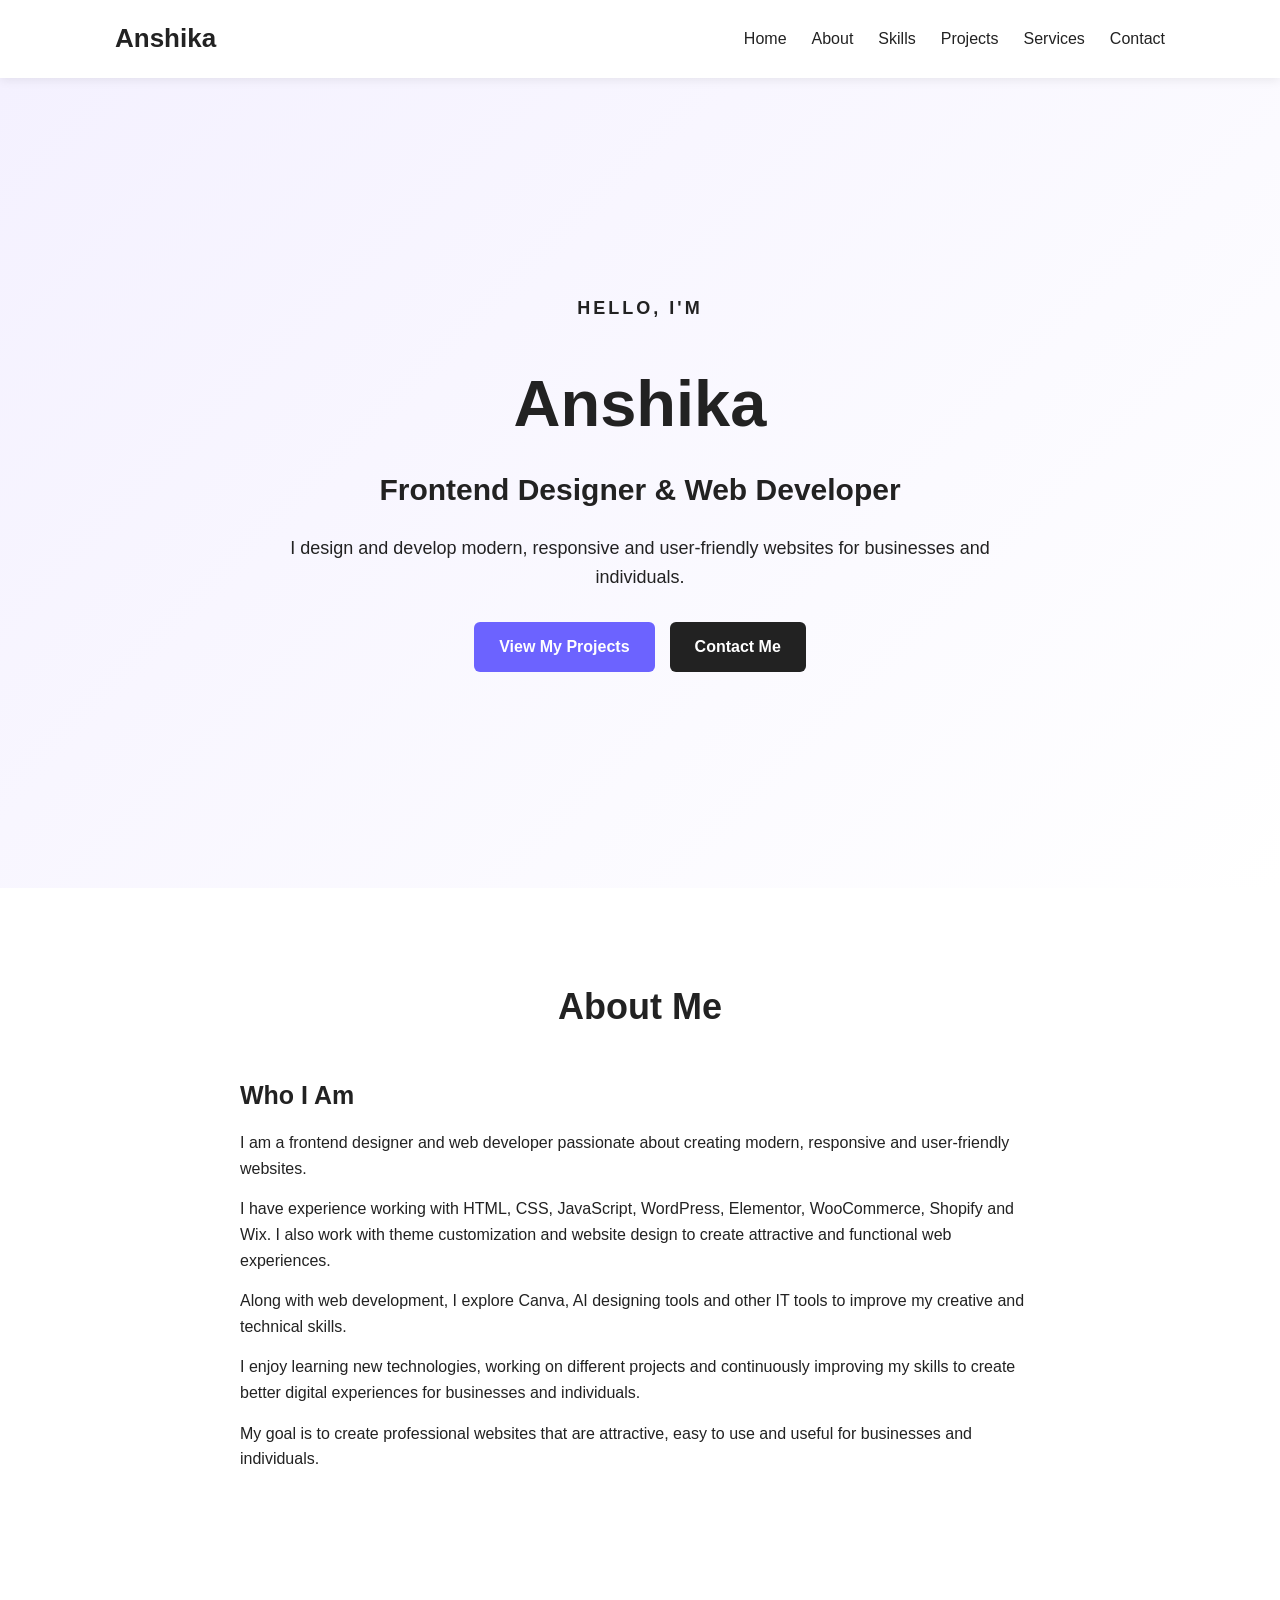
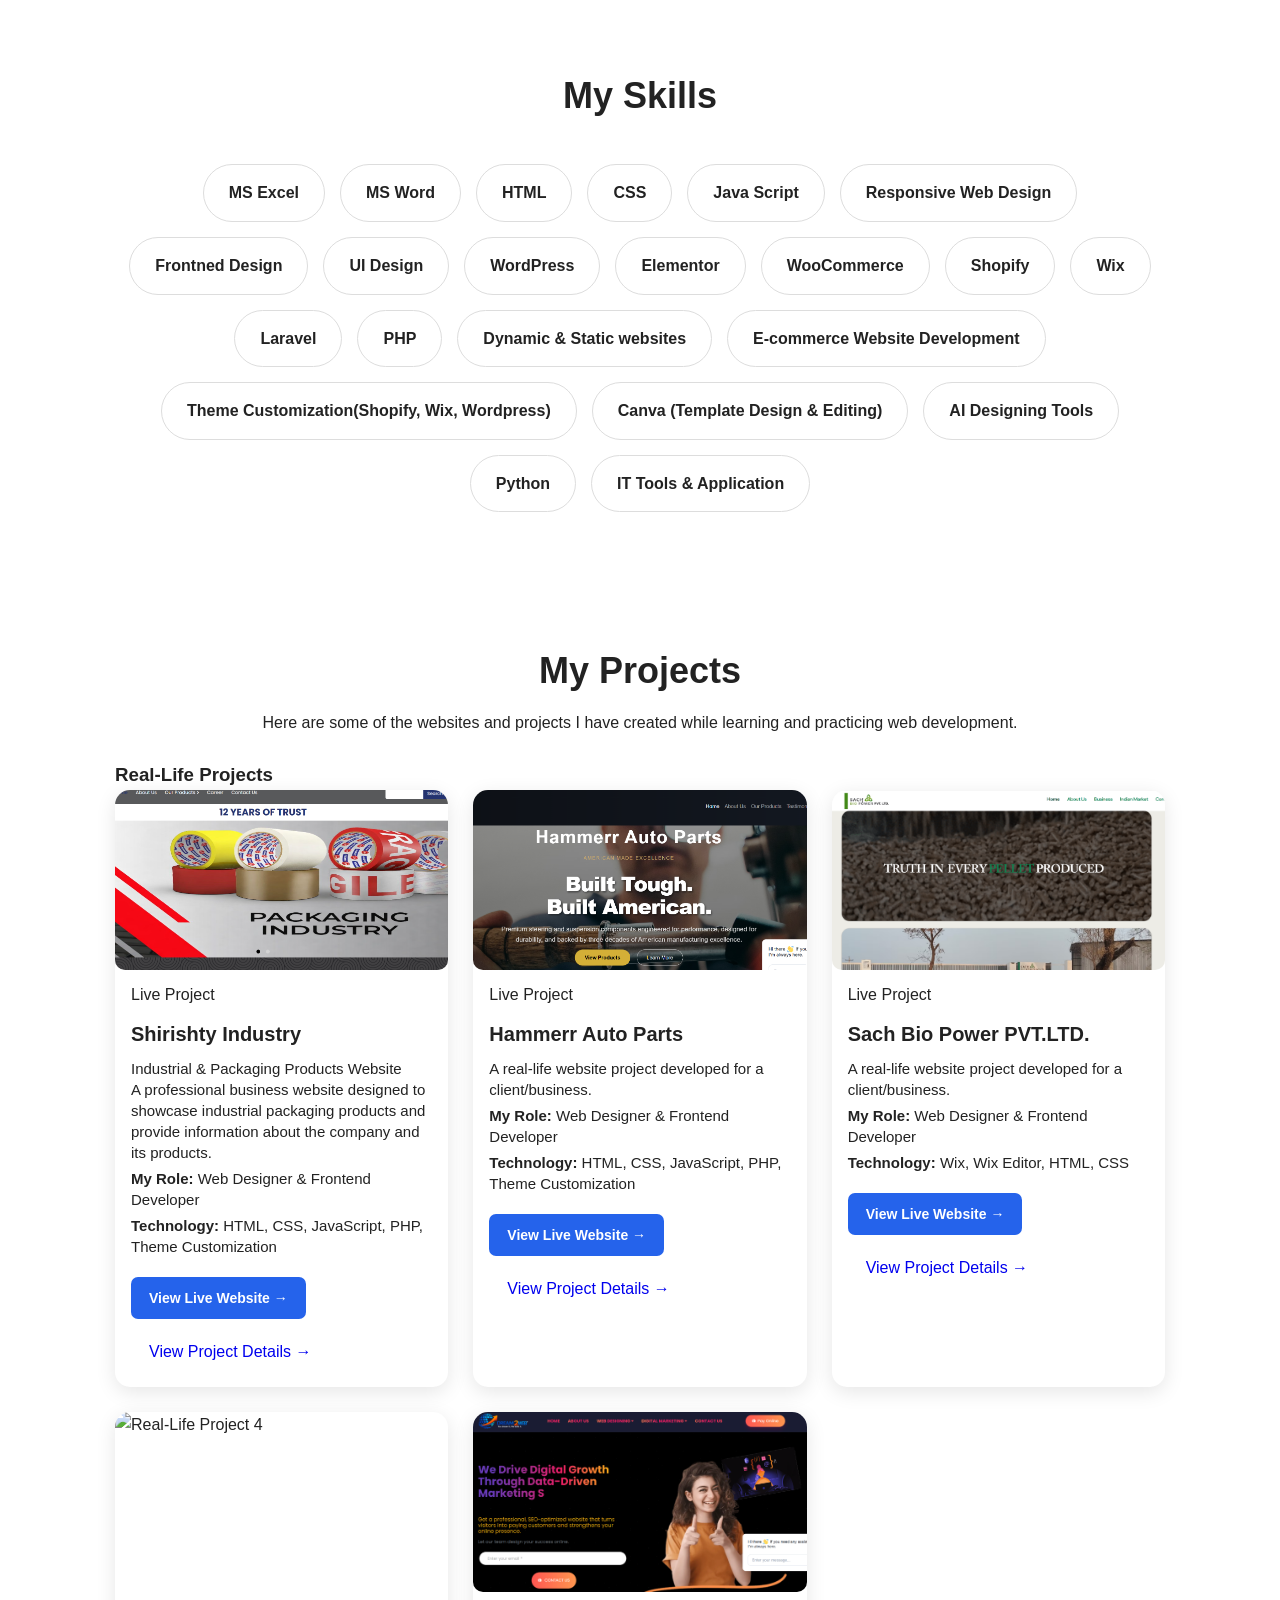
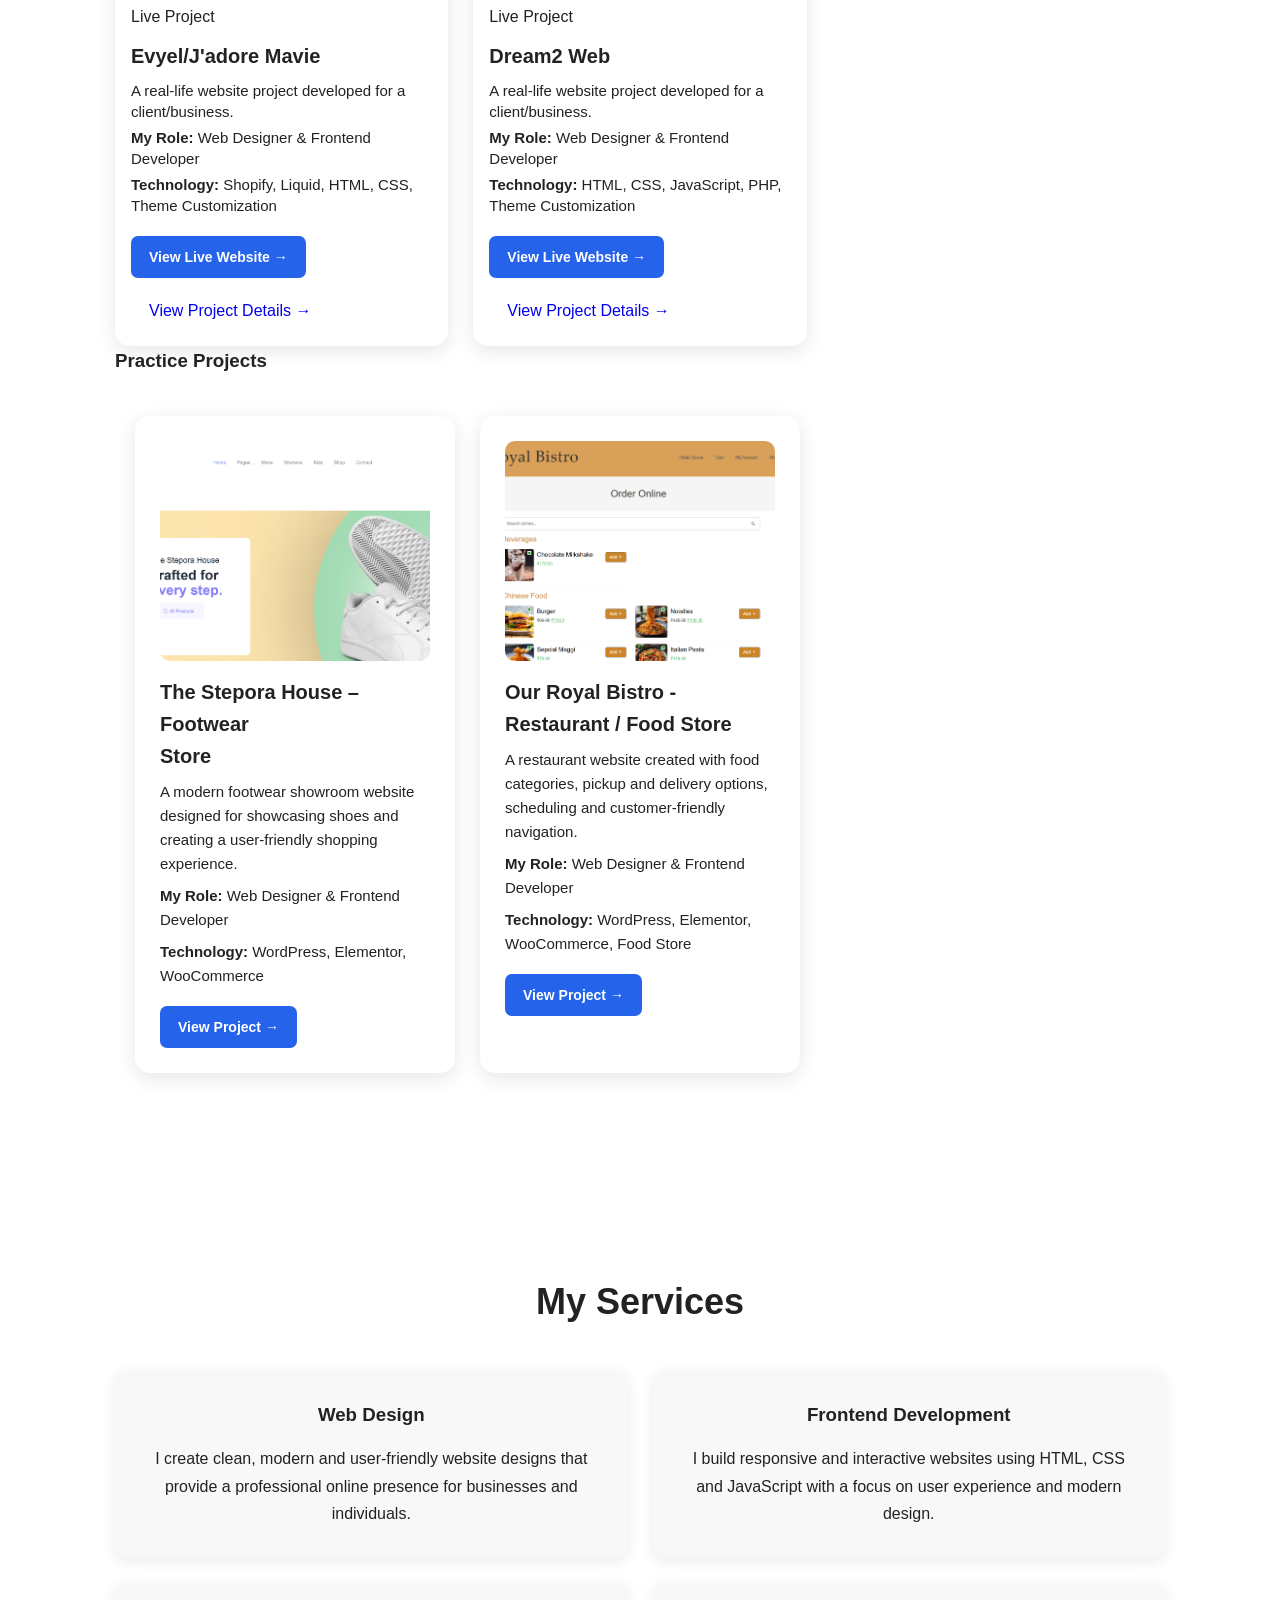
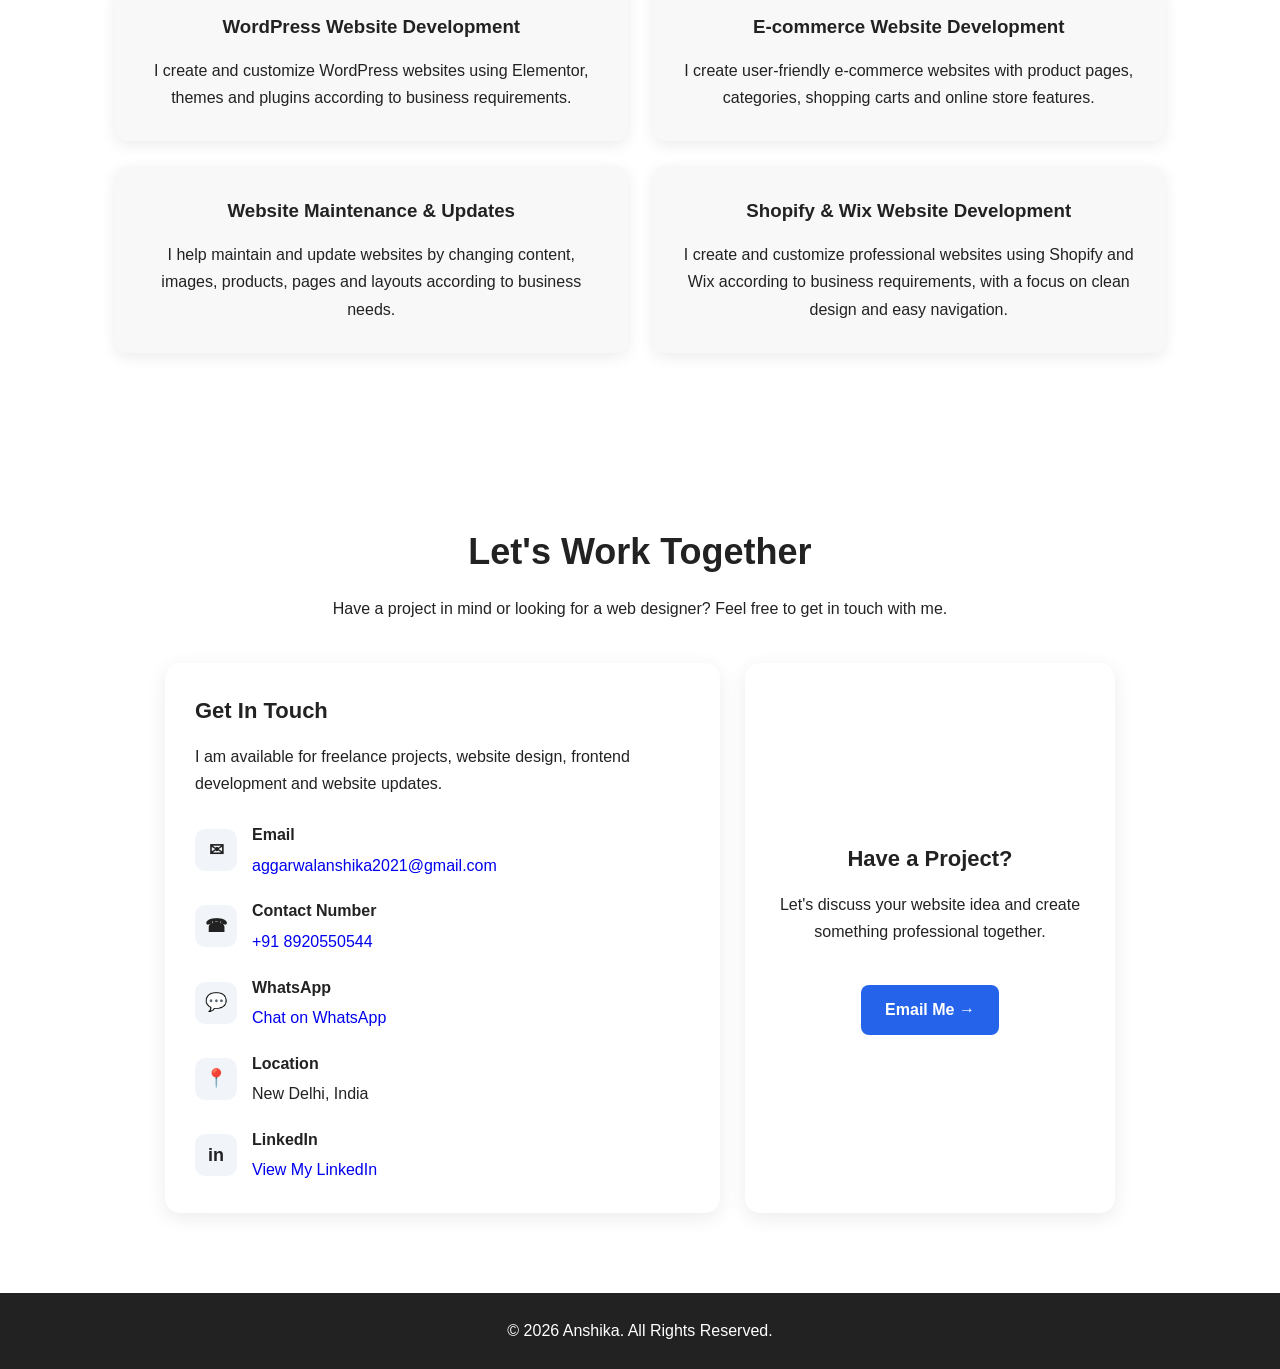
==== index.html @ ed6de240 "Update index.html" ====
<!DOCTYPE html>
<html lang="en">
<head>
    <meta charset="UTF-8">
    <meta name="viewport" content="width=device-width, initial-scale=1.0">

    <title>Anshika | Frontend Designer & Web Developer</title>

    <link rel="stylesheet" href="style.css">
</head>

<body>

    <!-- Navigation bar-->
    <header>
        <nav>
            <h2 class="logo">Anshika</h2>

            <ul>
                <li><a href="#home">Home</a></li>
                <li><a href="#about">About</a></li>
                <li><a href="#skills">Skills</a></li>
                <li><a href="#projects">Projects</a></li>
                <li><a href="#services">Services</a></li>
                <li><a href="#contact">Contact</a></li>
            </ul>
        </nav>
    </header>


    <!-- Home -->
    <section id="home" class="hero">

        <div class="hero-content">

            <p class="small-text">HELLO, I'M</p>

            <h1>Anshika</h1>

            <h2>Frontend Designer & Web Developer</h2>

            <p>
                I design and develop modern, responsive and user-friendly websites
                for businesses and individuals.
            </p>

            <div class="buttons">
                <a href="#projects" class="btn">View My Projects</a>
                <a href="#contact" class="btn second-btn">Contact Me</a>
            </div>

        </div>

    </section>


    <!-- About -->
    <section id="about" class="section">

        <h2>About Me</h2>

        <div class="about-content">

            <div>
                <h3>Who I Am</h3>

                <p>
                   I am a frontend designer and web developer passionate about creating modern, 
                  responsive and user-friendly websites.
                </p>
<p>
        I have experience working with HTML, CSS, JavaScript,
        WordPress, Elementor, WooCommerce, Shopify and Wix.
        I also work with theme customization and website design
        to create attractive and functional web experiences.
    </p>
                <p>
        Along with web development, I explore Canva, AI designing
        tools and other IT tools to improve my creative and
        technical skills.
    </p>

    <p>
        I enjoy learning new technologies, working on different
        projects and continuously improving my skills to create
        better digital experiences for businesses and individuals.
    </p>

                <p>
                    My goal is to create professional websites that are
                    attractive, easy to use and useful for businesses and individuals.
                </p>
            </div>

        </div>

    </section>


    <!-- Skills -->
    <section id="skills" class="section">

        <h2>My Skills</h2>

        <div class="skills-container">
            
            <div class="skill">MS Excel</div>
            <div class="skill">MS Word</div>
            <div class="skill">HTML</div>
            <div class="skill">CSS</div>
           <div class="skill">Java Script</div>
            <div class="skill">Responsive Web Design</div>
            <div class="skill">Frontned Design</div>
            <div class="skill">UI Design</div>
          <div class="skill">WordPress</div>
            <div class="skill">Elementor</div>
           <div class="skill">WooCommerce</div> 
           <div class="skill">Shopify</div>
           <div class="skill">Wix</div>
                        <div class="skill">Laravel</div>
            <div class="skill">PHP</div>
            <div class="skill">Dynamic & Static websites</div>

            <div class="skill">E-commerce Website Development</div>
           <div class="skill">Theme Customization(Shopify, Wix, Wordpress)</div>
          <div class="skill">Canva (Template Design & Editing)</div>
          <div class="skill">AI Designing Tools</div>
            <div class="skill">Python</div>
            <div class="skill">IT Tools & Application</div>

        </div>

    </section>


    <!-- Projects -->
    <section id="projects" class="section">

        <h2>My Projects</h2>

        <p class="section-intro">
            Here are some of the websites and projects I have created
            while learning and practicing web development.
        </p>

<!-- Real-Life Projects -->
<div class="project-category">

    <h3 class="project-category-title">Real-Life Projects</h3>

    <div class="projects-grid real-projects-grid">

        <!-- Real-Life Project 1 -->
        <div class="project-card real-project">

            <div class="project-image">
                <img src="shiristy.png" alt="Real-Life Project 1">
            </div>

            <div class="project-content">

                <span class="project-badge">Live Project</span>

                <h3>Shirishty Industry</h3>

                <p>
                   Industrial & Packaging Products Website<br>
A professional business website designed to showcase industrial packaging products and provide information about the company and its products.
                </p>

                <p>
                    <strong>My Role:</strong>
                    Web Designer & Frontend Developer
                </p>

                <p class="technology">
                    <strong>Technology:</strong>
                    HTML, CSS, JavaScript, PHP, Theme Customization
                </p>

                <div class="project-buttons">

                    <a href="https://shirishtyind.com/"
                       target="_blank"
                       class="project-view-button">
                        View Live Website →
                    </a>

                    <a href="real-project-1.html"
                       class="project-details-button">
                        View Project Details →
                    </a>

                </div>

            </div>

        </div>


        <!-- Real-Life Project 2 -->
        <div class="project-card real-project">

            <div class="project-image">
                <img src="hammerr.png" alt="Real-Life Project 2">
            </div>

            <div class="project-content">

                <span class="project-badge">Live Project</span>

                <h3>Hammerr Auto Parts</h3>

                <p>
                    A real-life website project developed for a
                    client/business.
                </p>

                <p>
                    <strong>My Role:</strong>
                    Web Designer & Frontend Developer
                </p>

                <p class="technology">
                    <strong>Technology:</strong>
                   HTML, CSS, JavaScript, PHP, Theme Customization
                </p>

                <div class="project-buttons">

                    <a href="https://hammerrautoparts.com/"
                       target="_blank"
                       class="project-view-button">
                        View Live Website →
                    </a>

                    <a href="real-project-2.html"
                       class="project-details-button">
                        View Project Details →
                    </a>

                </div>

            </div>

        </div>


        <!-- Real-Life Project 3 -->
        <div class="project-card real-project">

            <div class="project-image">
                <img src="sachbio.png" alt="Real-Life Project 3">
            </div>

            <div class="project-content">

                <span class="project-badge">Live Project</span>

                <h3>Sach Bio Power PVT.LTD.</h3>

                <p>
                    A real-life website project developed for a
                    client/business.
                </p>

                <p>
                    <strong>My Role:</strong>
                    Web Designer & Frontend Developer
                </p>

                <p class="technology">
                    <strong>Technology:</strong>
                  Wix, Wix Editor, HTML, CSS
                </p>

                <div class="project-buttons">

                    <a href="https://www.sachpower.com/home"
                       target="_blank"
                       class="project-view-button">
                        View Live Website →
                    </a>

                    <a href="real-project-3.html"
                       class="project-details-button">
                        View Project Details →
                    </a>

                </div>

            </div>

        </div>


        <!-- Real-Life Project 4 -->
        <div class="project-card real-project">

            <div class="project-image">
                <img src="mavie.png" alt="Real-Life Project 4">
            </div>

            <div class="project-content">

                <span class="project-badge">Live Project</span>

                <h3>Evyel/J'adore Mavie</h3>

                <p>
                    A real-life website project developed for a
                    client/business.
                </p>

                <p>
                    <strong>My Role:</strong>
                    Web Designer & Frontend Developer
                </p>

                <p class="technology">
                    <strong>Technology:</strong>
                   Shopify, Liquid, HTML, CSS, Theme Customization
                </p>

                <div class="project-buttons">

                    <a href="https://evyel.com/"
                       target="_blank"
                       class="project-view-button">
                        View Live Website →
                    </a>

                    <a href="real-project-4.html"
                       class="project-details-button">
                        View Project Details →
                    </a>

                </div>

            </div>

        </div>


        <!-- Real-Life Project 5 -->
        <div class="project-card real-project">

            <div class="project-image">
                <img src="dream2.png" alt="Real-Life Project 5">
            </div>

            <div class="project-content">

                <span class="project-badge">Live Project</span>

                <h3>Dream2 Web</h3>

                <p>
                    A real-life website project developed for a
                    client/business.
                </p>

                <p>
                    <strong>My Role:</strong>
                    Web Designer & Frontend Developer
                </p>

                <p class="technology">
                    <strong>Technology:</strong>
                     HTML, CSS, JavaScript, PHP, Theme Customization
                </p>

                <div class="project-buttons">

                    <a href="https://dream2web.com/"
                       target="_blank"
                       class="project-view-button">
                        View Live Website →
                    </a>

                    <a href="real-project-5.html"
                       class="project-details-button">
                        View Project Details →
                    </a>

                </div>

            </div>

        </div>

    </div>

</div>

        <!---practice project-->
        
        <h3 class="project-category-title">Practice Projects</h3>
        
        <div class="projects-container">

            <!-- Project 1 -->
            <div class="project-card">

                <div class="project-image">
                                  <img src="home.png"
                     alt="The Stepora House Footwear Website">

                </div>

                <div class="project-content">

                    <h3>The Stepora House – Footwear<br> Store</br></h3>

                    <p>
                        A modern footwear showroom website designed for
                        showcasing shoes and creating a user-friendly
                        shopping experience.
                    </p>
                      <p>
                    <strong>My Role:</strong>
                    Web Designer & Frontend Developer
                </p>


                    <p class="technology">
                        <strong>Technology:</strong>
                        WordPress, Elementor, WooCommerce
                    </p>
<a href="stepora.html" class="project-view-button">
    View Project →
</a>
                   <!-- <span class="status">Practice Project</span>-->

                </div>
   <!-- Project Screenshots -->
            <div class="project-gallery">

                <div class="gallery-item">
                    <img src="home.png"
                         alt="The Stepora House Home Page">
                    <p>Home Page</p>
                </div>

                <div class="gallery-item">
                    <img src="women.png"
                         alt="The Stepora House Women Products">
                    <p>Women Products</p>
                </div>
                 <div class="gallery-item">
                    <img src="men.png"
                         alt="The Stepora House Men Products">
                    <p>Men Products</p>
                </div>
                 <div class="gallery-item">
                    <img src="home2.png"
                         alt="The Stepora Products">
                    <p>Products</p>
                </div>

                <div class="gallery-item">
                    <img src="about.png"
                         alt="The Stepora House About Page">
                    <p>About Page</p>
                </div>

            </div>

            </div>


            <!-- Project 2 -->
            <div class="project-card">

                <div class="project-image">
                   <img src="our-home.png"
                     alt="Our Royal Bistro Food Website">

                </div>

                <div class="project-content">

                    <h3>Our Royal Bistro - Restaurant / Food Store</h3>

                    <p>
                        A restaurant website created with food categories,
                        pickup and delivery options, scheduling and
                        customer-friendly navigation.
                    </p>
 <p>
                    <strong>My Role:</strong>
                    Web Designer & Frontend Developer
                </p>

                    <p class="technology">
                        <strong>Technology:</strong>
                        WordPress, Elementor, WooCommerce, Food Store
                    </p>
<a href="royal.html" class="project-view-button">
    View Project →
</a>
                    <!--<span class="status">Practice Project</span>-->

                </div>
 <!-- Project Screenshots -->
            <div class="project-gallery">

                <div class="gallery-item">
                    <img src="our-home.png"
                         alt="Our Royal Bistro Home Page">
                    <p>Home Page</p>
                </div>

                <div class="gallery-item">
                    <img src="our-cart.png"
                         alt="Our Royal Bistro Ordering Page">
                    <p>Ordering Page</p>
                </div>
                 <div class="gallery-item">
                    <img src="our-shop.png"
                         alt="Our Royal Bistro Menu Page">
                    <p>Menu Page</p>
                </div>
                 <div class="gallery-item">
                    <img src="our-home2.png"
                         alt="Our Royal Bistro scheduling Page">
                    <p>scheduling Page</p>
                </div>
            </div>
            </div>


            <!-- Project 3 -->
           <!--- <div class="project-card">

                <div class="project-image">
                    <span>Project Screenshot</span>
                </div>

                <div class="project-content">

                    <h3>Hammer Auto Parts</h3>

                    <p>
                        A professional website project created for an
                        auto parts business to present information and
                        build an online presence.
                    </p>

                    <p class="technology">
                        <strong>Technology:</strong>
                        HTML, CSS
                    </p>

                    <span class="status">Practice Project</span>

                </div>

            </div>--->

        </div>

    </section>


    <!-- Services -->
    <section id="services" class="section">

        <h2>My Services</h2>

        <div class="services-container">
<!-- Web Design -->
        <div class="service-card">

            <h3>Web Design</h3>

            <p>
                I create clean, modern and user-friendly website
                designs that provide a professional online presence
                for businesses and individuals.
            </p>

        </div>


        <!-- Frontend Development -->
        <div class="service-card">

            <h3>Frontend Development</h3>

            <p>
                I build responsive and interactive websites using
                HTML, CSS and JavaScript with a focus on user experience
                and modern design.
            </p>

        </div>


        <!-- WordPress Website Development -->
        <div class="service-card">

            <h3>WordPress Website Development</h3>

            <p>
                I create and customize WordPress websites using
                Elementor, themes and plugins according to
                business requirements.
            </p>

        </div>


        <!-- E-commerce Website Development -->
        <div class="service-card">

            <h3>E-commerce Website Development</h3>

            <p>
                I create user-friendly e-commerce websites with
                product pages, categories, shopping carts and
                online store features.
            </p>

        </div>


        <!-- Website Maintenance & Updates -->
        <div class="service-card">

            <h3>Website Maintenance & Updates</h3>

            <p>
                I help maintain and update websites by changing
                content, images, products, pages and layouts
                according to business needs.
            </p>

        </div>
<!-- Shopify & Wix Website Development -->
        <div class="service-card">

            <h3>Shopify & Wix Website Development</h3>

            <p>
I create and customize professional websites using
                Shopify and Wix according to
                business requirements, with a focus on 
                clean design and easy navigation.
            </p>

        </div>

    </div>

    </section>

<!-- Contact -->
<section id="contact" class="section contact">

    <h2>Let's Work Together</h2>

    <p class="contact-intro">
        Have a project in mind or looking for a web designer?
        Feel free to get in touch with me.
    </p>

    <div class="contact-container">

        <!-- Contact Information -->
        <div class="contact-info">

            <h3>Get In Touch</h3>

            <p>
                I am available for freelance projects, website design,
                frontend development and website updates.
            </p>


            <!-- Email -->
            <div class="contact-item">

                <span class="contact-icon">✉</span>

                <div>
                    <strong>Email</strong>

                    <a href="mailto:aggarwalanshika2021@gmail.com">
                        aggarwalanshika2021@gmail.com
                    </a>
                </div>

            </div>


            <!-- Contact Number -->
            <div class="contact-item">

                <span class="contact-icon">☎</span>

                <div>
                    <strong>Contact Number</strong>

                    <a href="tel:8920550544">
                        +91 8920550544
                    </a>
                </div>

            </div>


            <!-- WhatsApp -->
            <div class="contact-item">

                <span class="contact-icon">💬</span>

                <div>
                    <strong>WhatsApp</strong>

                    <a href="https://wa.me/+91 8920550544"
                       target="_blank">
                        Chat on WhatsApp
                    </a>
                </div>

            </div>


            <!-- Location -->
            <div class="contact-item">

                <span class="contact-icon">📍</span>

                <div>
                    <strong>Location</strong>

                    <span>
                        New Delhi, India
                    </span>
                </div>

            </div>


            <!-- LinkedIn -->
            <div class="contact-item">

                <span class="contact-icon">in</span>

                <div>
                    <strong>LinkedIn</strong>

                    <a href="https://www.linkedin.com/in/anshika-aggarwal-4b32a1347"
                       target="_blank">
                        View My LinkedIn
                    </a>
                </div>

            </div>

        </div>


        <!-- Contact Action -->
        <div class="contact-action">

            <h3>Have a Project?</h3>

            <p>
                Let's discuss your website idea and create
                something professional together.
            </p>

            <a href="mailto:aggarwalanshika2021@gmail.com"
               class="contact-btn">
                Email Me →
            </a>

        </div>

    </div>

</section>


    <!-- Footer -->
    <footer>

        <p>
            © 2026 Anshika. All Rights Reserved.
        </p>

    </footer>

</body>
</html>
---- style.css ----
* {
    margin: 0;
    padding: 0;
    box-sizing: border-box;
}

html {
    scroll-behavior: smooth;
}

body {
    font-family: Arial, sans-serif;
    line-height: 1.6;
    color: #222;
    background: #ffffff;
}


/* Navigation */

header {
    background: #ffffff;
    position: sticky;
    top: 0;
    z-index: 1000;
    box-shadow: 0 2px 10px rgba(0,0,0,0.08);
}

nav {
    max-width: 1100px;
    margin: auto;
    padding: 18px 25px;

    display: flex;
    justify-content: space-between;
    align-items: center;
}

.logo {
    font-size: 26px;
}

nav ul {
    display: flex;
    list-style: none;
    gap: 25px;
}

nav ul li a {
    text-decoration: none;
    color: #222;
    font-weight: 500;
}

nav ul li a:hover {
    color: #6c63ff;
}


/* Home */

.hero {
    min-height: 90vh;

    display: flex;
    justify-content: center;
    align-items: center;

    text-align: center;

    padding: 60px 20px;

    background: linear-gradient(
        135deg,
        #f4f1ff,
        #ffffff
    );
}

.hero-content {
    max-width: 750px;
}

.small-text {
    letter-spacing: 3px;
    font-weight: bold;
}

.hero h1 {
    font-size: 65px;
    margin: 10px 0;
}

.hero h2 {
    font-size: 30px;
    margin-bottom: 20px;
}

.hero p {
    font-size: 18px;
    margin-bottom: 30px;
}

.buttons {
    display: flex;
    justify-content: center;
    gap: 15px;
    flex-wrap: wrap;
}

.btn {
    display: inline-block;
    text-decoration: none;

    padding: 12px 25px;

    background: #6c63ff;
    color: white;

    border-radius: 6px;

    font-weight: bold;
}

.btn:hover {
    opacity: 0.85;
}

.second-btn {
    background: #222;
}


/* Sections */

.section {
    max-width: 1100px;
    margin: auto;

    padding: 90px 25px;
}

.section > h2 {
    text-align: center;
    font-size: 36px;
    margin-bottom: 40px;
}


/* About */

.about-content {
    max-width: 800px;
    margin: auto;
}

.about-content h3 {
    font-size: 25px;
    margin-bottom: 15px;
}

.about-content p {
    margin-bottom: 15px;
}


/* Skills */

.skills-container {
    display: flex;
    justify-content: center;
    gap: 15px;
    flex-wrap: wrap;
}

.skill {
    padding: 15px 25px;

    border: 1px solid #ddd;

    border-radius: 30px;

    font-weight: bold;
}

/* ===== PROJECT SECTION ===== */

.projects-container {
    display: grid;
    grid-template-columns: repeat(3, 1fr);
    gap: 25px;
    max-width: 900px;
    margin: 0 auto;
    padding: 20px;
}

.project-card {
    width: 100%;
    max-width: 420px;
    margin: 0 auto;
    background: #fff;
    border-radius: 15px;
    padding: 18px;
    box-sizing: border-box;
    overflow: hidden;
    box-shadow: 0 5px 20px rgba(0,0,0,0.10);
}

/* Project image ko card ke andar rakhega */
.project-card img {
    width: 100%;
    height: 220px;
    object-fit: cover;
    display: block;
    border-radius: 10px;
}

/* Text */
.project-card h3 {
    font-size: 20px;
    margin: 15px 0 8px;
}

.project-card p {
    font-size: 15px;
    line-height: 1.6;
    margin: 8px 0;
}

/* Buttons */
.project-card a,
.project-card button {
    display: inline-block;
    padding: 10px 18px;
    margin-top: 10px;
    border-radius: 7px;
    text-decoration: none;
    cursor: pointer;
}

/* Mobile */
@media (max-width: 768px) {
    .projects-container {
        grid-template-columns: 1fr;
        padding: 15px;
    }

    .project-card {
        max-width: 100%;
    }

    .project-card img {
        height: 200px;
    }
}
/* Status 

.status {
    display: inline-block;
    margin-top: 8px;
    padding: 7px 14px;
    border-radius: 20px;
    background: #f1f1f1;
    font-size: 13px;
    font-weight: 600;
}


/* Project Gallery 

.project-gallery {
    display: grid;
    grid-template-columns: repeat(3, 1fr);
    gap: 12px;
    padding: 0 25px 25px;
}


/* Gallery Item 

.gallery-item {
    text-align: center;
}

.gallery-item img {
    width: 100%;
    height: 100px;
    object-fit: cover;
    border-radius: 8px;
    display: block;
    margin-bottom: 7px;
}

.gallery-item span {
    font-size: 12px;
    font-weight: 600;
}
*/

/* ================= MOBILE ================= 

@media (max-width: 900px) {

    .projects-container {
        grid-template-columns: 1fr;
    }

}


@media (max-width: 600px) {

    #projects {
        padding: 60px 5%;
    }

    #projects h2 {
        font-size: 30px;
    }

    .main-project-image {
        height: 230px;
    }

    .project-gallery {
        grid-template-columns: 1fr;
    }

    .gallery-item img {
        height: 180px;
    }

}*/

/* Services */

.services-container {
    display: grid;
    grid-template-columns: repeat(2, 1fr);
    gap: 25px;
    margin-top: 30px;
}

.service-card {
    padding: 30px;
    border-radius: 12px;
    background: #f8f8f8;
    text-align: center;
    box-shadow: 0 4px 15px rgba(0, 0, 0, 0.08);
    transition: transform 0.3s ease;
}

.service-card:hover {
    transform: translateY(-5px);
}

.service-card h3 {
    margin-bottom: 15px;
}

.service-card p {
    line-height: 1.7;
}


/* Mobile Responsive */

@media (max-width: 768px) {

    .services-container {
        grid-template-columns: 1fr;
    }

}


/* ===== CONTACT SECTION ===== */

.contact {
    padding: 80px 20px;
    text-align: center;
}

.contact h2 {
    font-size: 36px;
    margin-bottom: 15px;
}

.contact-intro {
    max-width: 650px;
    margin: 0 auto 40px;
    line-height: 1.7;
}

.contact-container {
    max-width: 950px;
    margin: 0 auto;

    display: grid;
    grid-template-columns: 1.2fr 0.8fr;
    gap: 25px;

    text-align: left;
}

.contact-info,
.contact-action {
    padding: 30px;

    background: #cceee;
    border-radius: 15px;

    box-shadow: 0 5px 20px rgba(0, 0, 0, 0.08);
}

.contact-info h3,
.contact-action h3 {
    font-size: 22px;
    margin-bottom: 15px;
}

.contact-info > p,
.contact-action > p {
    line-height: 1.7;
    margin-bottom: 25px;
}


/* Contact Items */

.contact-item {
    display: flex;
    align-items: center;
    gap: 15px;

    margin-top: 20px;
}

.contact-icon {
    width: 42px;
    height: 42px;

    display: flex;
    align-items: center;
    justify-content: center;

    flex-shrink: 0;

    border-radius: 10px;

    background: #f1f5f9;

    font-size: 18px;
    font-weight: 600;
}

.contact-item strong {
    display: block;
    margin-bottom: 5px;
}

.contact-item a {
    text-decoration: none;
}

.contact-item span:not(.contact-icon) {
    display: block;
}


/* Right Box */

.contact-action {
    text-align: center;

    display: flex;
    flex-direction: column;
    justify-content: center;
    align-items: center;
}

.contact-btn {
    display: inline-block;

    margin-top: 15px;
    padding: 12px 24px;

    background: #2563eb;
    color: #ffffff;

    text-decoration: none;

    border-radius: 8px;

    font-weight: 600;

    transition: 0.3s ease;
}

.contact-btn:hover {
    transform: translateY(-3px);
}


/* Mobile */

@media (max-width: 768px) {

    .contact-container {
        grid-template-columns: 1fr;
    }

    .contact h2 {
        font-size: 30px;
    }

    .contact-info,
    .contact-action {
        padding: 25px;
    }
}
/* Footer */

footer {
    text-align: center;

    padding: 25px;

    background: #222;

    color: white;
}


/* Mobile */

@media (max-width: 768px) {

    nav {
        flex-direction: column;
        gap: 15px;
    }

    nav ul {
        gap: 12px;
        flex-wrap: wrap;
        justify-content: center;
    }

    .hero h1 {
        font-size: 45px;
    }

    .hero h2 {
        font-size: 23px;
    }

    .projects-container {
        grid-template-columns: 1fr;
    }

    .services-container {
        grid-template-columns: 1fr;
    }

}
/* Project Gallery 

.project-gallery {
    display: grid;
    grid-template-columns: repeat(3, 1fr);
    gap: 20px;
    margin-top: 30px;
}

.gallery-item {
    text-align: center;
}

.gallery-item img {
    width: 100%;
    height: 220px;
    object-fit: cover;
    border-radius: 10px;
    display: block;
    box-shadow: 0 4px 15px rgba(0, 0, 0, 0.10);
    transition: transform 0.3s ease;
}

.gallery-item img:hover {
    transform: translateY(-5px);
}

.gallery-item p {
    margin-top: 10px;
    font-weight: 600;
}


 Mobile Responsive 

@media (max-width: 768px) {

    .project-gallery {
        grid-template-columns: 1fr;
    }

    .gallery-item img {
        height: auto;
    }
*/
}*/
/* =================================
   PROJECT DETAILS PAGE
================================= */

.project-header {
    padding: 25px 8%;
    background: #ffffff;
    border-bottom: 1px solid #eeeeee;
}

.back-button {
    text-decoration: none;
    color: #172033;
    font-weight: 600;
    font-size: 15px;
}


/* Main */

.project-details {
    max-width: 1150px;
    margin: auto;
    padding: 70px 5%;
}


/* Heading */

.project-heading {
    text-align: center;
    margin-bottom: 40px;
}

.project-label {
    font-size: 13px;
    font-weight: 700;
    letter-spacing: 2px;
}

.project-heading h1 {
    font-size: 46px;
    margin: 12px 0;
    color: #172033;
}

.project-subtitle {
    font-size: 18px;
    color: #687083;
}


/* Main Image */

.project-main-image {
    width: 100%;
    height: 500px;
    overflow: hidden;
    border-radius: 20px;
    background: #eeeeee;
    box-shadow: 0 12px 35px rgba(0,0,0,0.10);
}

.project-main-image img {
    width: 100%;
    height: 100%;
    object-fit: cover;
    object-position: top;
}


/* Information */

.project-information {
    display: grid;
    grid-template-columns: 1.5fr 1fr;
    gap: 50px;
    margin-top: 55px;
}

.project-description h2 {
    font-size: 28px;
    margin-bottom: 18px;
}

.project-description p {
    color: #626b7a;
    line-height: 1.8;
    font-size: 16px;
}


/* Details Box */

.project-details-box {
    padding: 30px;
    border-radius: 16px;
    background: #f7f8fa;
}

.project-details-box div {
    margin-bottom: 25px;
}

.project-details-box div:last-child {
    margin-bottom: 0;
}

.project-details-box strong {
    display: block;
    margin-bottom: 6px;
    color: #172033;
}

.project-details-box p {
    margin: 0;
    color: #626b7a;
    line-height: 1.5;
}


/* Gallery Button */

.gallery-button-area {
    text-align: center;
    margin: 55px 0 80px;
}

.gallery-button {
    display: inline-block;
    padding: 14px 28px;
    background: #2563eb;
    color: #ffffff;
    text-decoration: none;
    border-radius: 8px;
    font-weight: 600;
    transition: 0.3s ease;
}

.gallery-button:hover {
    transform: translateY(-3px);
    box-shadow: 0 8px 20px rgba(37,99,235,0.25);
}


/* Gallery */

.project-gallery-section {
    padding-top: 20px;
}

.gallery-heading {
    text-align: center;
    margin-bottom: 35px;
}

.gallery-heading span {
    font-size: 13px;
    font-weight: 700;
    letter-spacing: 2px;
}

.gallery-heading h2 {
    font-size: 35px;
    margin: 10px 0;
}

.gallery-heading p {
    color: #687083;
}


/* Gallery Grid */

.gallery-grid {
    display: grid;
    grid-template-columns: repeat(2, 1fr);
    gap: 25px;
}

.gallery-item {
    background: #ffffff;
    border-radius: 16px;
    overflow: hidden;
    box-shadow: 0 8px 25px rgba(0,0,0,0.08);
}

.gallery-item img {
    width: 100%;
    height: 350px;
    display: block;
    object-fit: cover;
    object-position: top;
    transition: transform 0.4s ease;
}

.gallery-item:hover img {
    transform: scale(1.03);
}

.gallery-item h3 {
    padding: 18px 20px;
    margin: 0;
    font-size: 18px;
}


/* Footer */

.project-footer {
    text-align: center;
    padding: 30px;
    margin-top: 50px;
    background: #172033;
    color: #ffffff;
}


/* =================================
   MOBILE
================================= */

@media (max-width: 800px) {

    .project-heading h1 {
        font-size: 35px;
    }

    .project-main-image {
        height: 350px;
    }

    .project-information {
        grid-template-columns: 1fr;
        gap: 30px;
    }

    .gallery-grid {
        grid-template-columns: 1fr;
    }

    .gallery-item img {
        height: auto;
    }

}


@media (max-width: 500px) {

    .project-details {
        padding: 50px 20px;
    }

    .project-heading h1 {
        font-size: 29px;
    }

    .project-main-image {
        height: 250px;
    }

    .gallery-heading h2 {
        font-size: 28px;
    }

}
/* View Project Button */

.project-view-button {
    display: inline-block;
    margin-top: 15px;
    padding: 12px 24px;

    background: #2563eb;
    color: #ffffff;

    text-decoration: none;
    border-radius: 8px;

    font-size: 14px;
    font-weight: 600;

    transition: all 0.3s ease;
}

.project-view-button:hover {
    transform: translateY(-3px);

    box-shadow: 0 8px 20px rgba(37, 99, 235, 0.25);
}
/* ===== HIDE PROJECT GALLERY FROM MAIN PROJECT CARD ===== */

.project-card .project-gallery,
.project-card .gallery,
.project-card .gallery-images,
.project-card .project-images {
    display: none !important;
}

/* Main project card */
.project-card {
    width: 100%;
    max-width: 420px;
    margin: 0 auto;
    padding: 25px;
    background: #ffffff;
    border-radius: 15px;
    box-sizing: border-box;
    overflow: hidden;
    box-shadow: 0 5px 20px rgba(0, 0, 0, 0.10);
}

/* Project section */
.projects-container {
    display: grid;
    grid-template-columns: repeat(2, 1fr);
    gap: 30px;
    max-width: 900px;
    margin: 0 auto;
}

/* Button */
.project-card .view-project {
    display: inline-block;
    margin-top: 15px;
    padding: 11px 20px;
    text-decoration: none;
    border-radius: 7px;
}

/* Mobile */
@media (max-width: 768px) {
    .projects-container {
        grid-template-columns: 1fr;
    }

    .project-card {
        max-width: 100%;
    }
}

/* Center the description below My Projects 
#projects>p {
    text-align: center;
    margin: 20px auto 35px;
    max-width: 900px;
}*/
/* Real Life Projects - 3 Columns */
.project-category .projects-grid {
    display: grid !important;
    grid-template-columns: repeat(3, 1fr) !important;
    gap: 25px;
}
@media (max-width: 768px) {
    .project-category .projects-grid {
        grid-template-columns: 1fr !important;
    }
}
/* Make Real-Life Project Cards More Compact */
.project-category .real-project {
padding:0;
}

.project-category .real-project .project-image img {
    height: 180px;
    object-fit: cover;
}

/* Practice Projects heading should take full row 
.project-category-title {
    grid-column: 1 / -1;
    text-align: left;
}

/* Practice Projects in 3 columns 
.project-category .projects-grid {
    display: grid;
    grid-template-columns: repeat(3, 1fr);
    gap: 25px;
}

*/


.project-category .real-project .project-content {
    padding: 10px 14px;
}

.project-category .real-project .project-content h3 {
    margin: 5px 0;
}

.project-category .real-project .project-content p {
    margin: 4px 0;
    line-height:1.4;
}

.project-category .real-project .project-buttons {
    margin-top: 6px;
}
/* Real-Life Project Card - Compact Left Alignment */

.project-category .real-project .project-content {
    text-align: left !important;
    padding: 12px 16px !important;
}

/* Project badge */
.project-category .real-project .project-badge {
    display: inline-block;
    margin-bottom: 5px !important;
}

/* Project name */
.project-category .real-project .project-content h3 {
    text-align: left !important;
    margin: 5px 0 8px !important;
}

/* Description, Role and Technology */
.project-category .real-project .project-content p {
    text-align: left !important;
    margin: 5px 0 !important;
    line-height: 1.4 !important;
}

/* Buttons */
.project-category .real-project .project-buttons {
    margin-top: 10px !important;
    text-align: left !important;
}
/* Practice Projects - 3 Column Layout 

.projects-container {
    display: grid !important;
    grid-template-columns: repeat(3, 1fr) !important;
    gap: 25px;
}
@media (max-width: 768px) {
    .projects-container .project-category-title {
        grid-template-columns: 1fr !important;
    }*/
/*.projects-container .project-category-title {
    grid-column: 1 / -1;
    width: 100%;
    text-align: left;
    margin: 0 0 10px 0;*/
}
/* Secondary Project Details Button */
.project-details-button {
    display: inline-block;
    margin-top: 10px;
    padding: 12px 24px;
    background: transparent;
    color: #2563eb !important;
    border: 2px solid #2563eb;
    text-decoration: none;
    border-radius: 8px;
    font-size: 14px;
    font-weight: 600;
    transition: all 0.3s ease;
}

.project-details-button:hover {
    background: #2563eb;
    color: #ffffff !important;
    transform: translateY(-3px);
}
/* Projects Section Spacing & Alignment */
#projects {
    padding-top: 40px;
}

#projects h2 {
    text-align: center;
    margin-bottom: 10px;
}

#projects .section-intro {
    text-align: center;
    margin: 0 auto 25px;
    max-width: 950px;
}
/* Practice Projects - 3 Column Layout */
.project-category-title + .projects-container {
    display: grid;
    grid-template-columns: repeat(3, 1fr);
    gap: 25px;
    width: 100%;
    max-width: 1200px;
    margin: 20px auto 0;
}

.project-category-title + .projects-container .project-card {
    width: 100%;
    margin: 0;
    box-sizing: border-box;
}

/* Mobile */
@media (max-width: 768px) {
    .project-category-title + .projects-container {
        grid-template-columns: 1fr;
    }
}
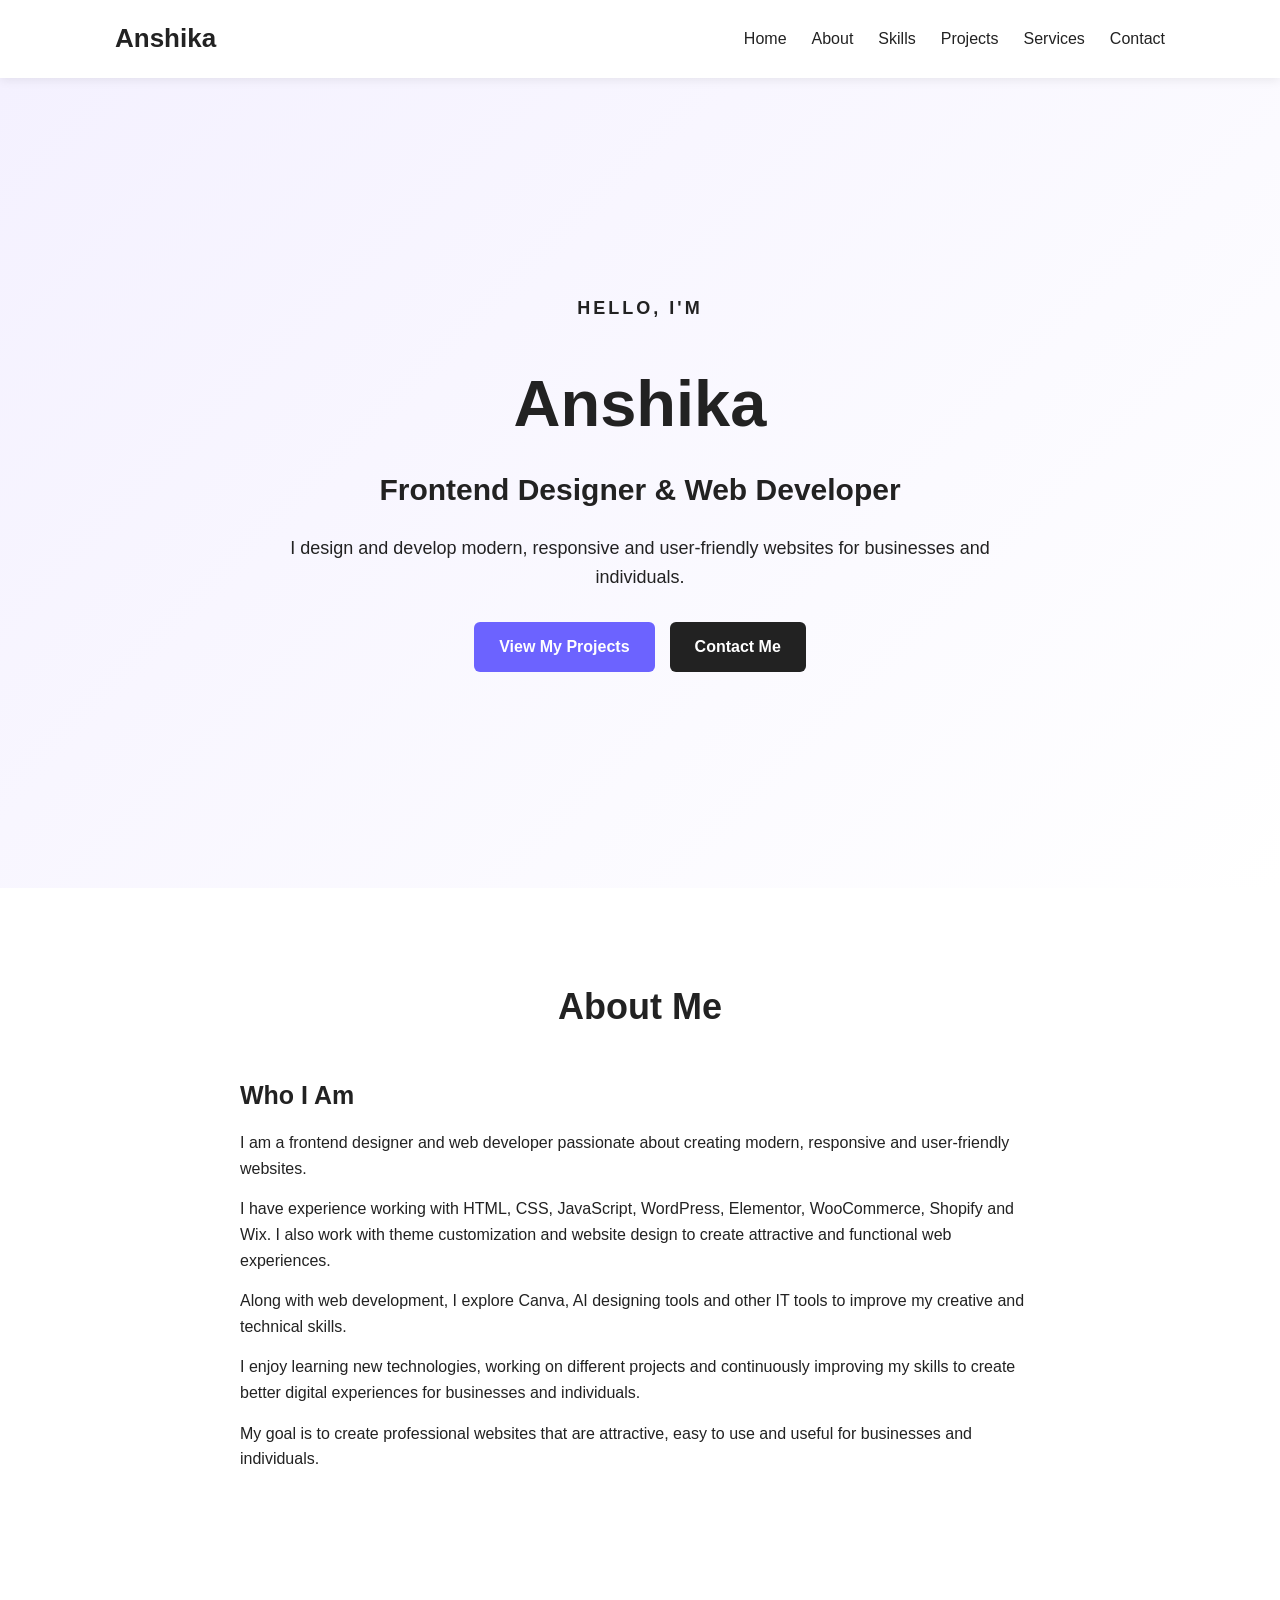
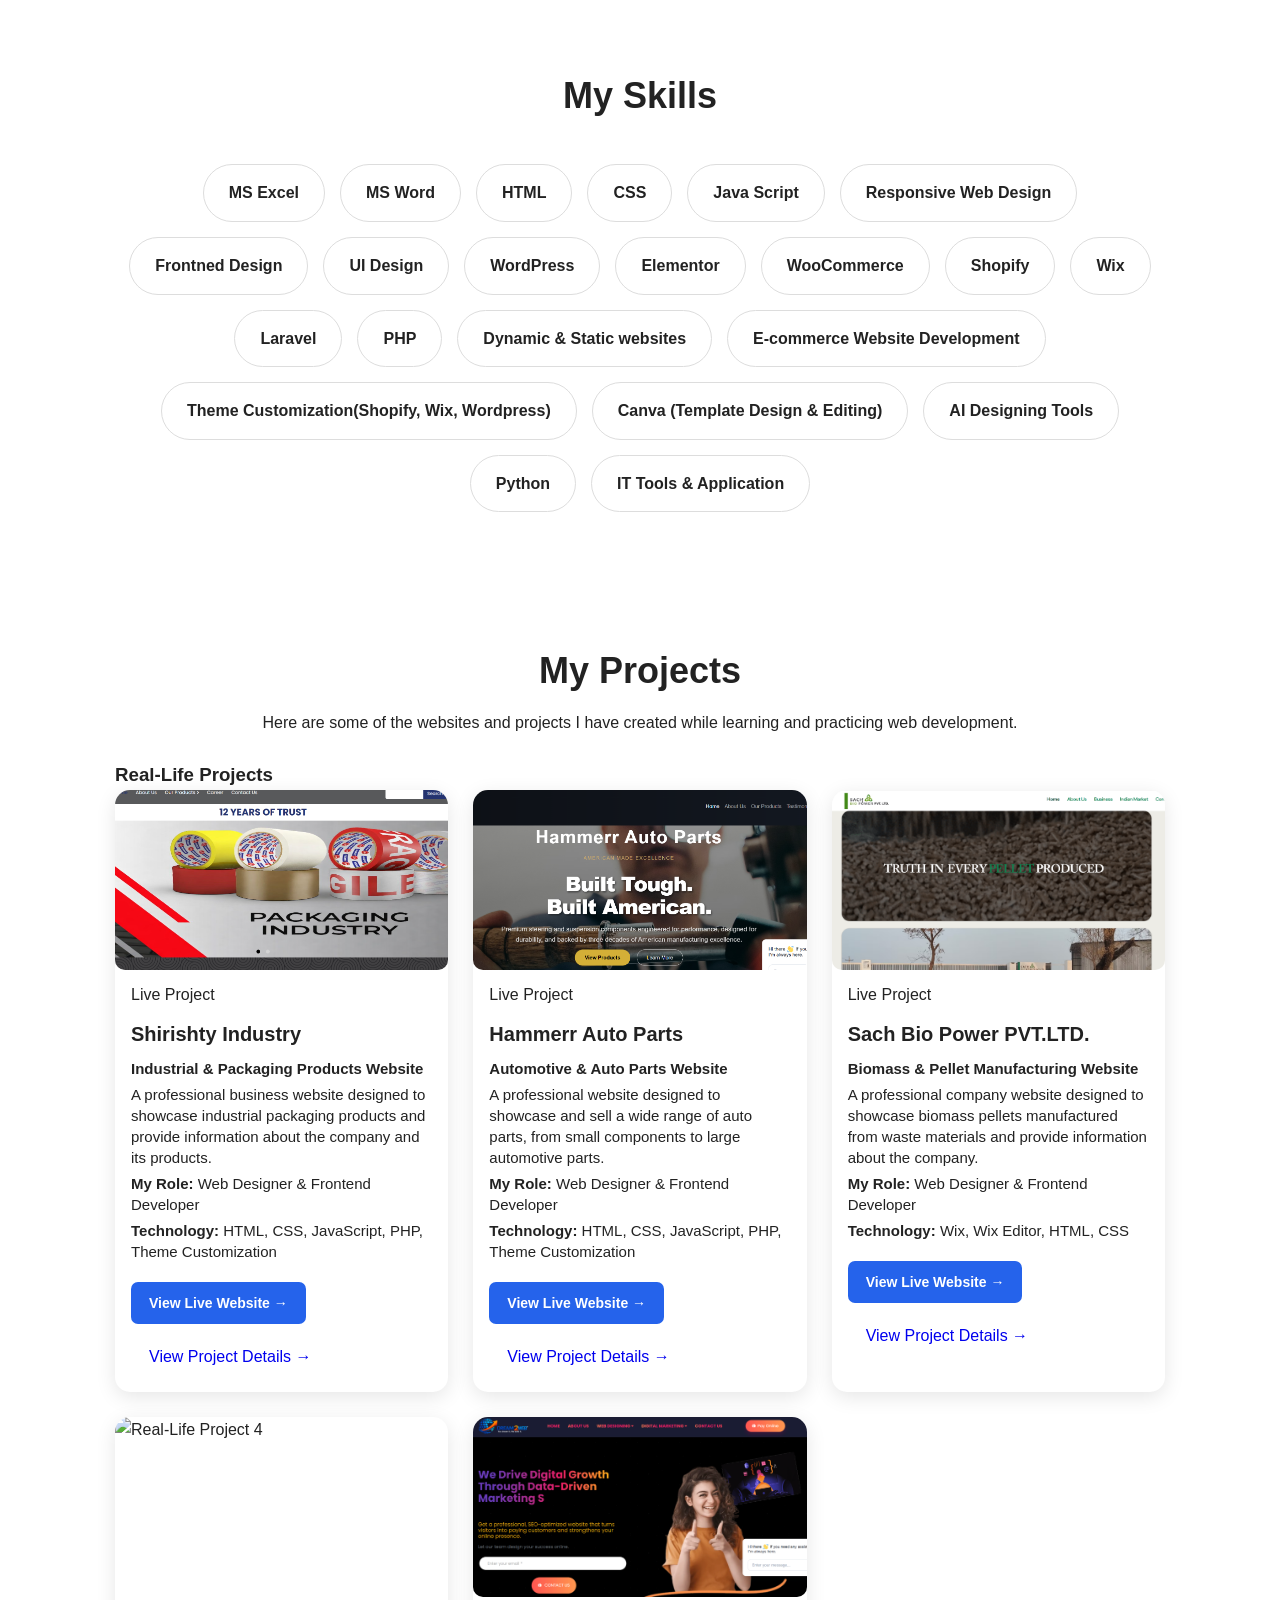
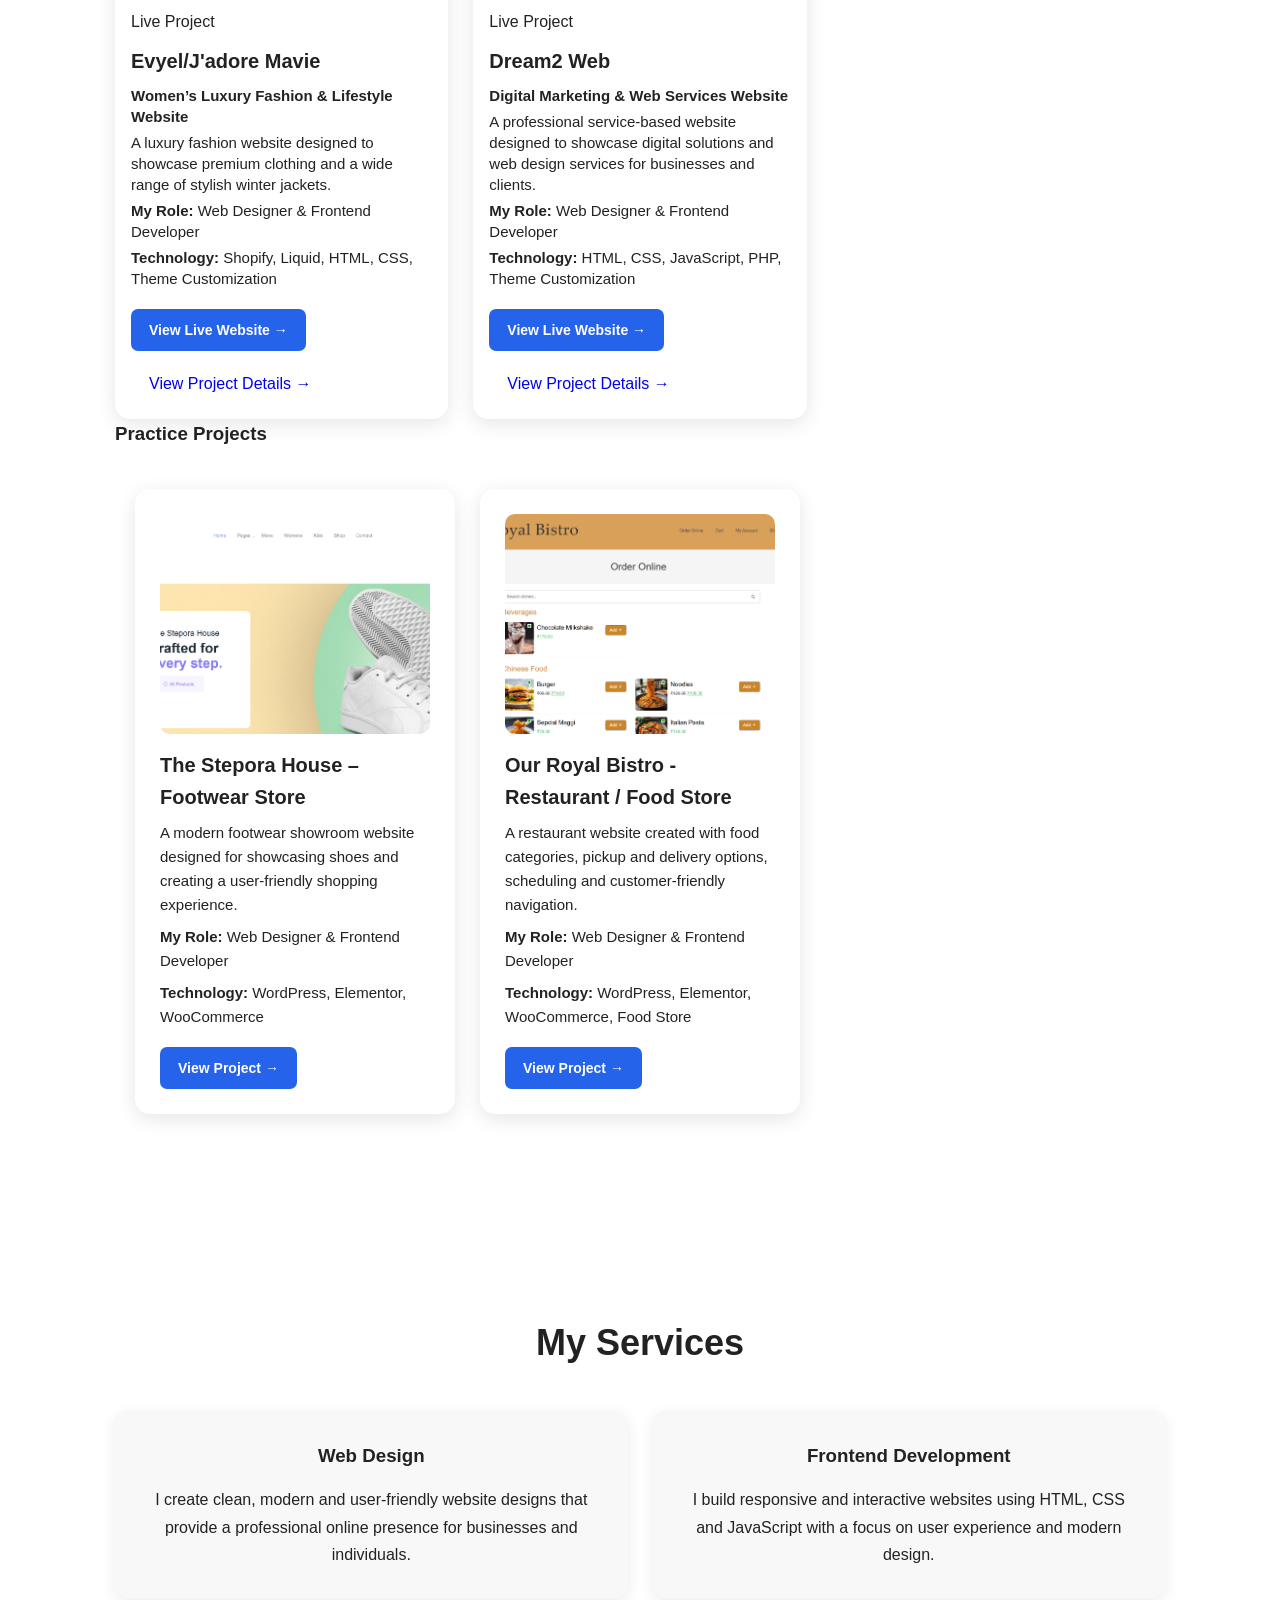
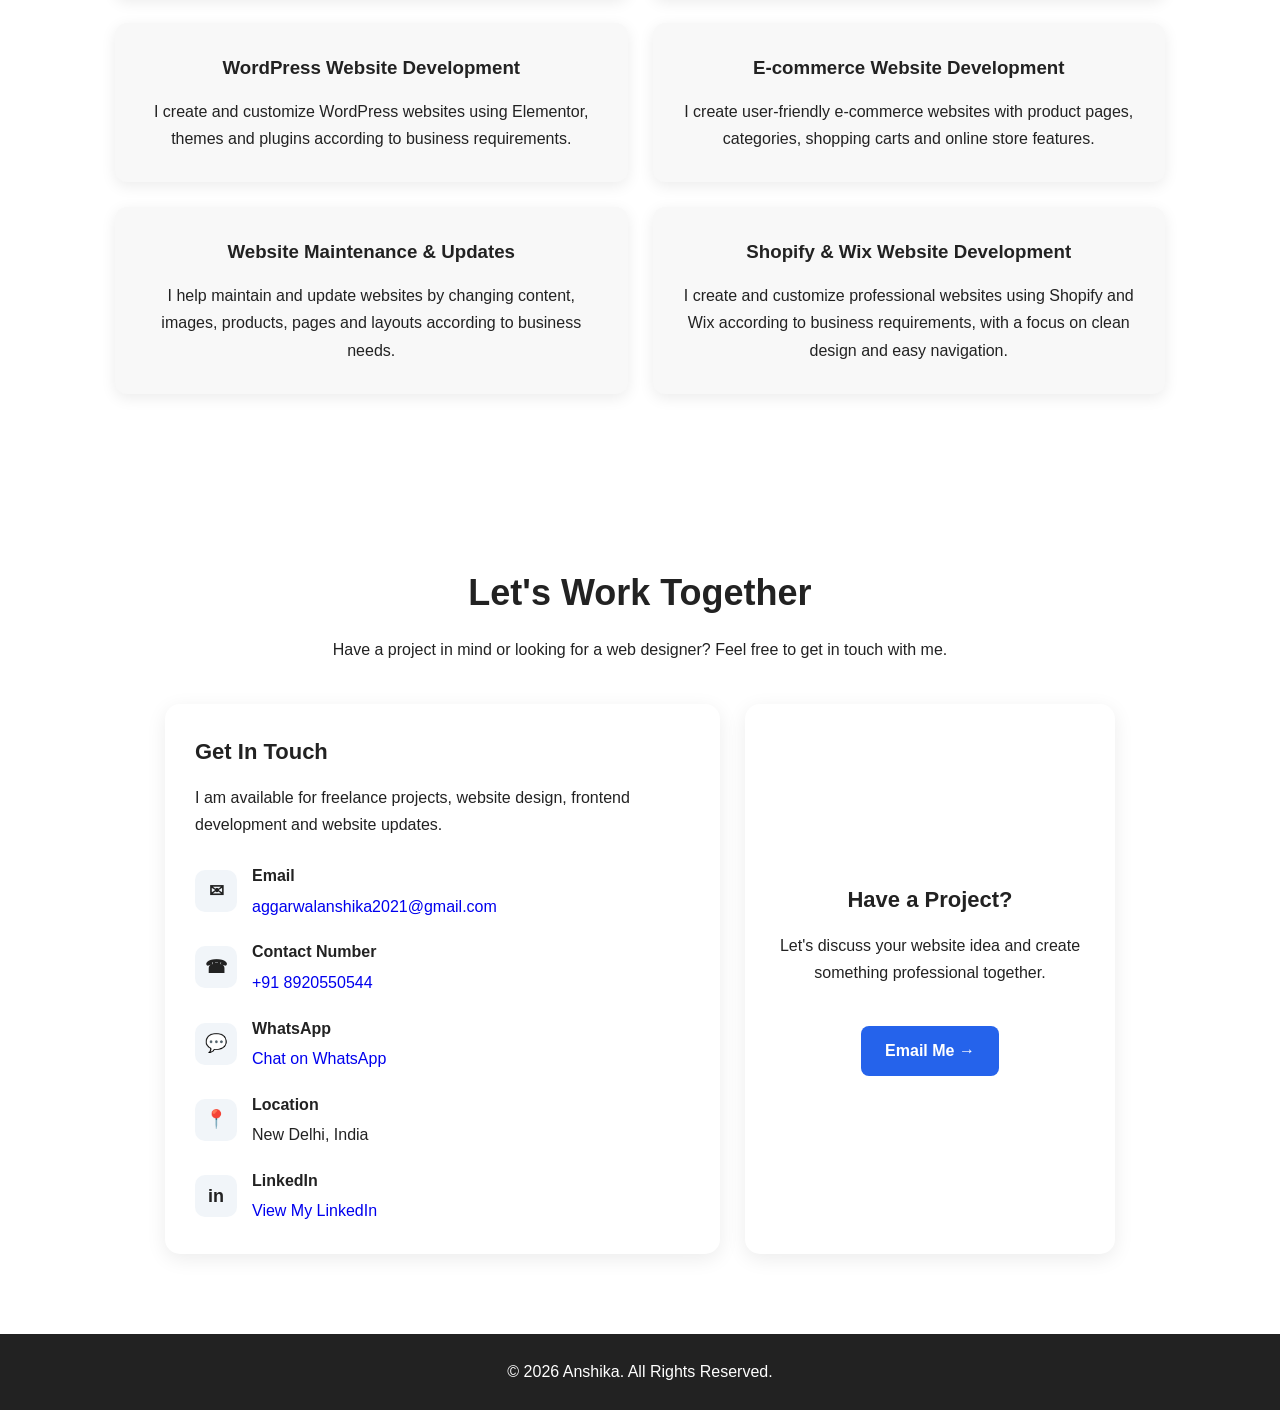
==== commit 90e89545: "Update index.html" ====
--- a/index.html
+++ b/index.html
@@ -162,9 +162,9 @@
                 <span class="project-badge">Live Project</span>
 
                 <h3>Shirishty Industry</h3>
-
-                <p>
-                   Industrial & Packaging Products Website<br>
+<p><strong> Industrial & Packaging Products Website</strong></p>
+                <p>
+                  
 A professional business website designed to showcase industrial packaging products and provide information about the company and its products.
                 </p>
 
@@ -210,10 +210,9 @@
                 <span class="project-badge">Live Project</span>
 
                 <h3>Hammerr Auto Parts</h3>
-
-                <p>
-                    A real-life website project developed for a
-                    client/business.
+<p><strong>Automotive & Auto Parts Website</strong></p>
+                <p>
+               A professional website designed to showcase and sell a wide range of auto parts, from small components to large automotive parts.
                 </p>
 
                 <p>
@@ -258,10 +257,9 @@
                 <span class="project-badge">Live Project</span>
 
                 <h3>Sach Bio Power PVT.LTD.</h3>
-
-                <p>
-                    A real-life website project developed for a
-                    client/business.
+<p><strong>Biomass & Pellet Manufacturing Website</strong></p>
+                <p>
+                 A professional company website designed to showcase biomass pellets manufactured from waste materials and provide information about the company.
                 </p>
 
                 <p>
@@ -306,10 +304,9 @@
                 <span class="project-badge">Live Project</span>
 
                 <h3>Evyel/J'adore Mavie</h3>
-
-                <p>
-                    A real-life website project developed for a
-                    client/business.
+<p><strong>Women’s Luxury Fashion & Lifestyle Website</strong></p>
+                <p>
+                    A luxury fashion website designed to showcase premium clothing and a wide range of stylish winter jackets.
                 </p>
 
                 <p>
@@ -354,10 +351,9 @@
                 <span class="project-badge">Live Project</span>
 
                 <h3>Dream2 Web</h3>
-
-                <p>
-                    A real-life website project developed for a
-                    client/business.
+<p><strong>Digital Marketing & Web Services Website</strong></p>
+                <p>
+                   A professional service-based website designed to showcase digital solutions and web design services for businesses and clients.
                 </p>
 
                 <p>
@@ -410,7 +406,7 @@
 
                 <div class="project-content">
 
-                    <h3>The Stepora House – Footwear<br> Store</br></h3>
+                    <h3>The Stepora House – Footwear Store </h3>
 
                     <p>
                         A modern footwear showroom website designed for
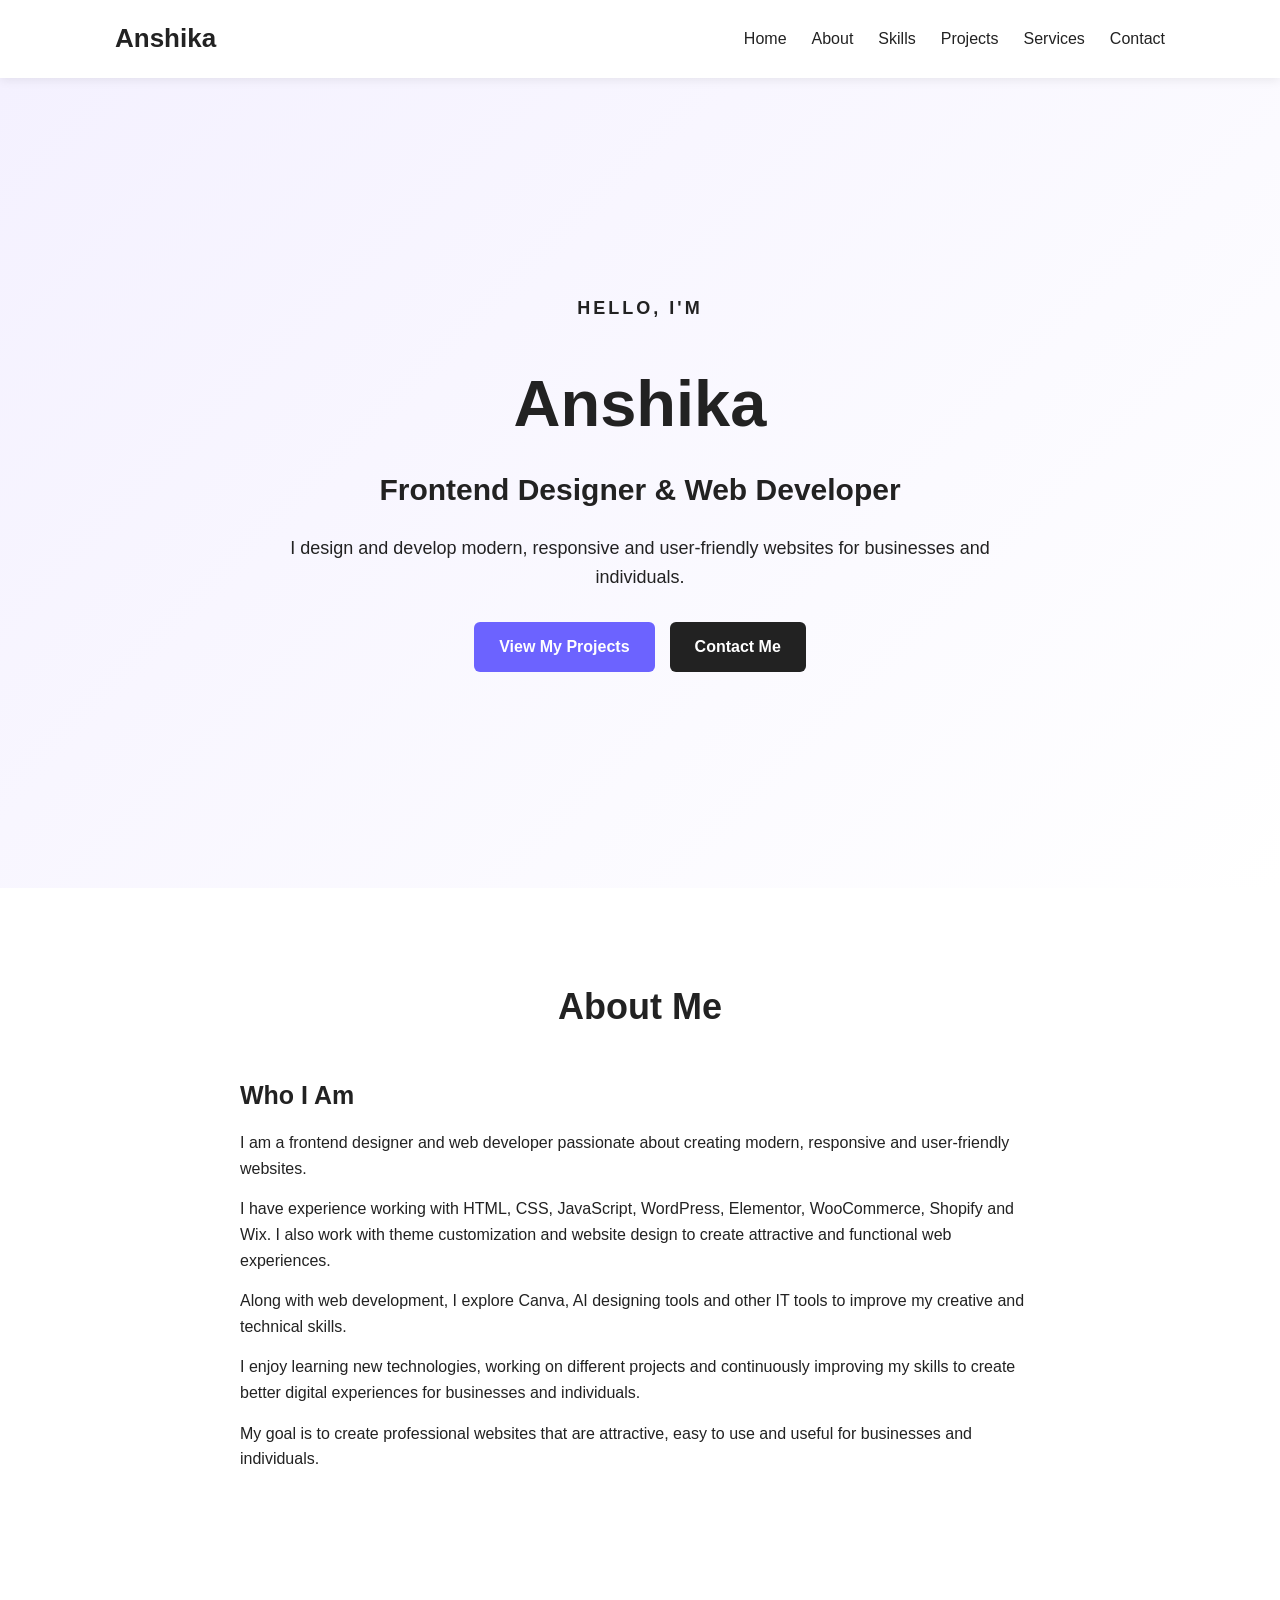
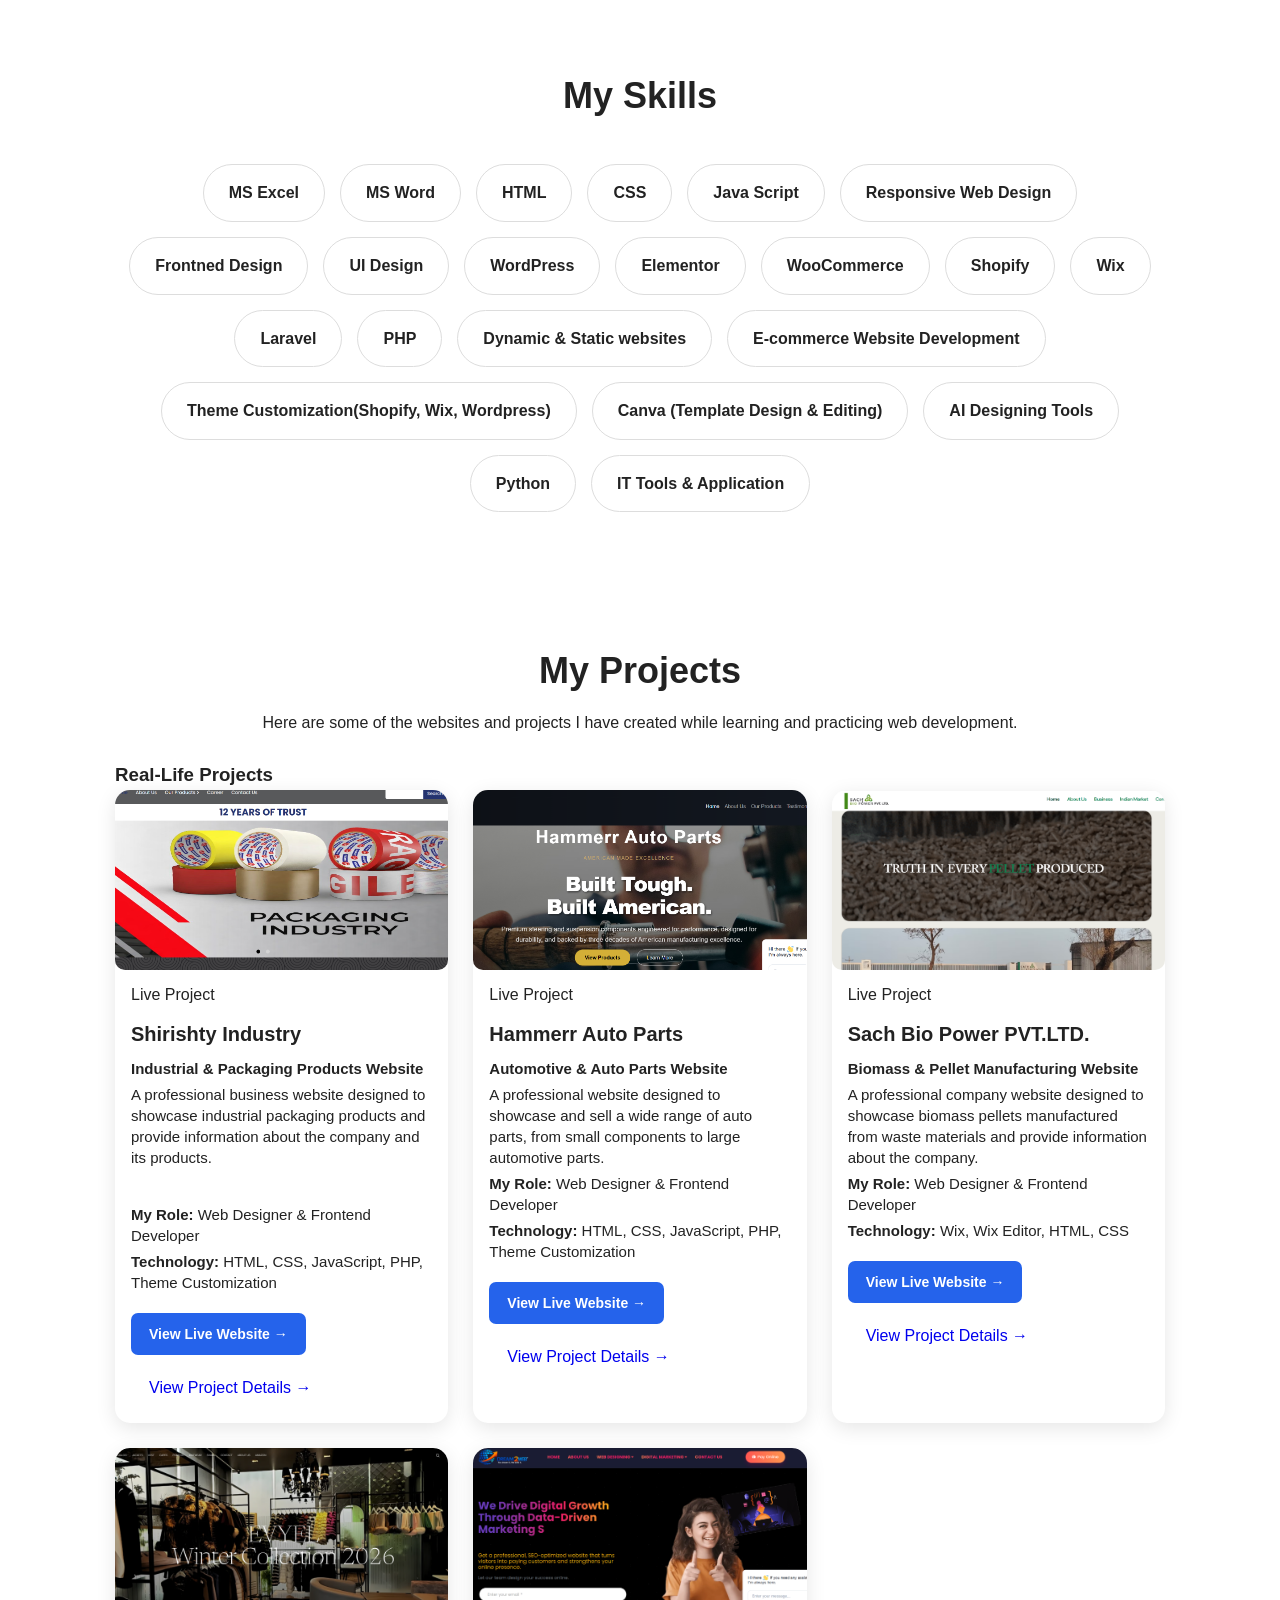
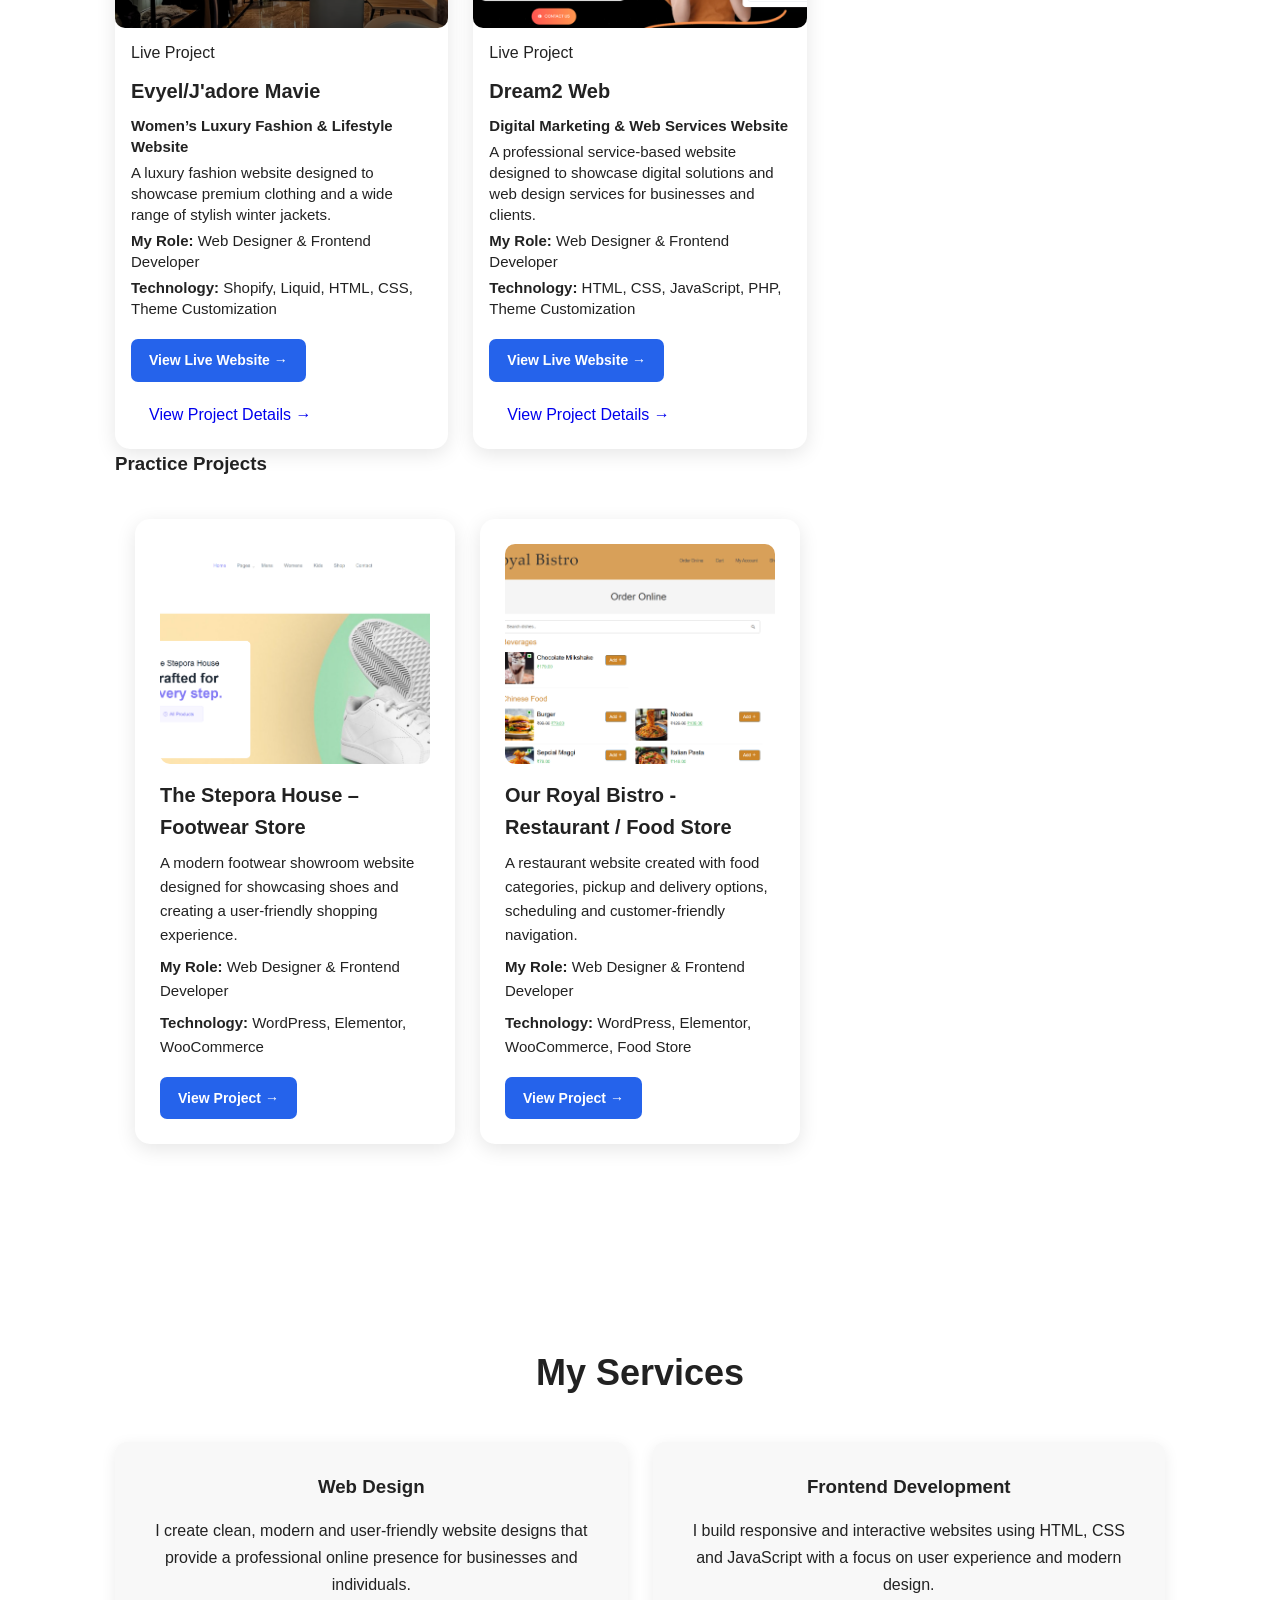
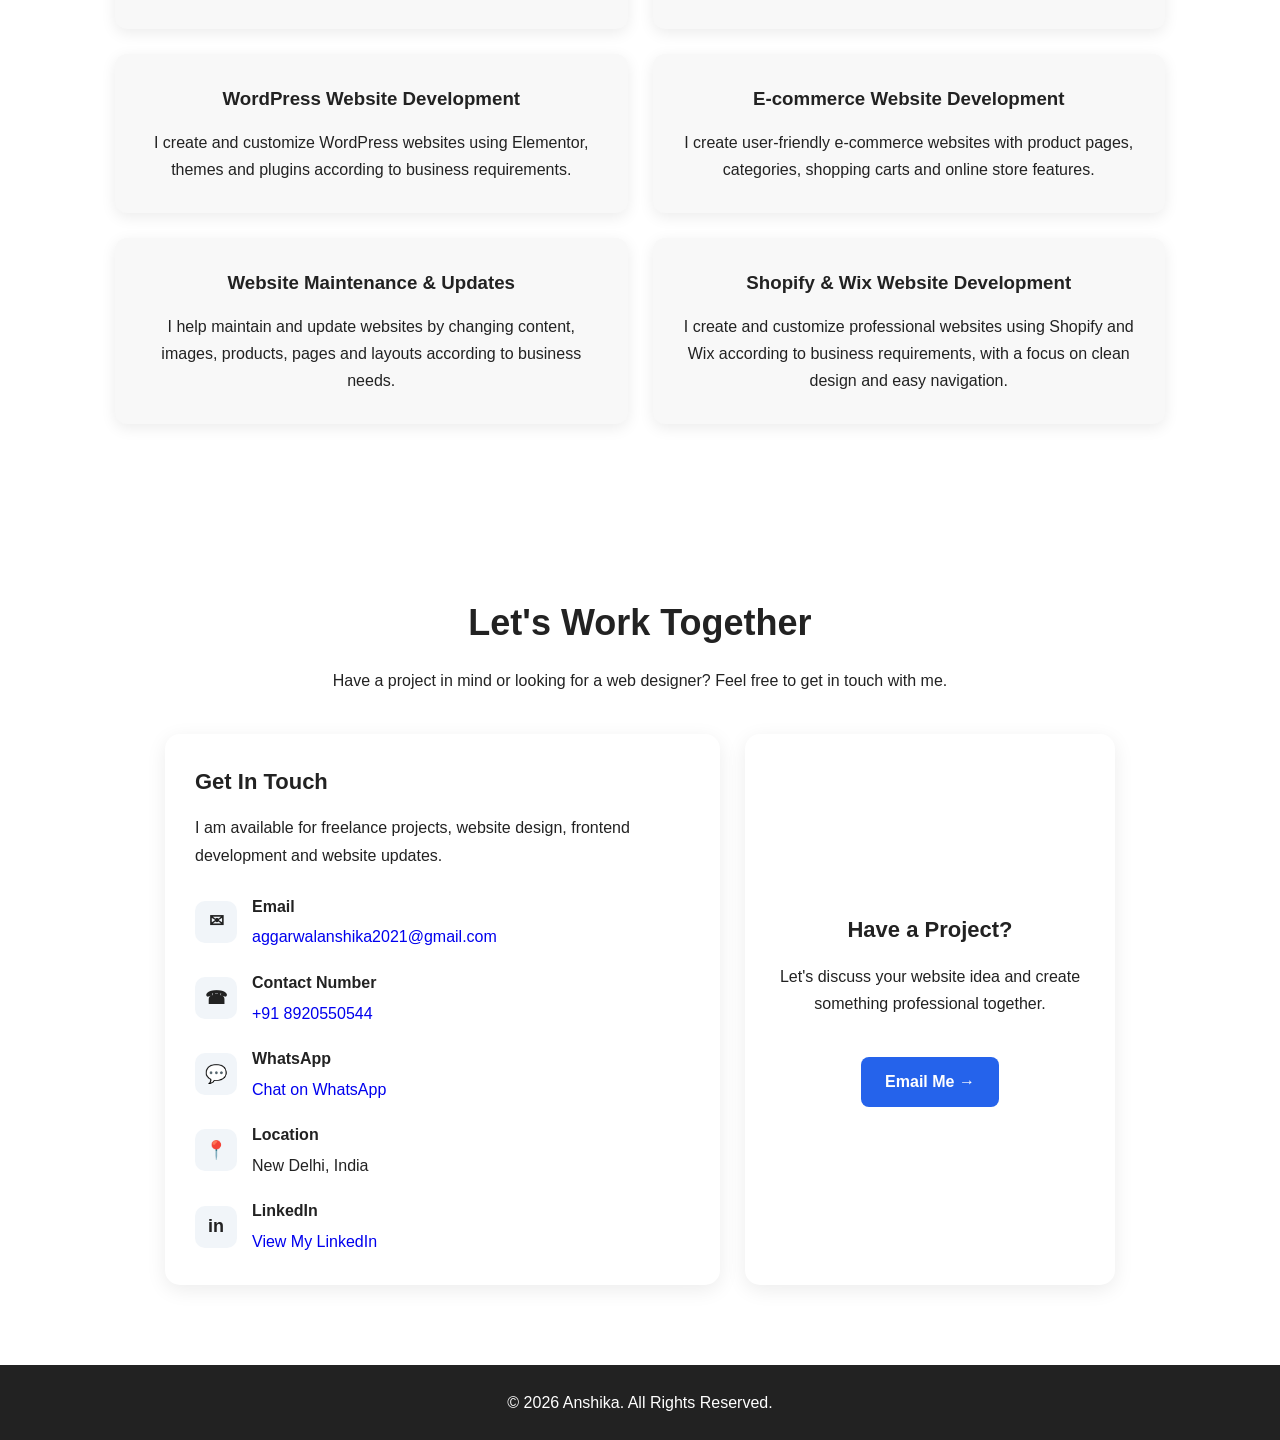
==== commit cb201a0b: "Update index.html" ====
--- a/index.html
+++ b/index.html
@@ -167,7 +167,7 @@
                   
 A professional business website designed to showcase industrial packaging products and provide information about the company and its products.
                 </p>
-
+<br>
                 <p>
                     <strong>My Role:</strong>
                     Web Designer & Frontend Developer
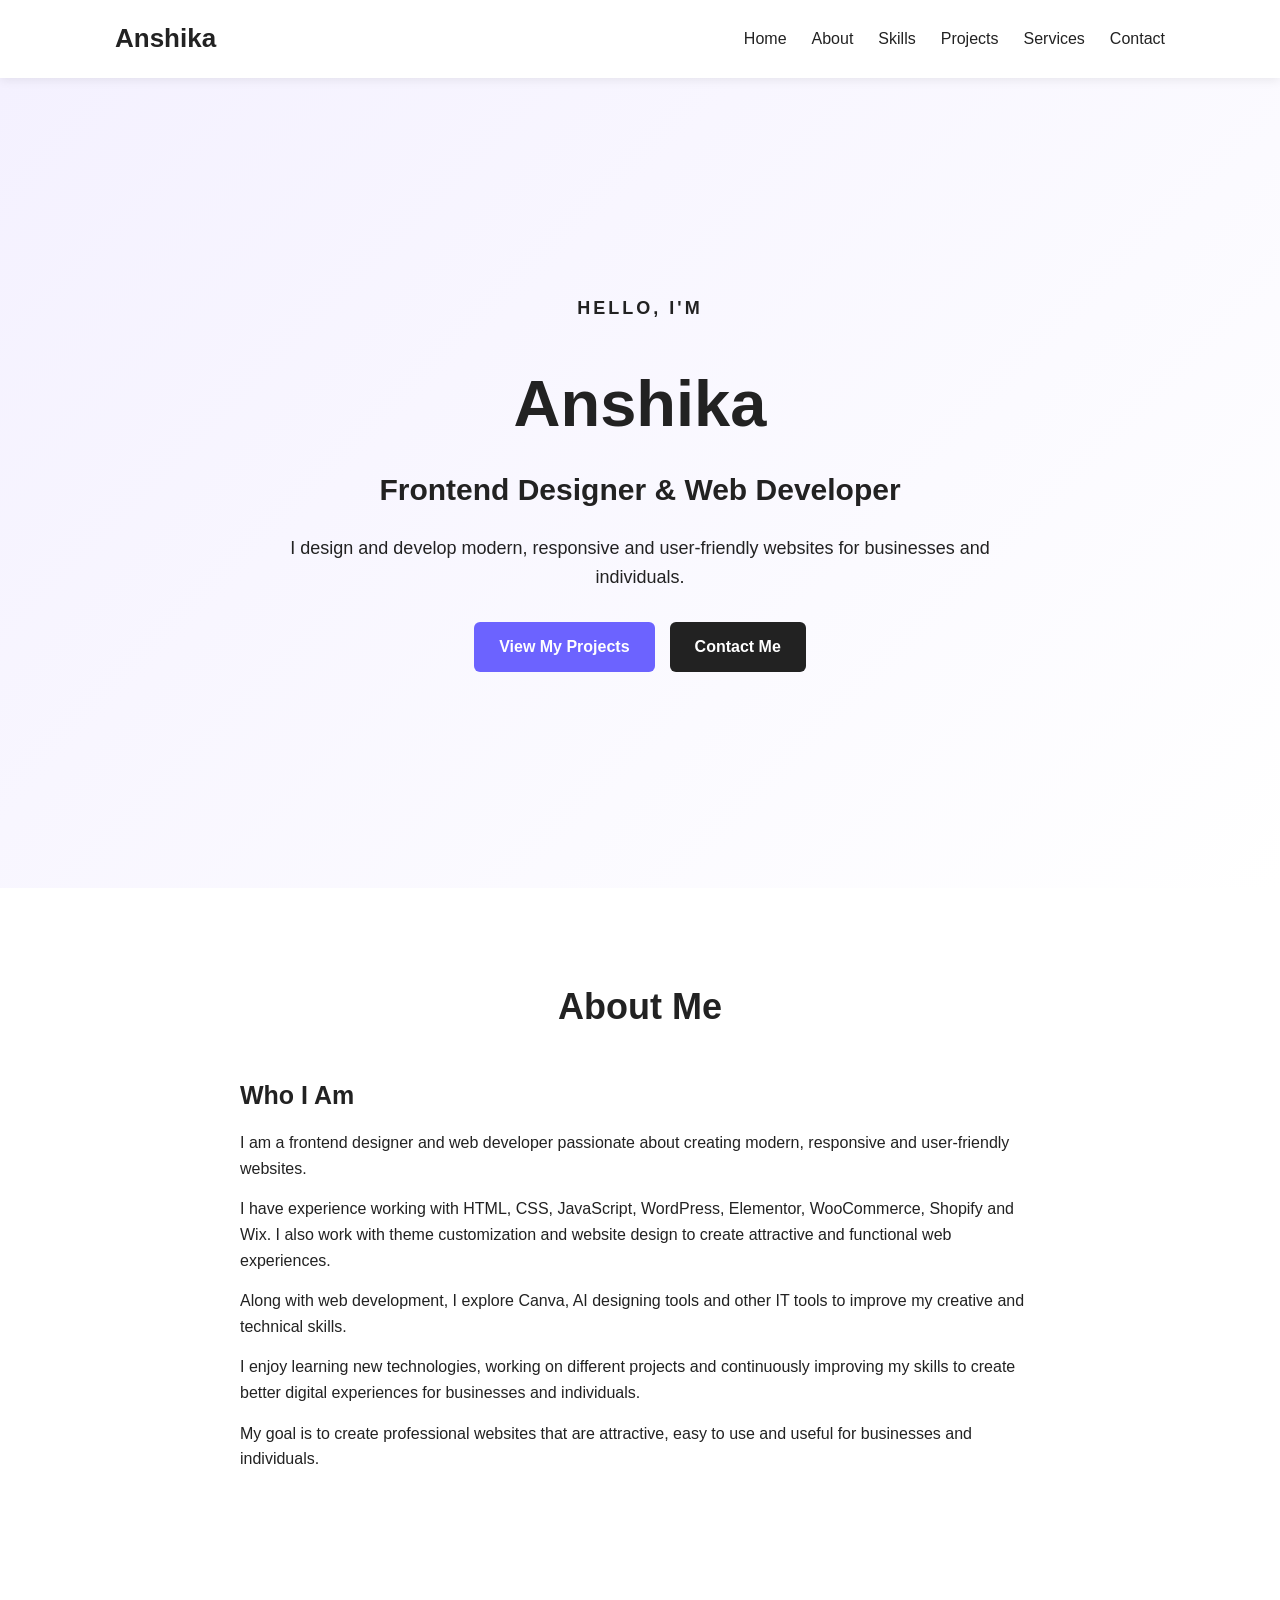
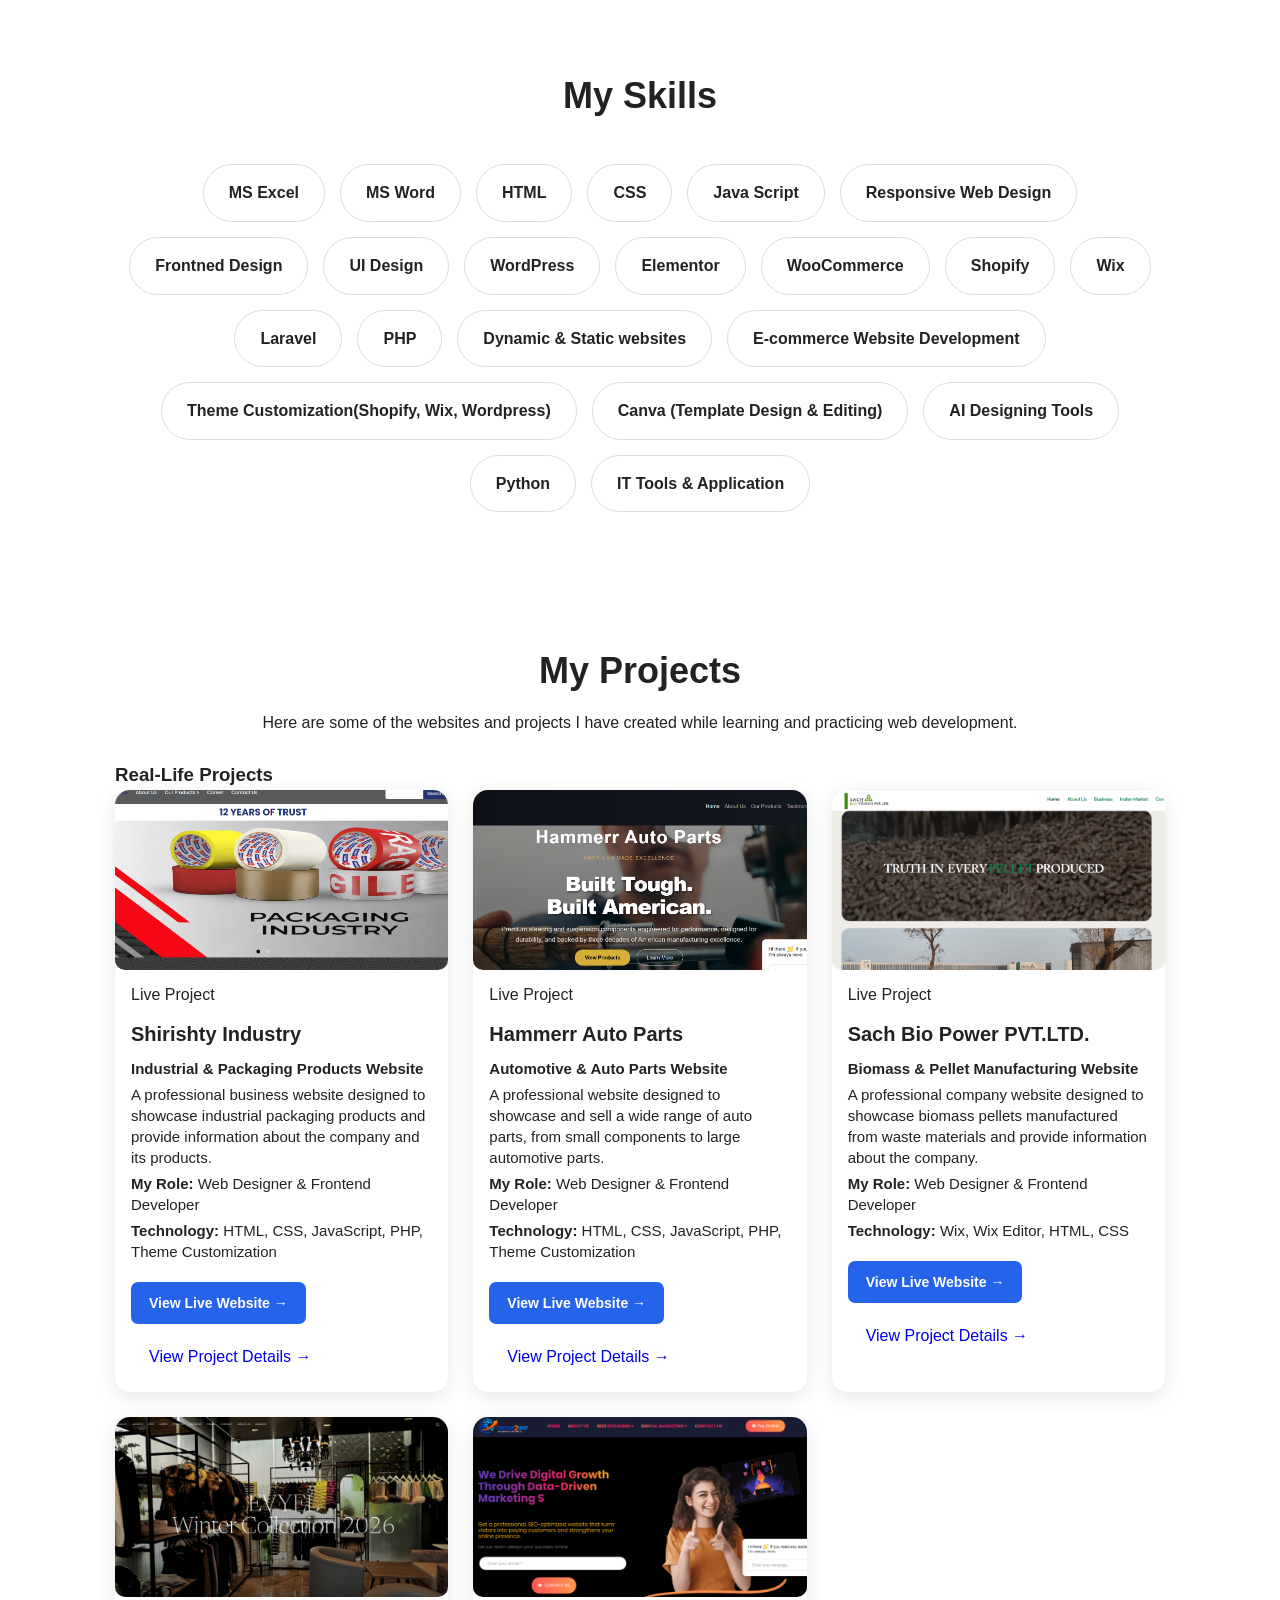
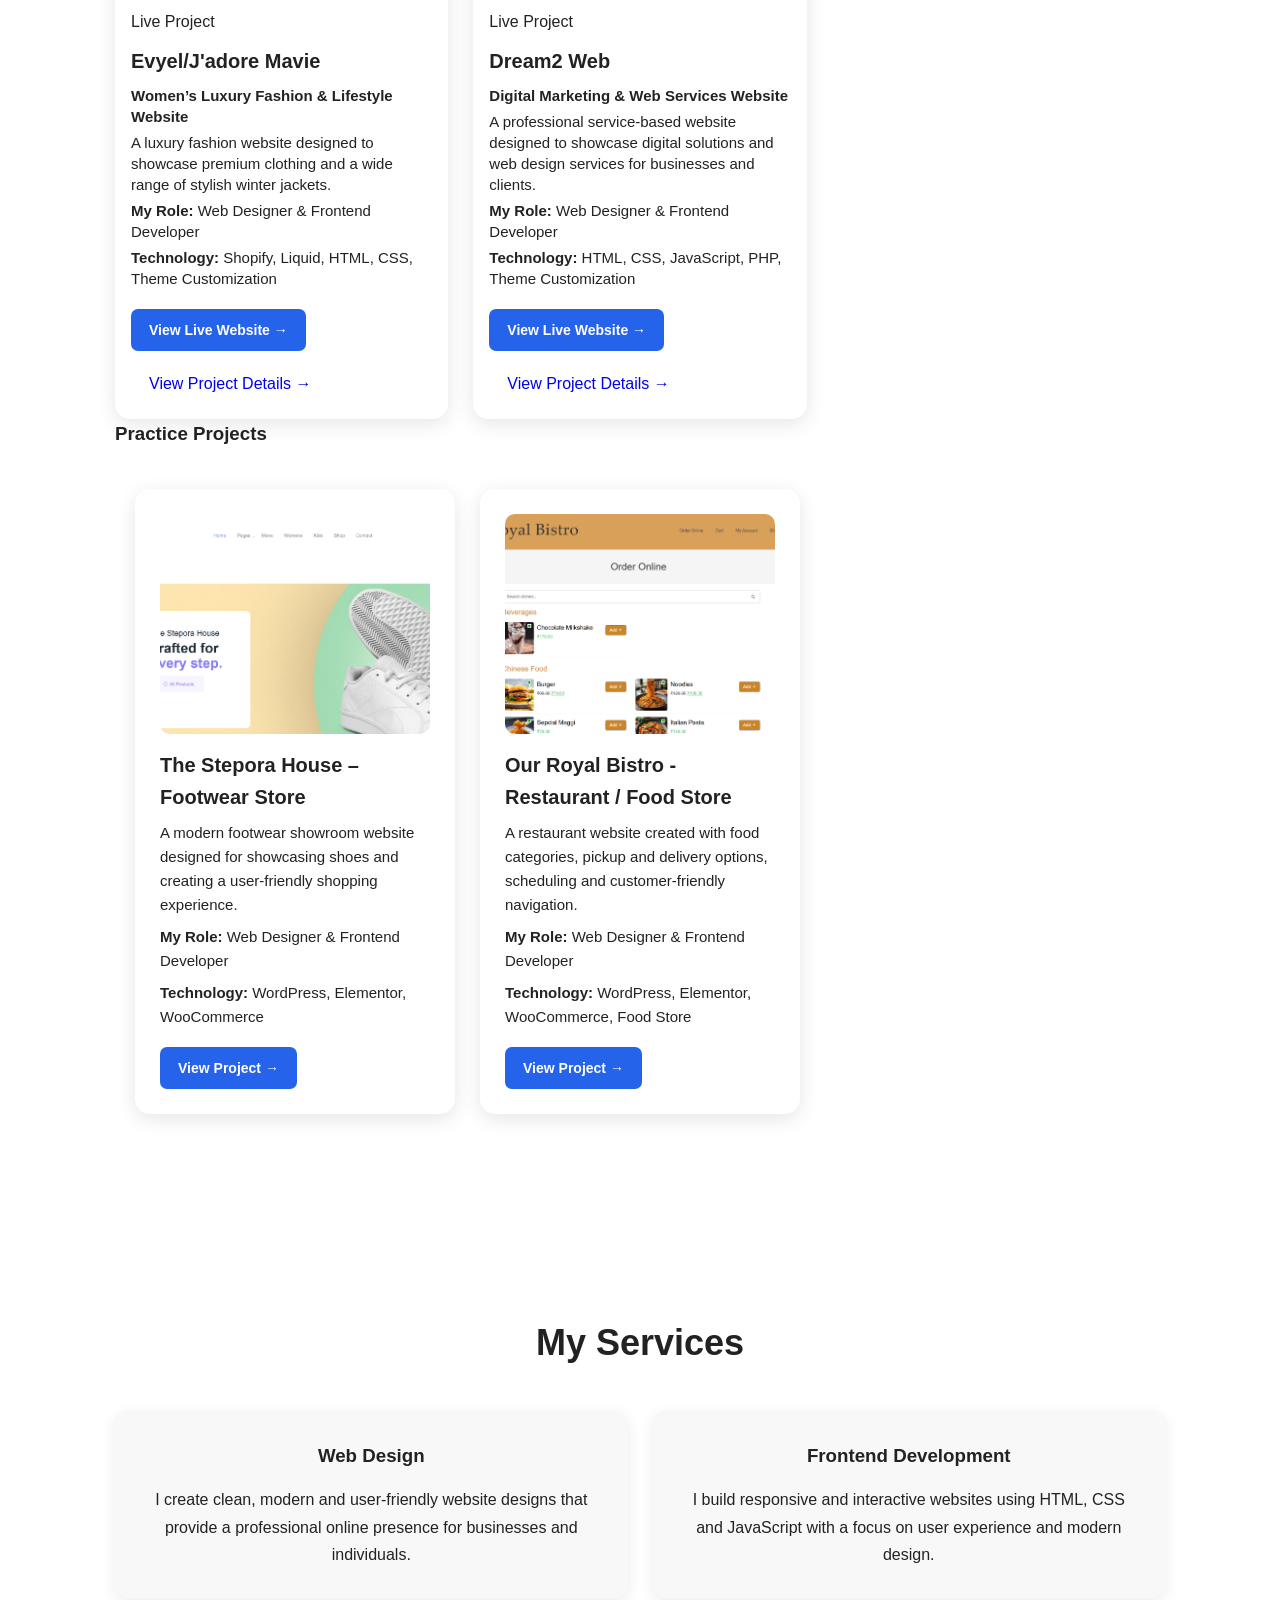
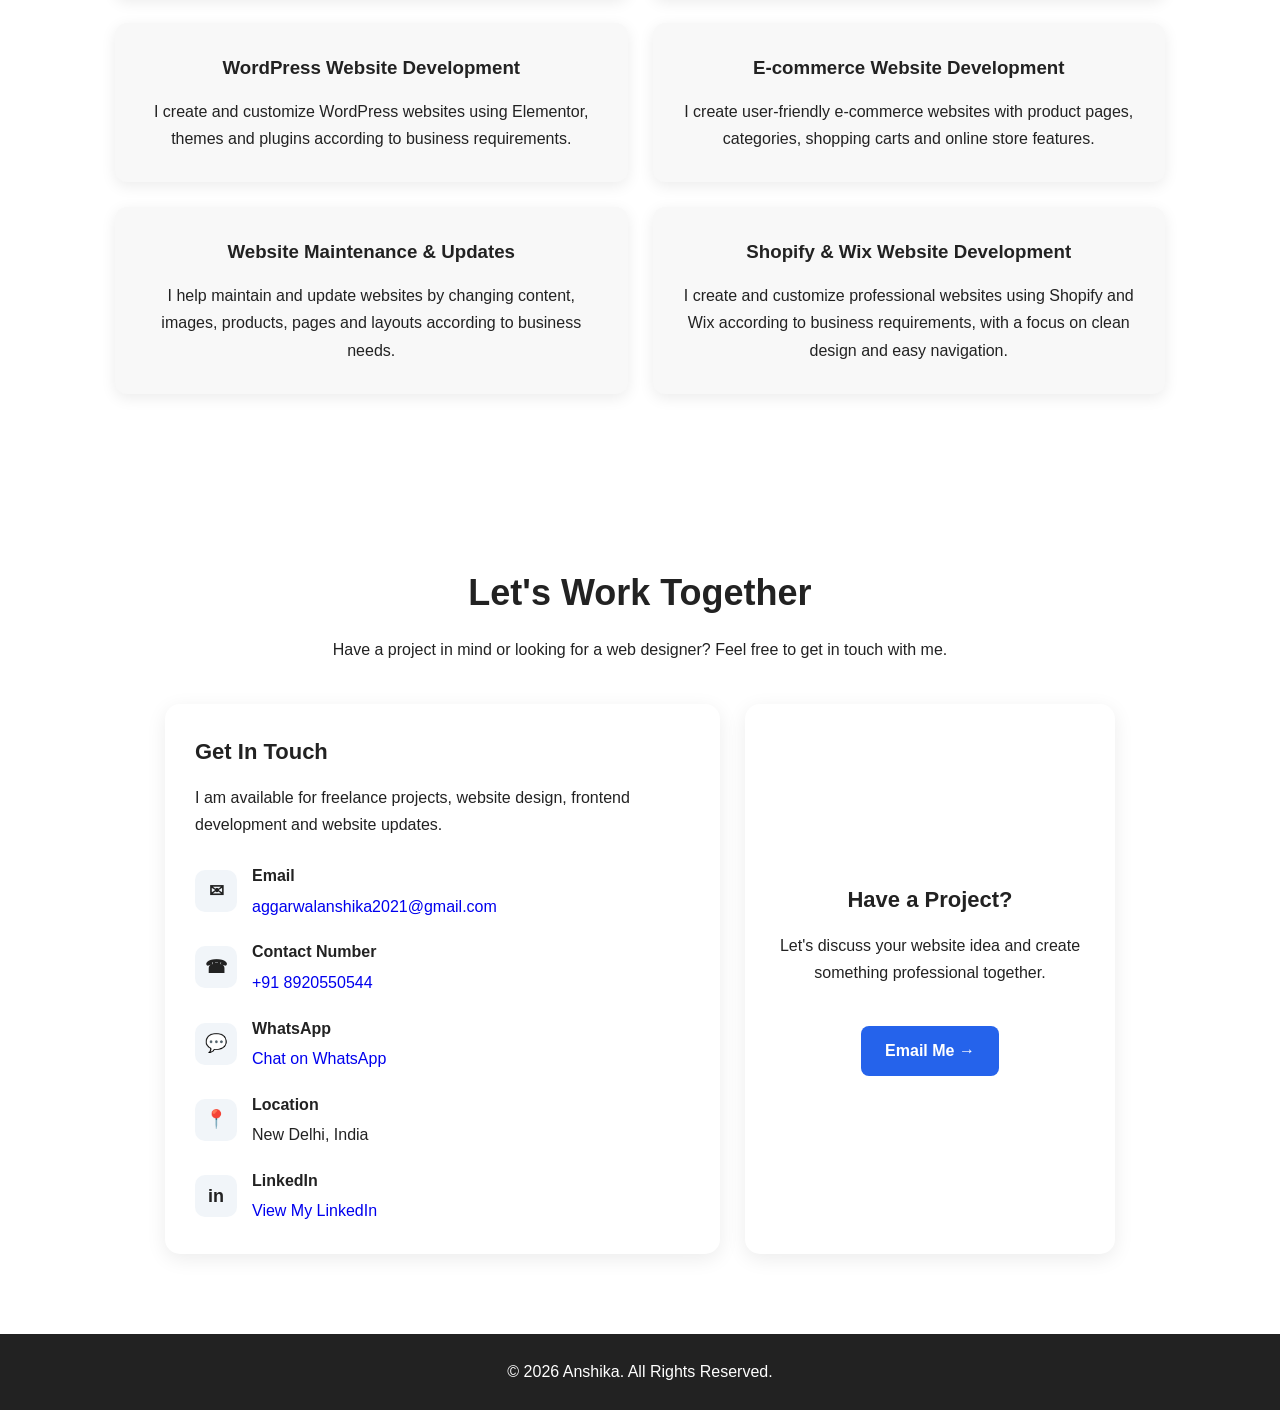
==== commit 964721aa: "Update index.html" ====
--- a/index.html
+++ b/index.html
@@ -167,7 +167,7 @@
                   
 A professional business website designed to showcase industrial packaging products and provide information about the company and its products.
                 </p>
-<br>
+
                 <p>
                     <strong>My Role:</strong>
                     Web Designer & Frontend Developer
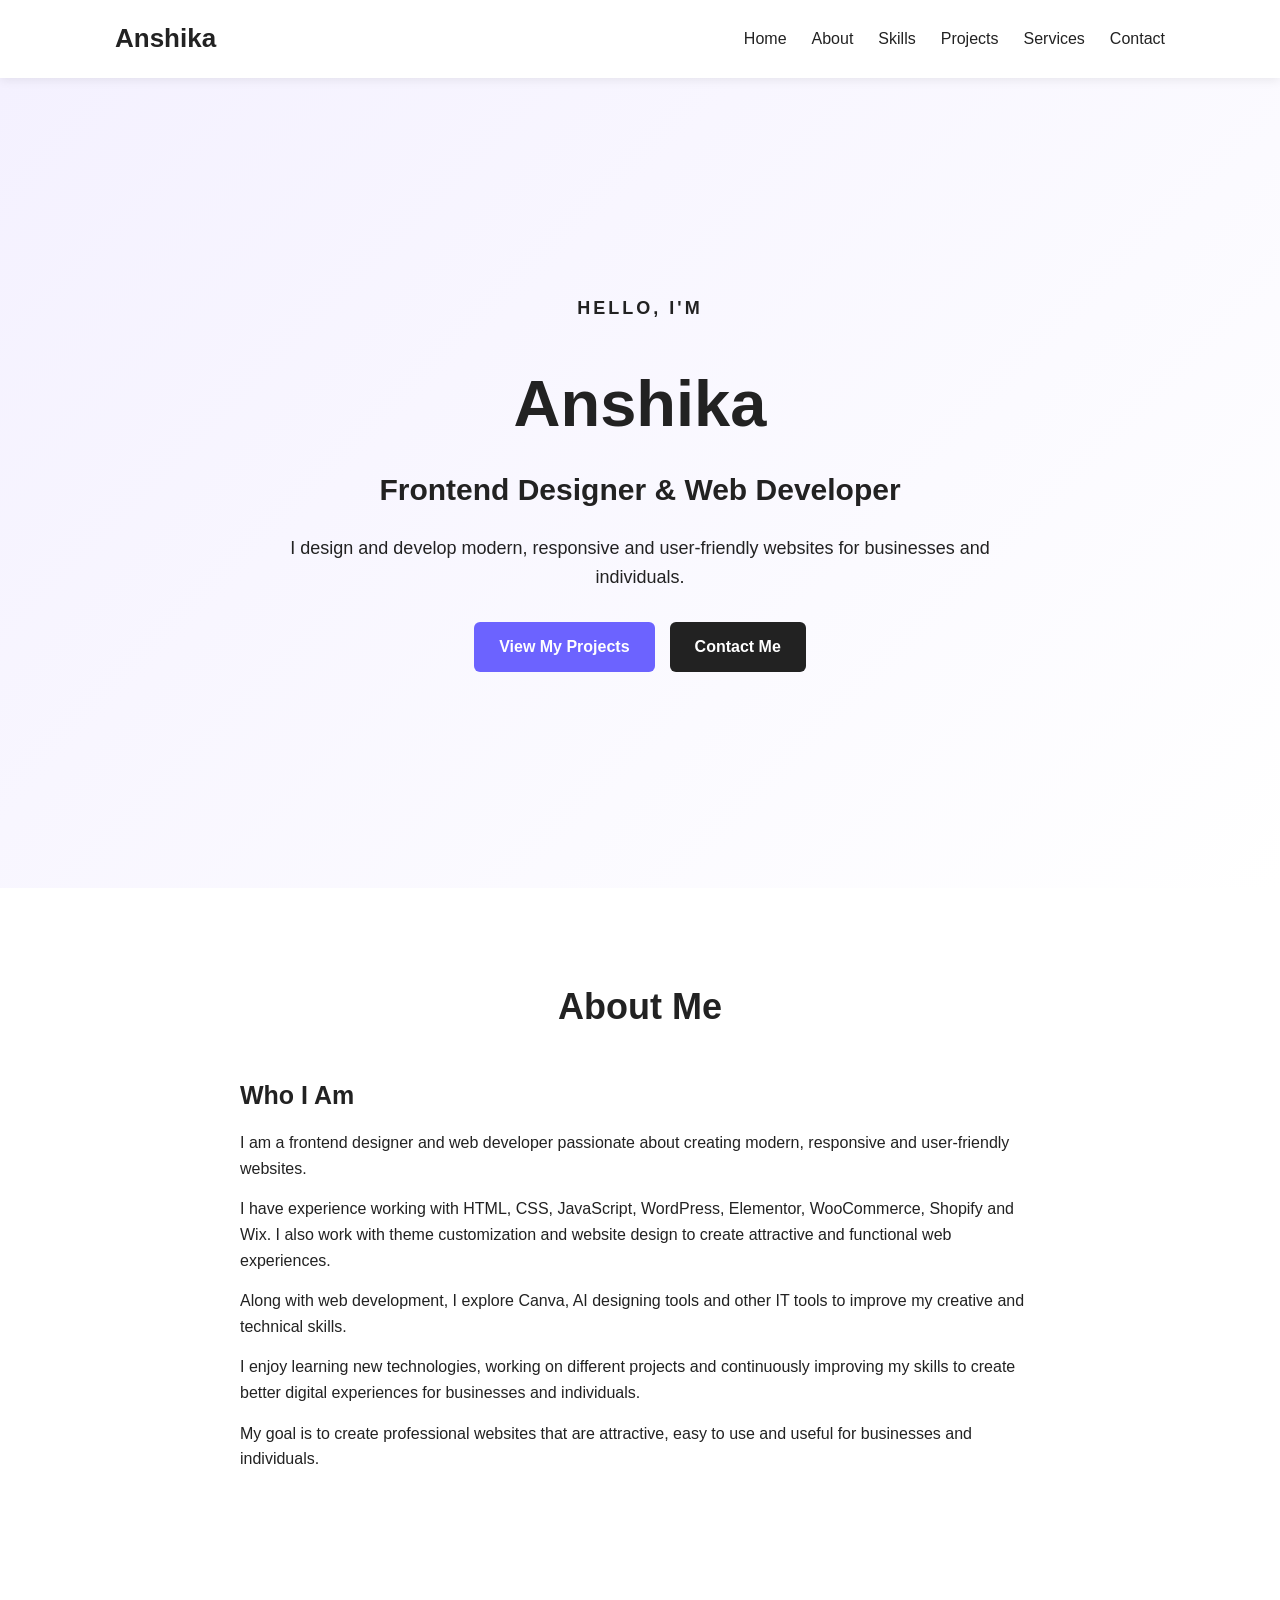
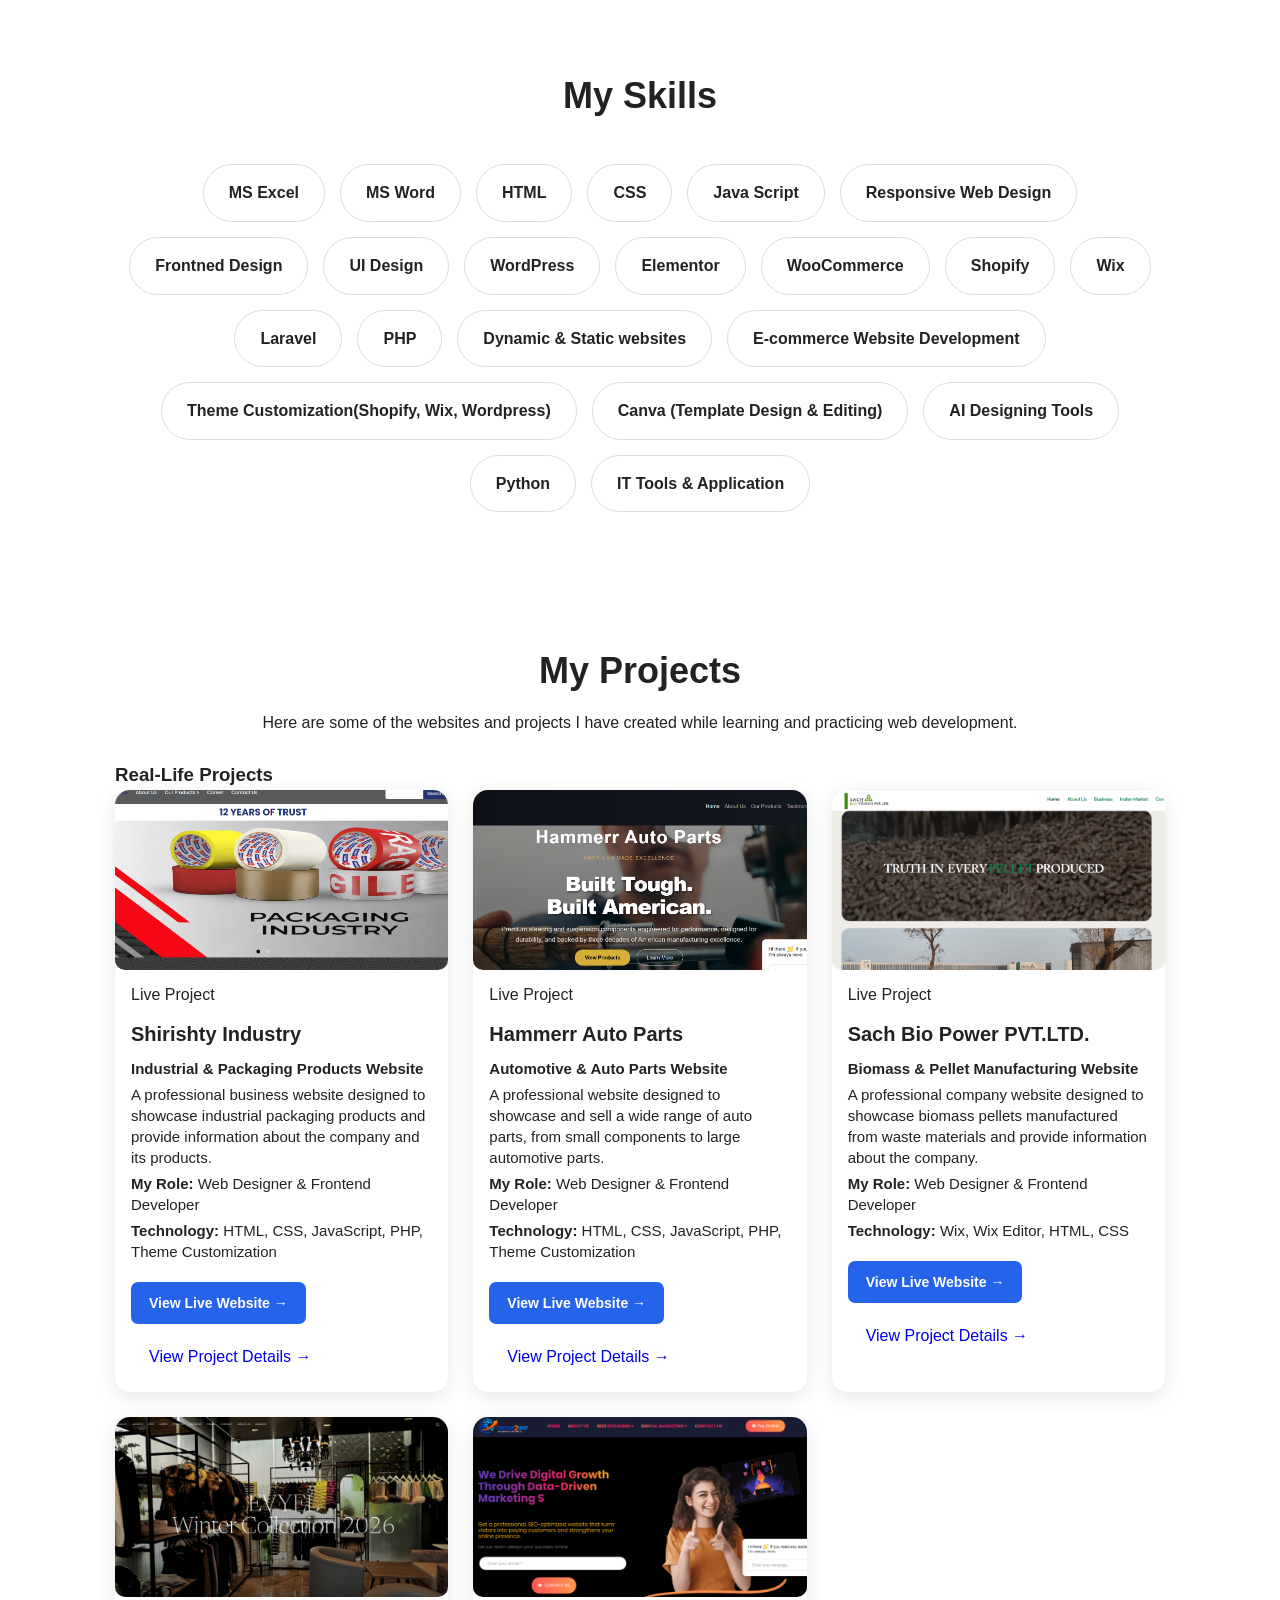
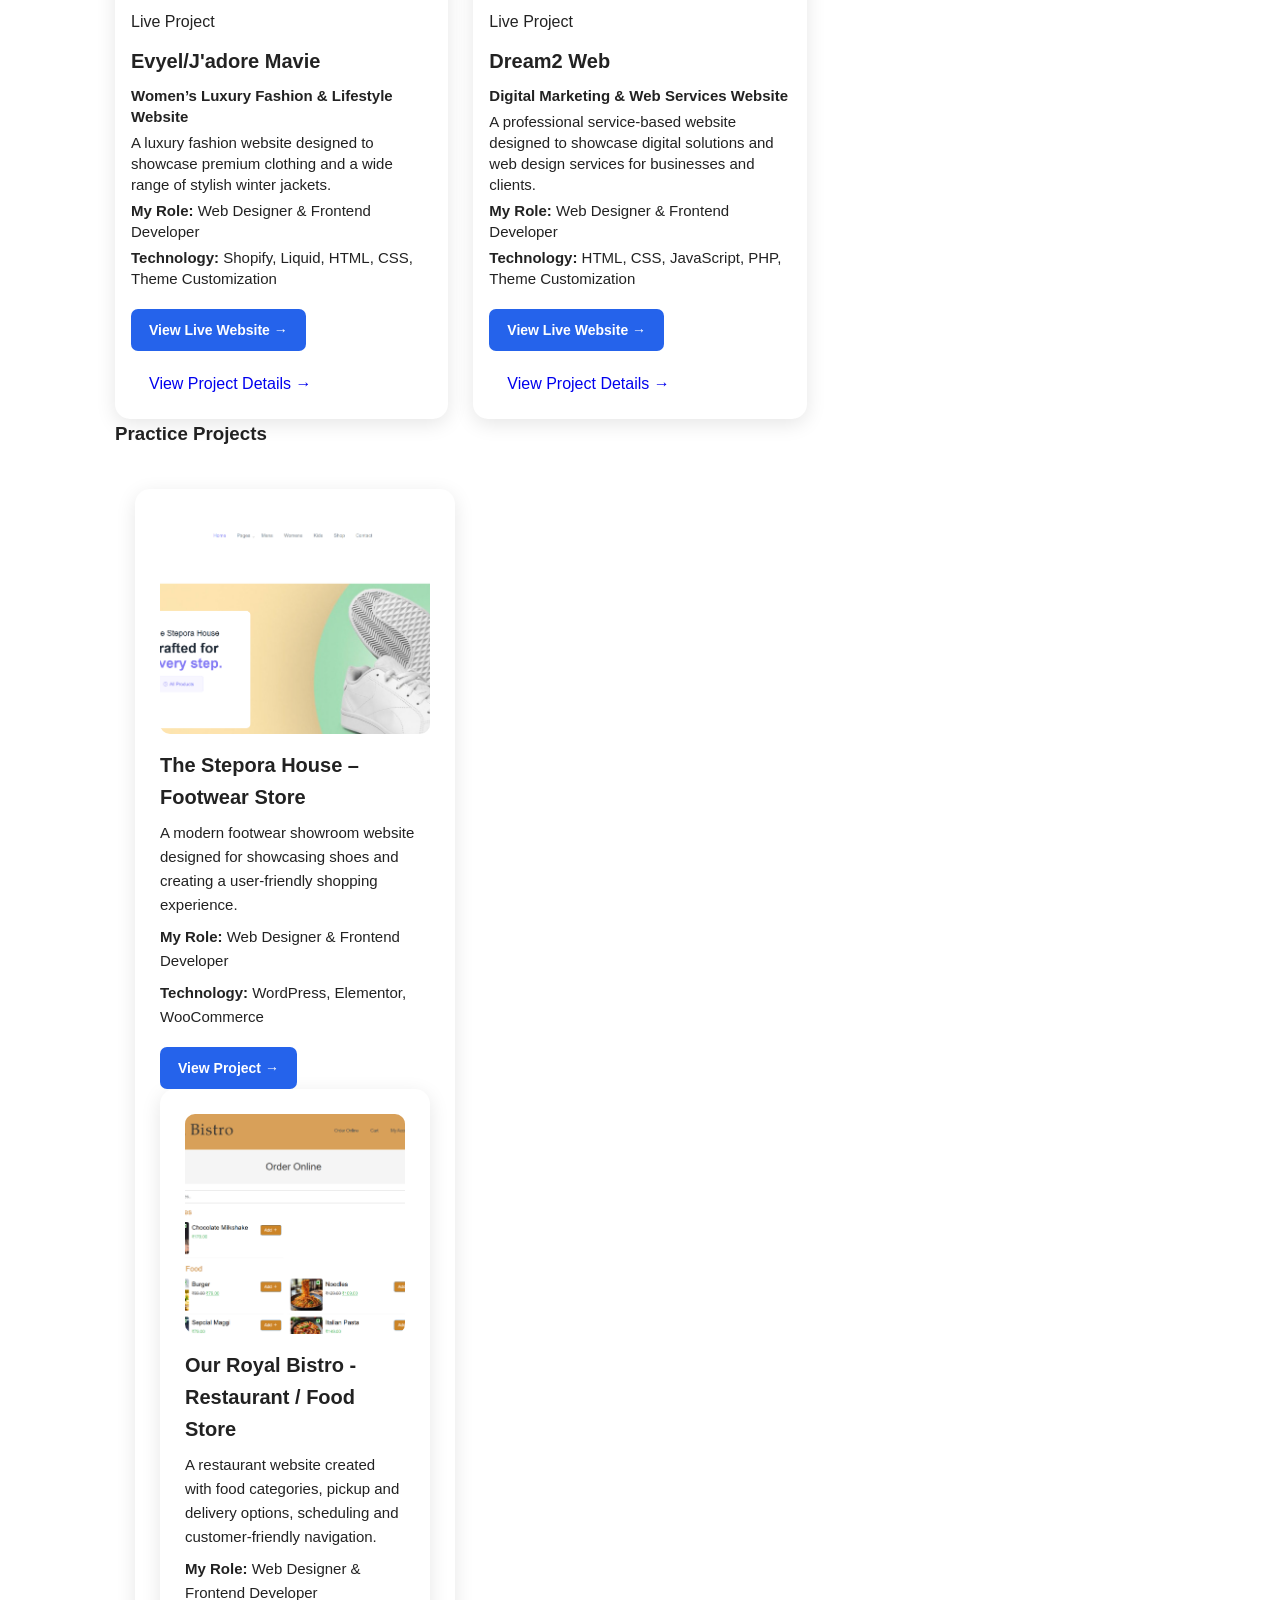
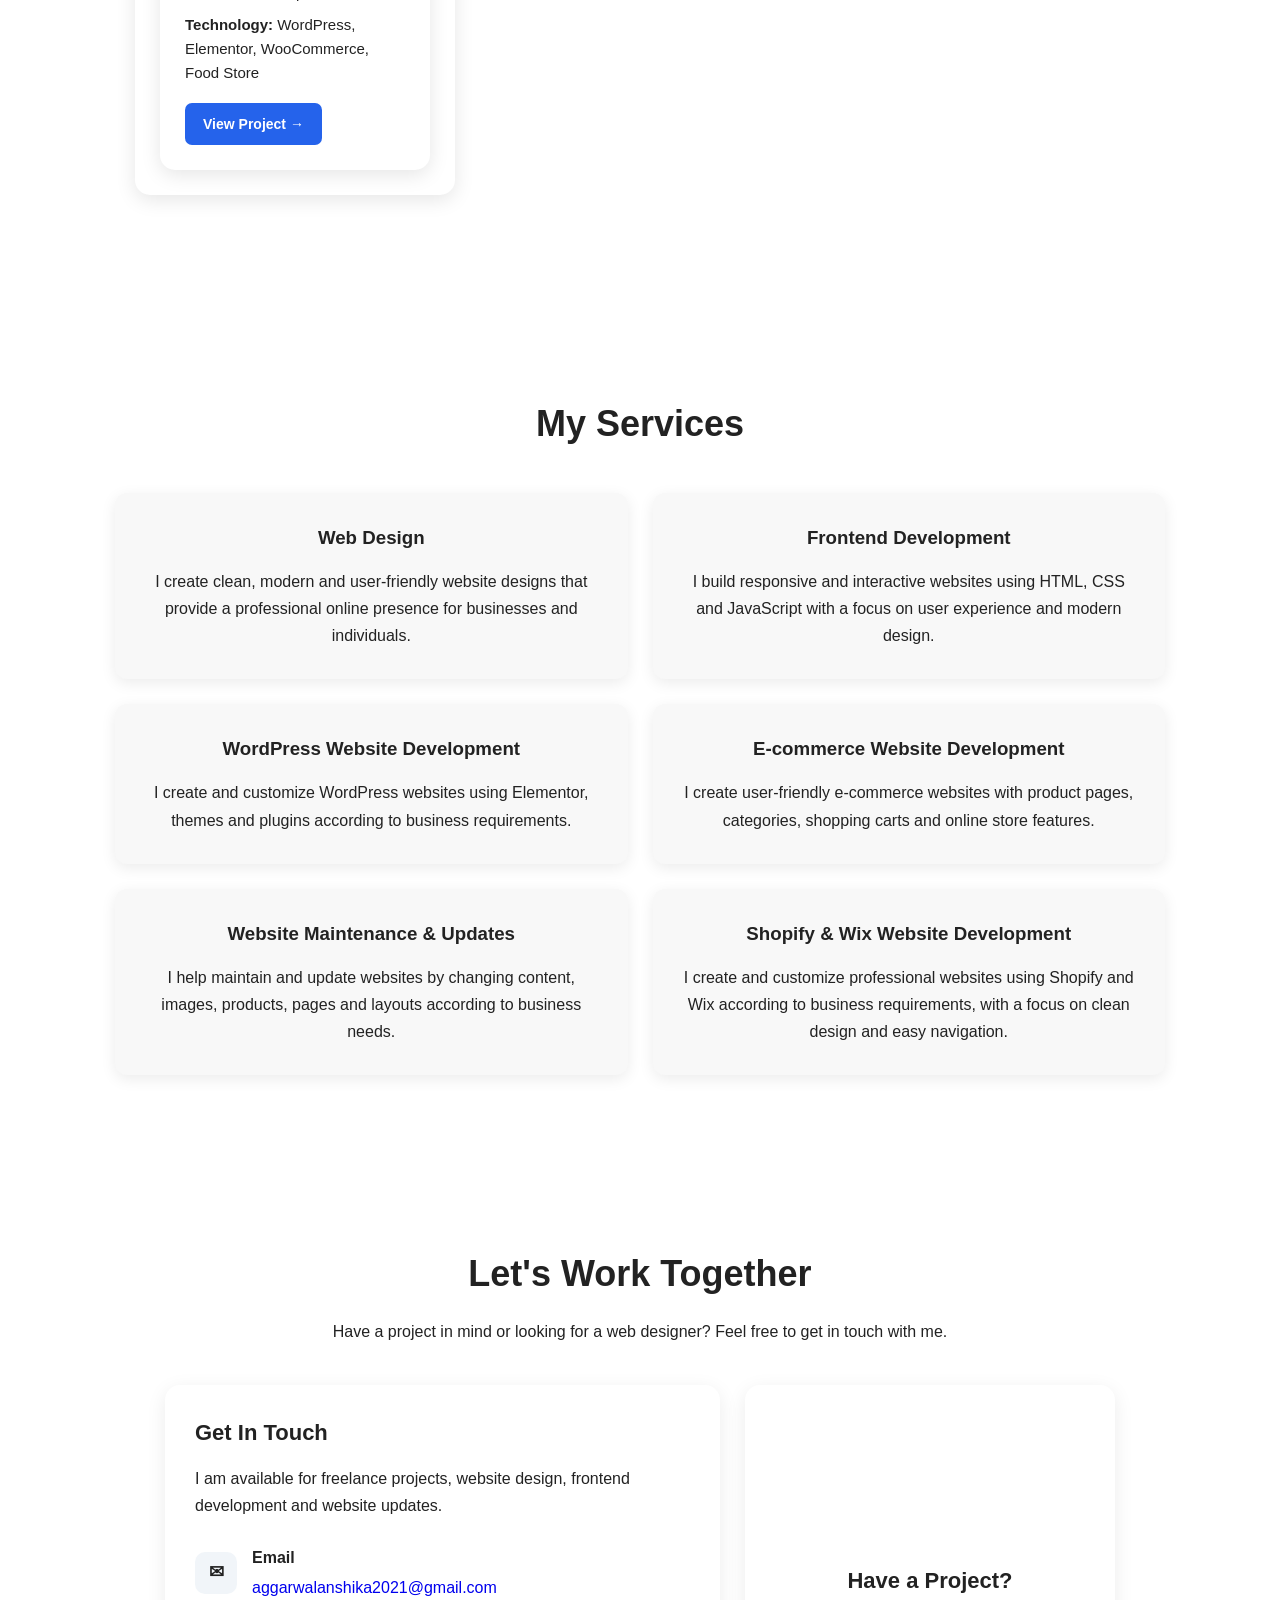
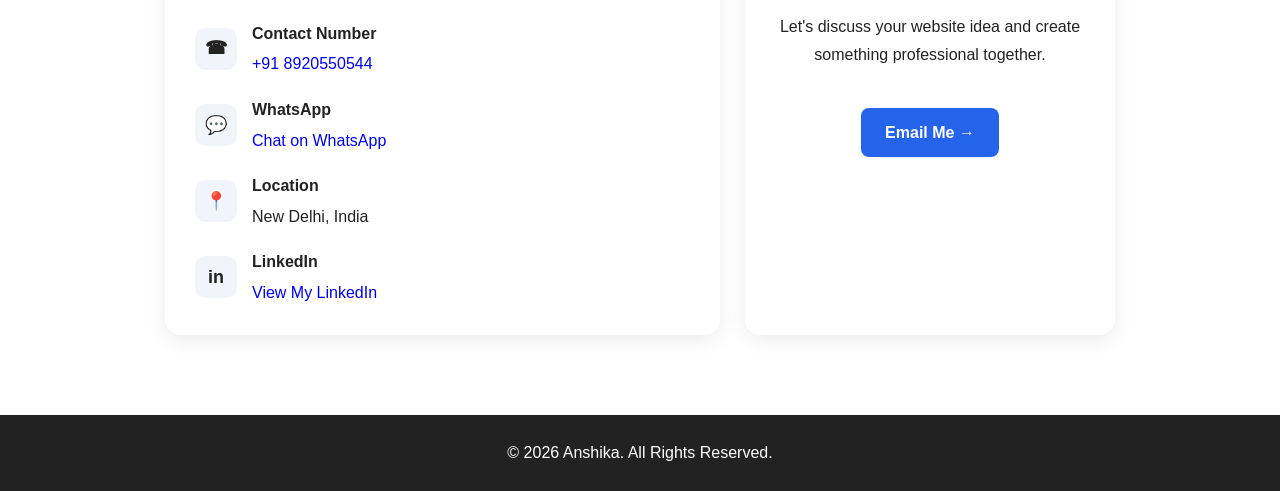
==== commit 46079588: "Update index.html" ====
--- a/index.html
+++ b/index.html
@@ -154,7 +154,7 @@
         <div class="project-card real-project">
 
             <div class="project-image">
-                <img src="shiristy.png" alt="Real-Life Project 1">
+                <img src="images/shiristy.png" alt="Real-Life Project 1">
             </div>
 
             <div class="project-content">
@@ -186,7 +186,7 @@
                         View Live Website →
                     </a>
 
-                    <a href="real-project-1.html"
+                    <a href="shirishtyind.html"
                        class="project-details-button">
                         View Project Details →
                     </a>
@@ -202,7 +202,7 @@
         <div class="project-card real-project">
 
             <div class="project-image">
-                <img src="hammerr.png" alt="Real-Life Project 2">
+                <img src="images/hammerr.png" alt="Real-Life Project 2">
             </div>
 
             <div class="project-content">
@@ -233,7 +233,7 @@
                         View Live Website →
                     </a>
 
-                    <a href="real-project-2.html"
+                    <a href="hamerr.html"
                        class="project-details-button">
                         View Project Details →
                     </a>
@@ -249,7 +249,7 @@
         <div class="project-card real-project">
 
             <div class="project-image">
-                <img src="sachbio.png" alt="Real-Life Project 3">
+                <img src="images/sachbio.png" alt="Real-Life Project 3">
             </div>
 
             <div class="project-content">
@@ -280,7 +280,7 @@
                         View Live Website →
                     </a>
 
-                    <a href="real-project-3.html"
+                    <a href="sachbio.html"
                        class="project-details-button">
                         View Project Details →
                     </a>
@@ -296,7 +296,7 @@
         <div class="project-card real-project">
 
             <div class="project-image">
-                <img src="mavie.png" alt="Real-Life Project 4">
+                <img src="images/mavie.png" alt="Real-Life Project 4">
             </div>
 
             <div class="project-content">
@@ -327,7 +327,7 @@
                         View Live Website →
                     </a>
 
-                    <a href="real-project-4.html"
+                    <a href="evyel.html"
                        class="project-details-button">
                         View Project Details →
                     </a>
@@ -343,7 +343,7 @@
         <div class="project-card real-project">
 
             <div class="project-image">
-                <img src="dream2.png" alt="Real-Life Project 5">
+                <img src="images/dream2.png" alt="Real-Life Project 5">
             </div>
 
             <div class="project-content">
@@ -374,7 +374,7 @@
                         View Live Website →
                     </a>
 
-                    <a href="real-project-5.html"
+                    <a href="dream2web.html"
                        class="project-details-button">
                         View Project Details →
                     </a>
@@ -399,7 +399,7 @@
             <div class="project-card">
 
                 <div class="project-image">
-                                  <img src="home.png"
+                                  <img src="images/home.png"
                      alt="The Stepora House Footwear Website">
 
                 </div>
@@ -429,7 +429,7 @@
                    <!-- <span class="status">Practice Project</span>-->
 
                 </div>
-   <!-- Project Screenshots -->
+   <!-- Project Screenshots
             <div class="project-gallery">
 
                 <div class="gallery-item">
@@ -462,15 +462,14 @@
 
             </div>
 
-            </div>
+            </div>-->
 
 
             <!-- Project 2 -->
             <div class="project-card">
 
                 <div class="project-image">
-                   <img src="our-home.png"
-                     alt="Our Royal Bistro Food Website">
+                   <img src="images/our-home.png" alt="Our Royal Bistro Food Website">
 
                 </div>
 
@@ -498,7 +497,7 @@
                     <!--<span class="status">Practice Project</span>-->
 
                 </div>
- <!-- Project Screenshots -->
+ <!-- Project Screenshots
             <div class="project-gallery">
 
                 <div class="gallery-item">
@@ -523,7 +522,7 @@
                     <p>scheduling Page</p>
                 </div>
             </div>
-            </div>
+            </div>--->
 
 
             <!-- Project 3 -->
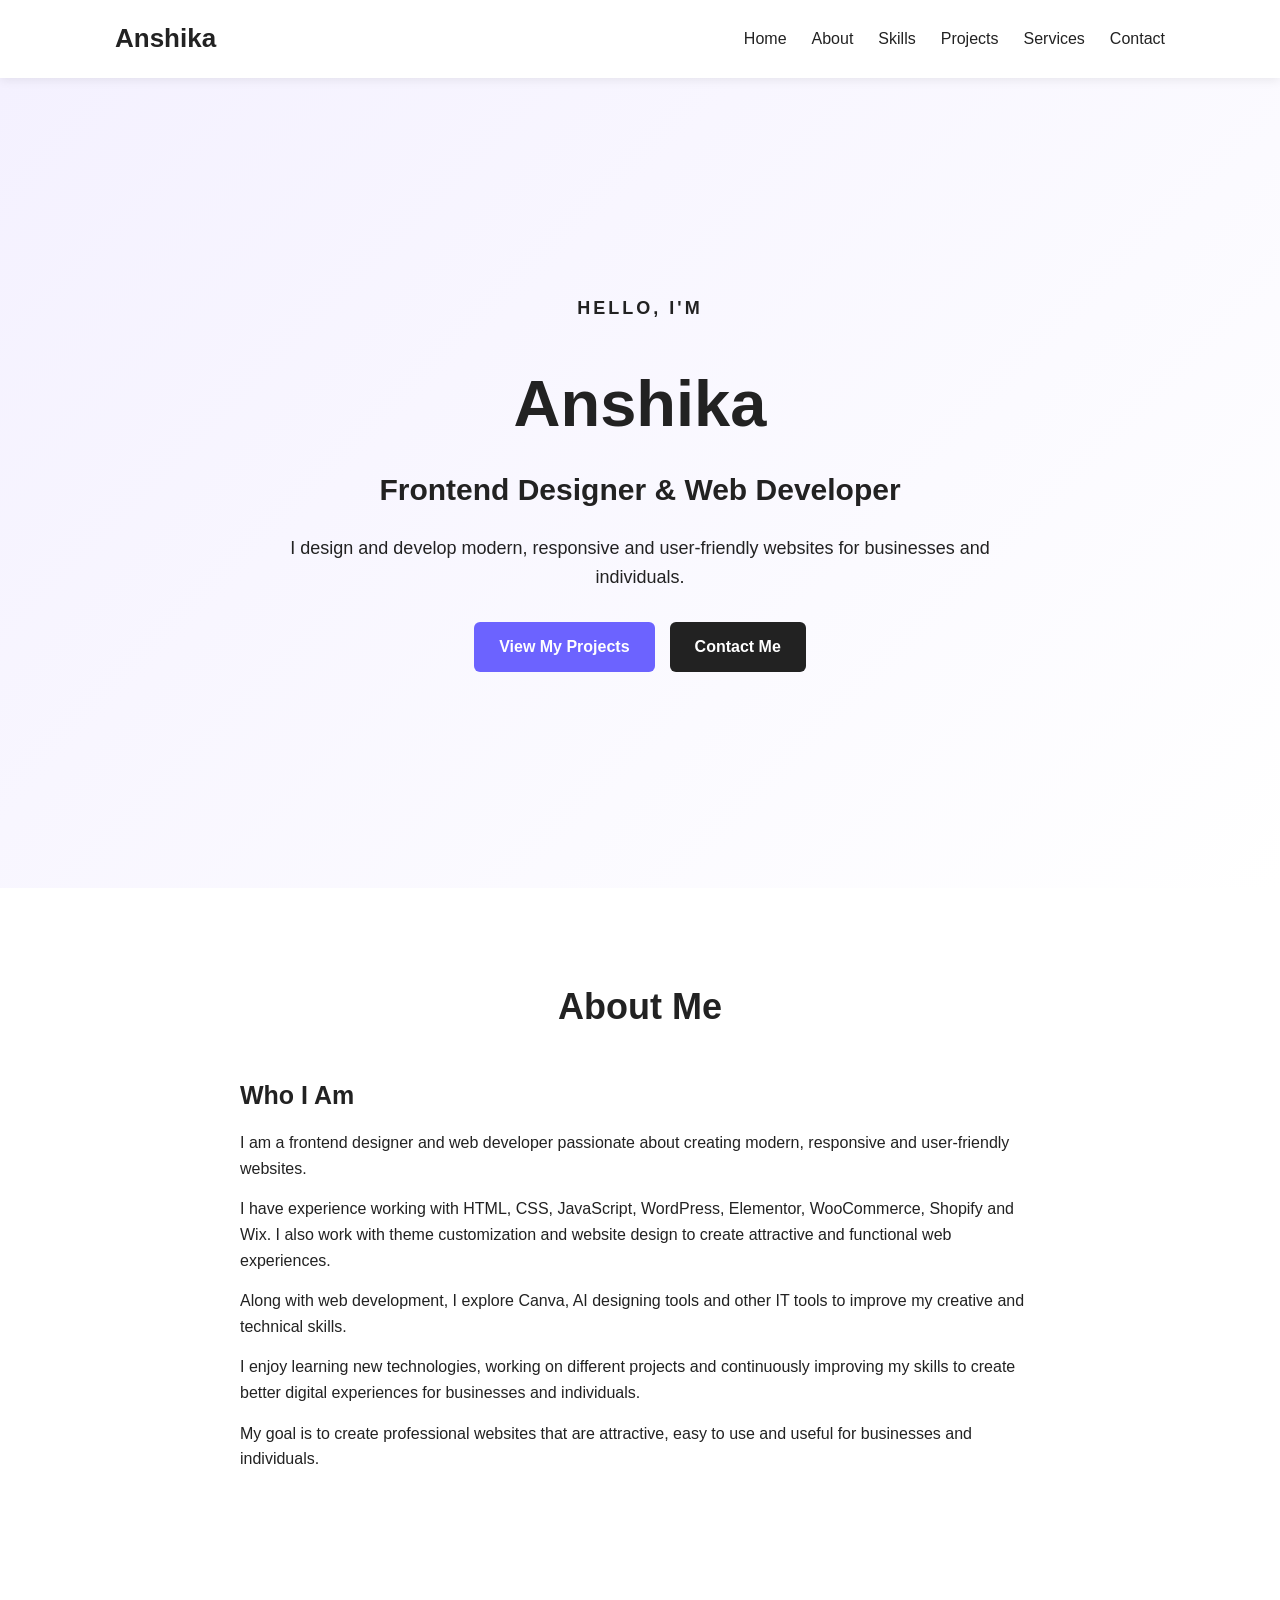
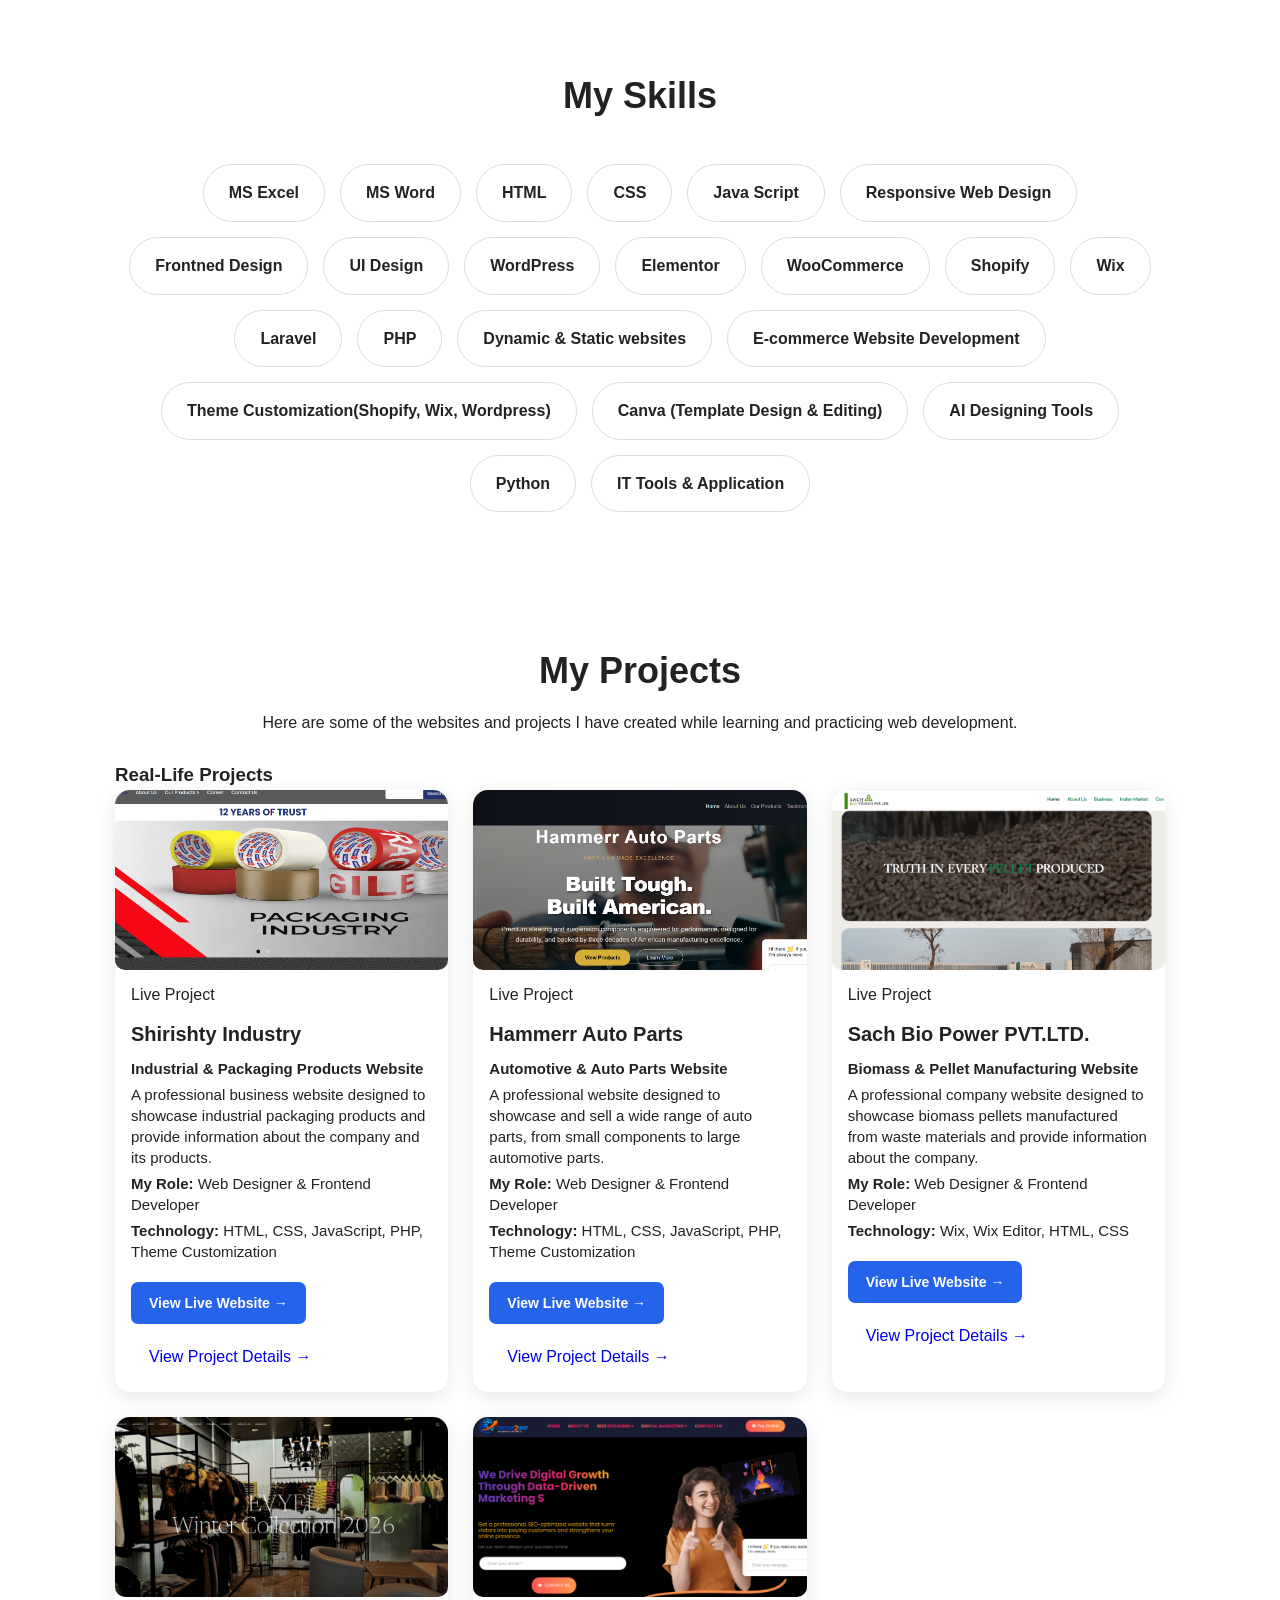
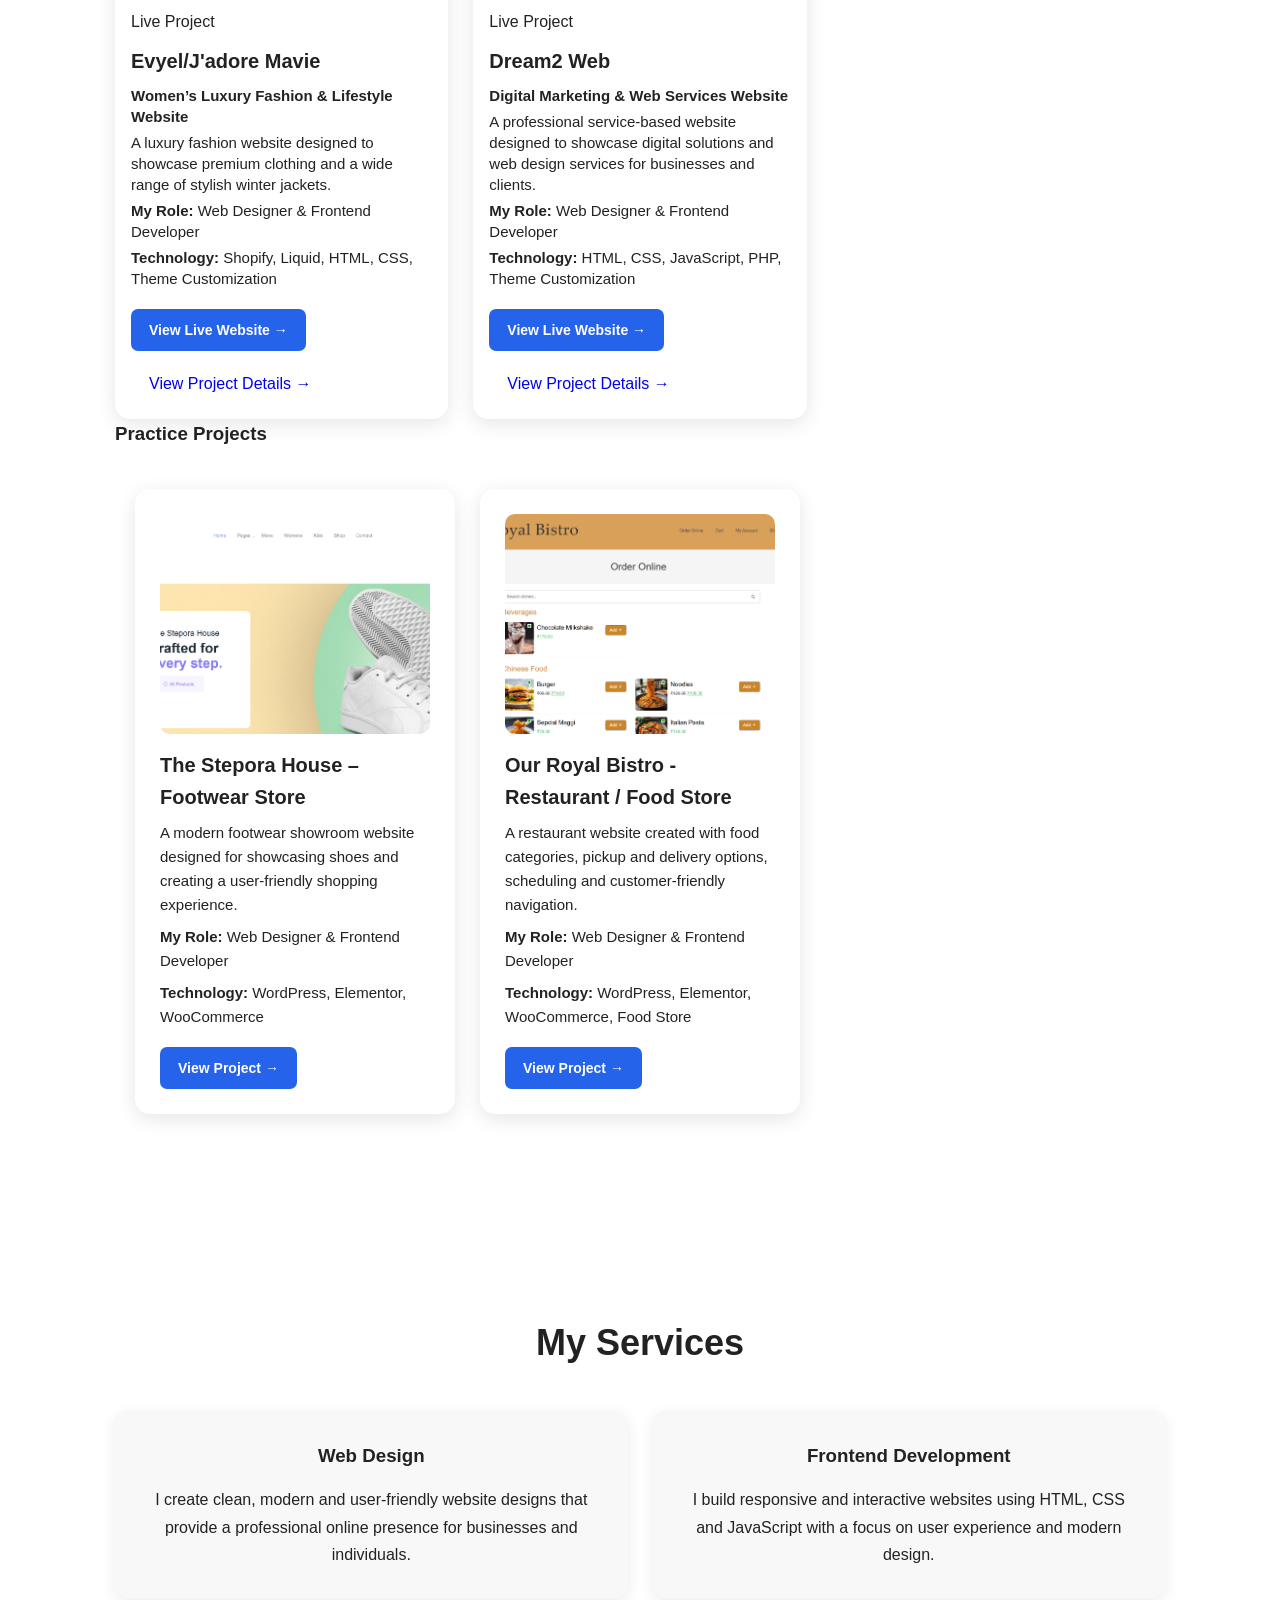
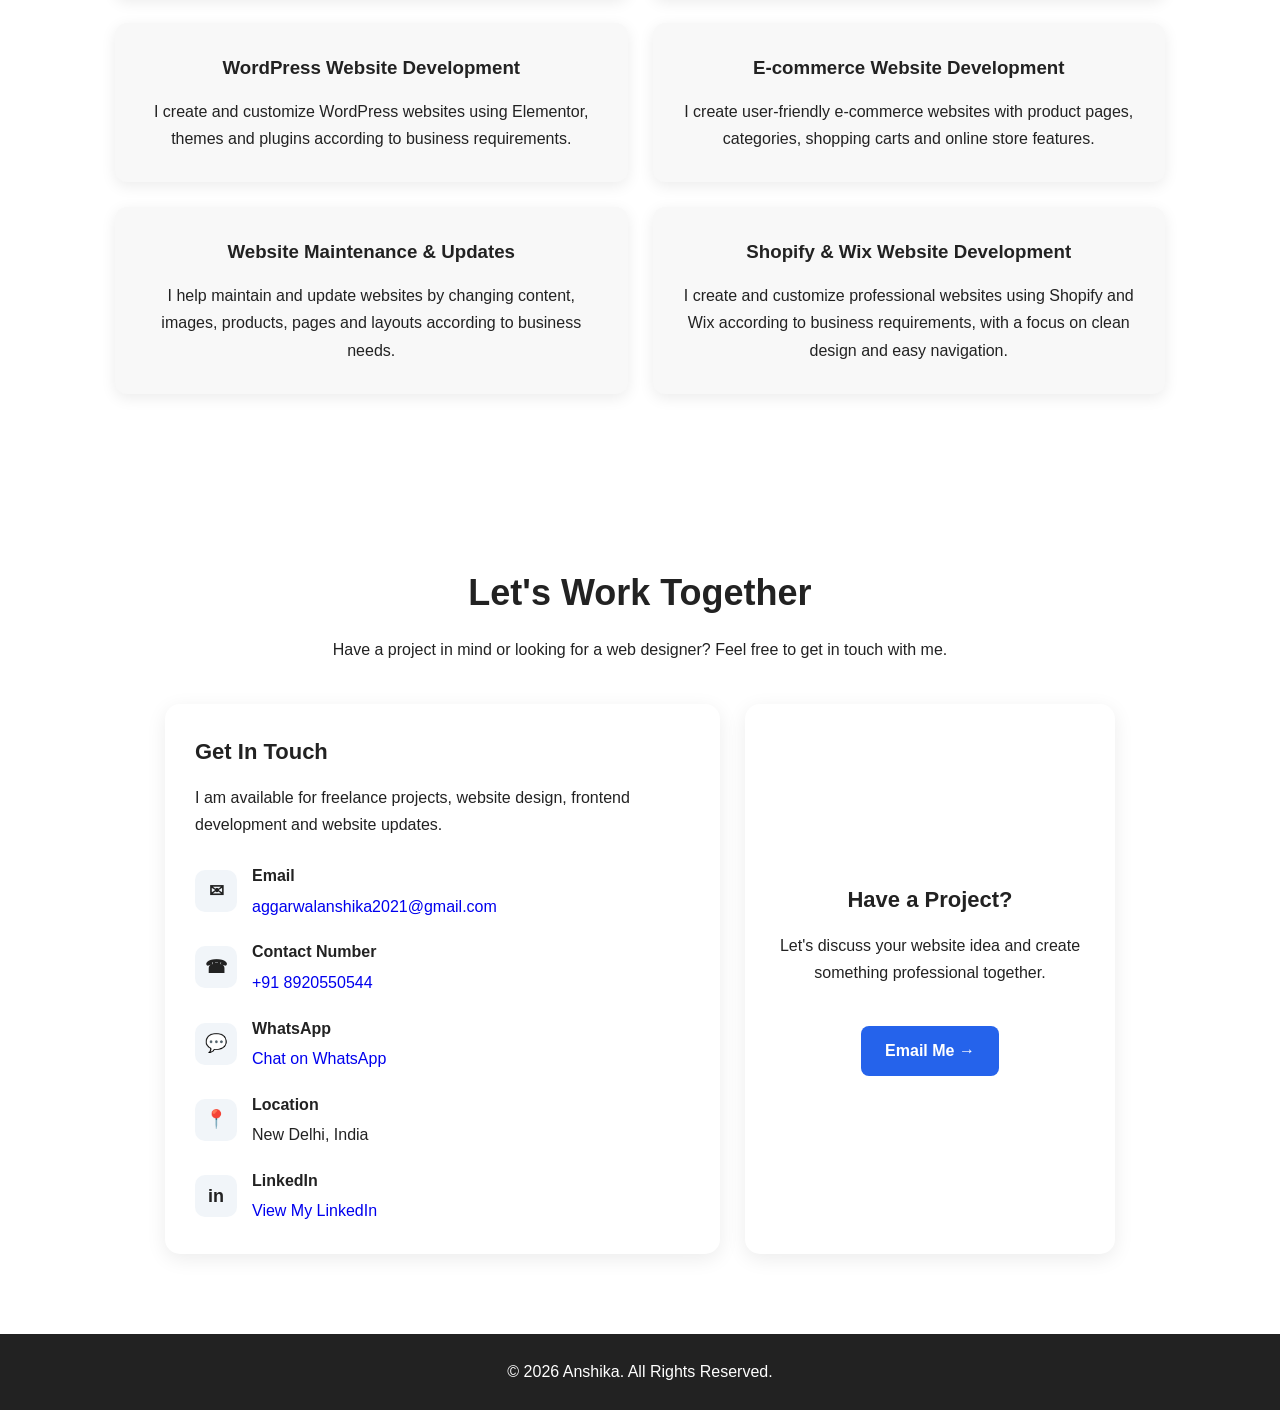
==== commit 66f180d2: "Update index.html" ====
--- a/index.html
+++ b/index.html
@@ -460,9 +460,9 @@
                     <p>About Page</p>
                 </div>
 
-            </div>
-
             </div>-->
+
+            </div>
 
 
             <!-- Project 2 -->
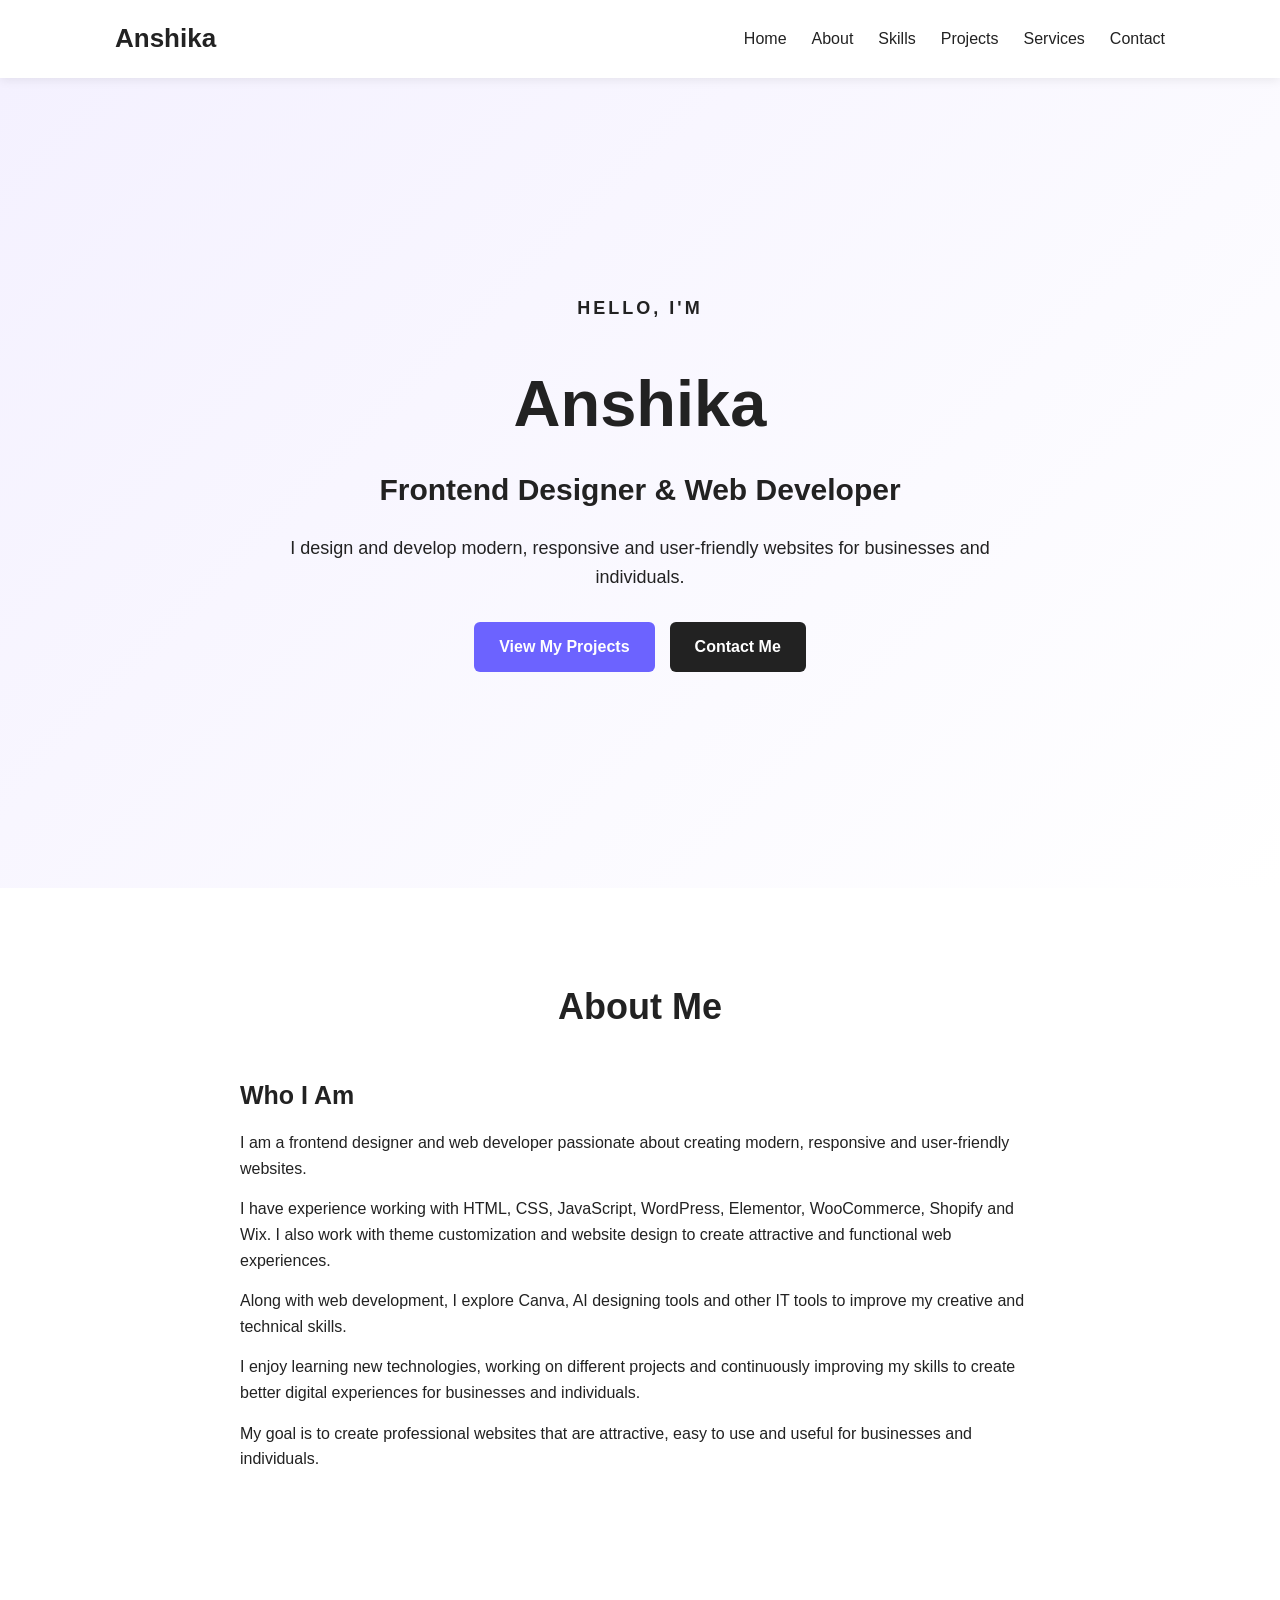
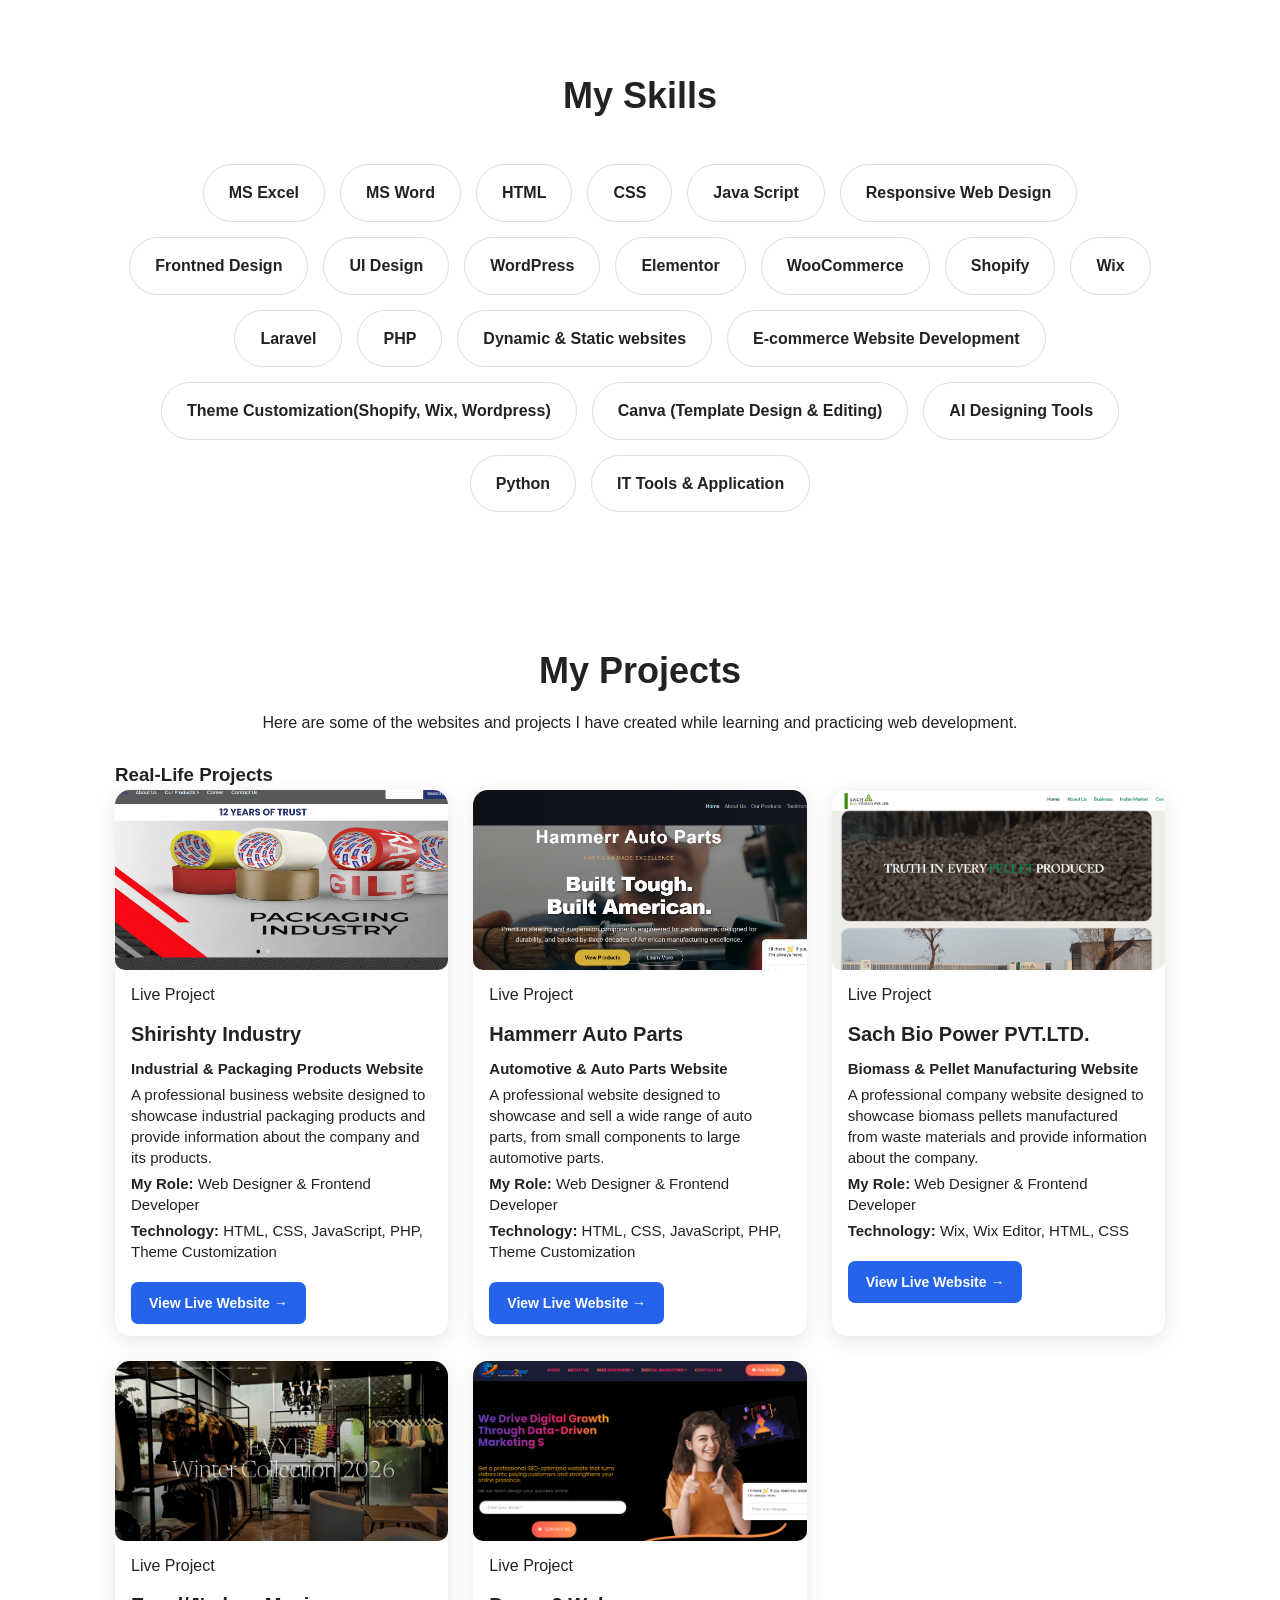
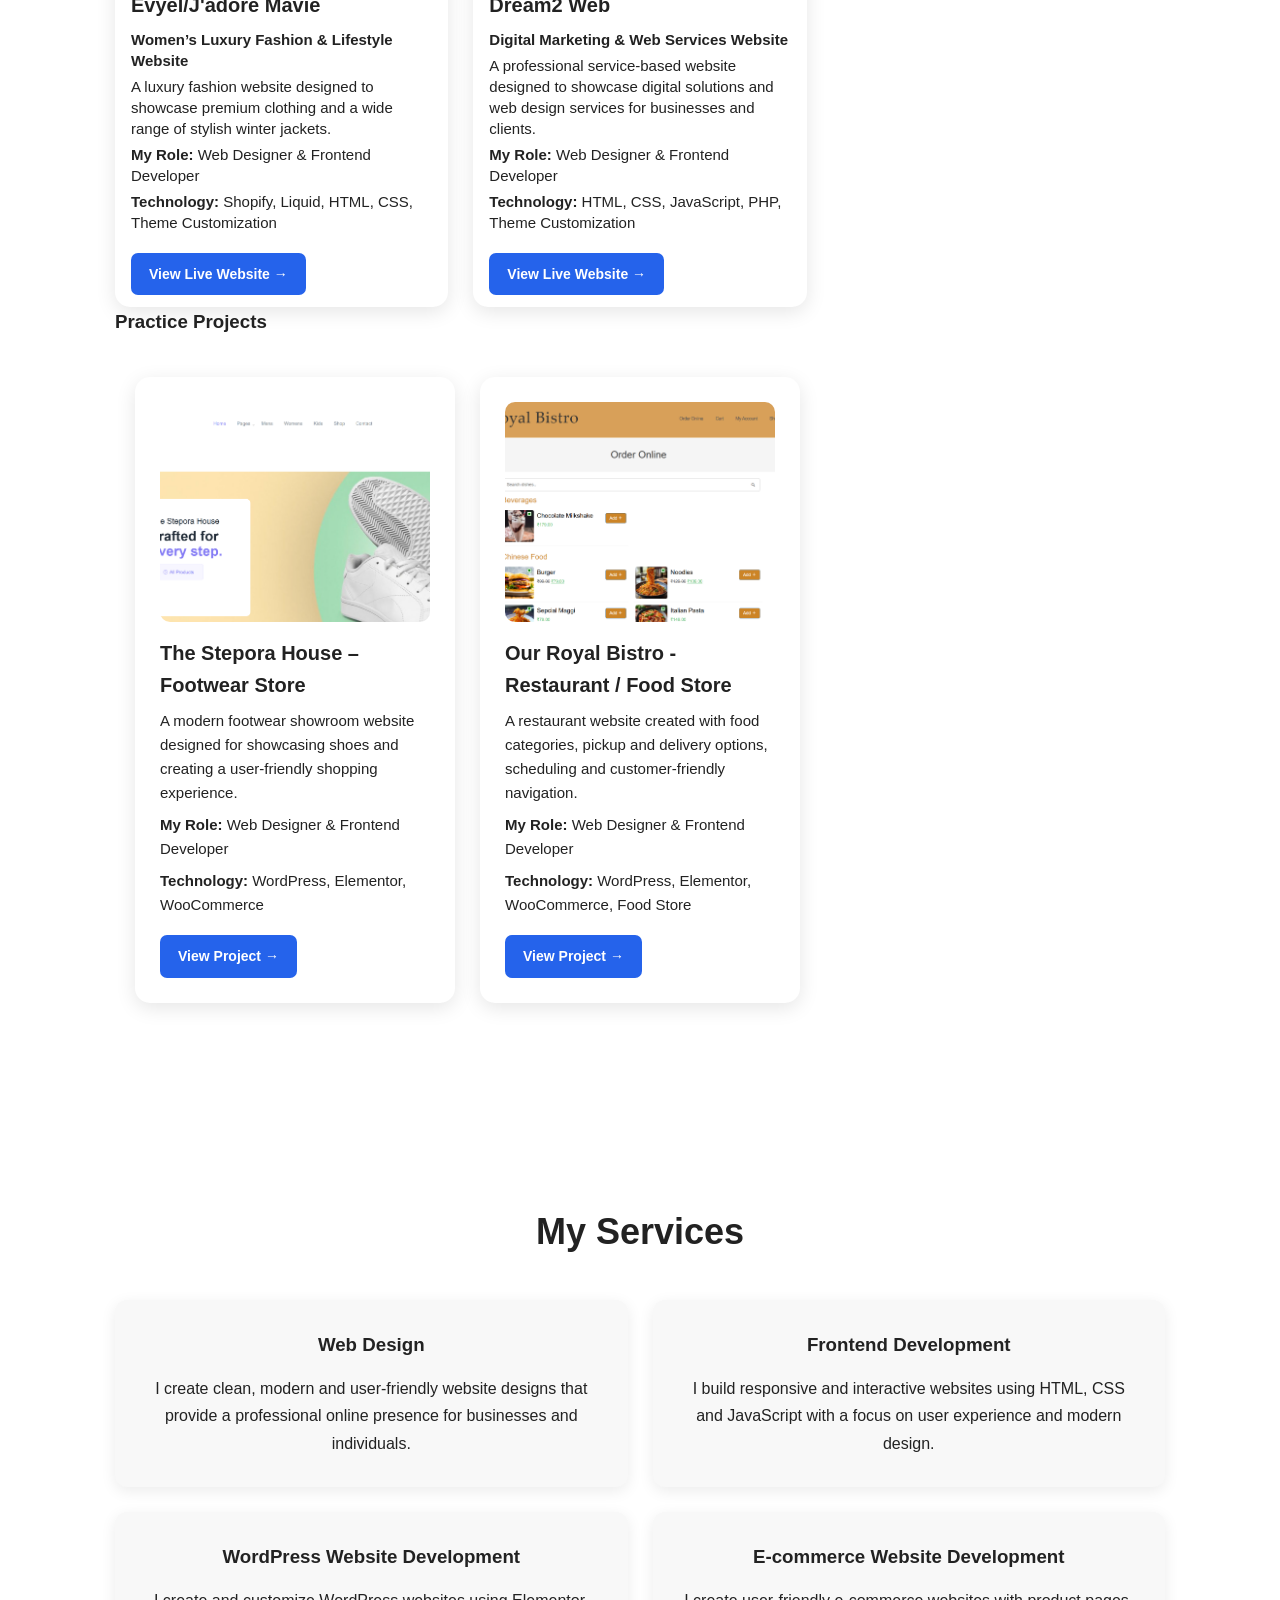
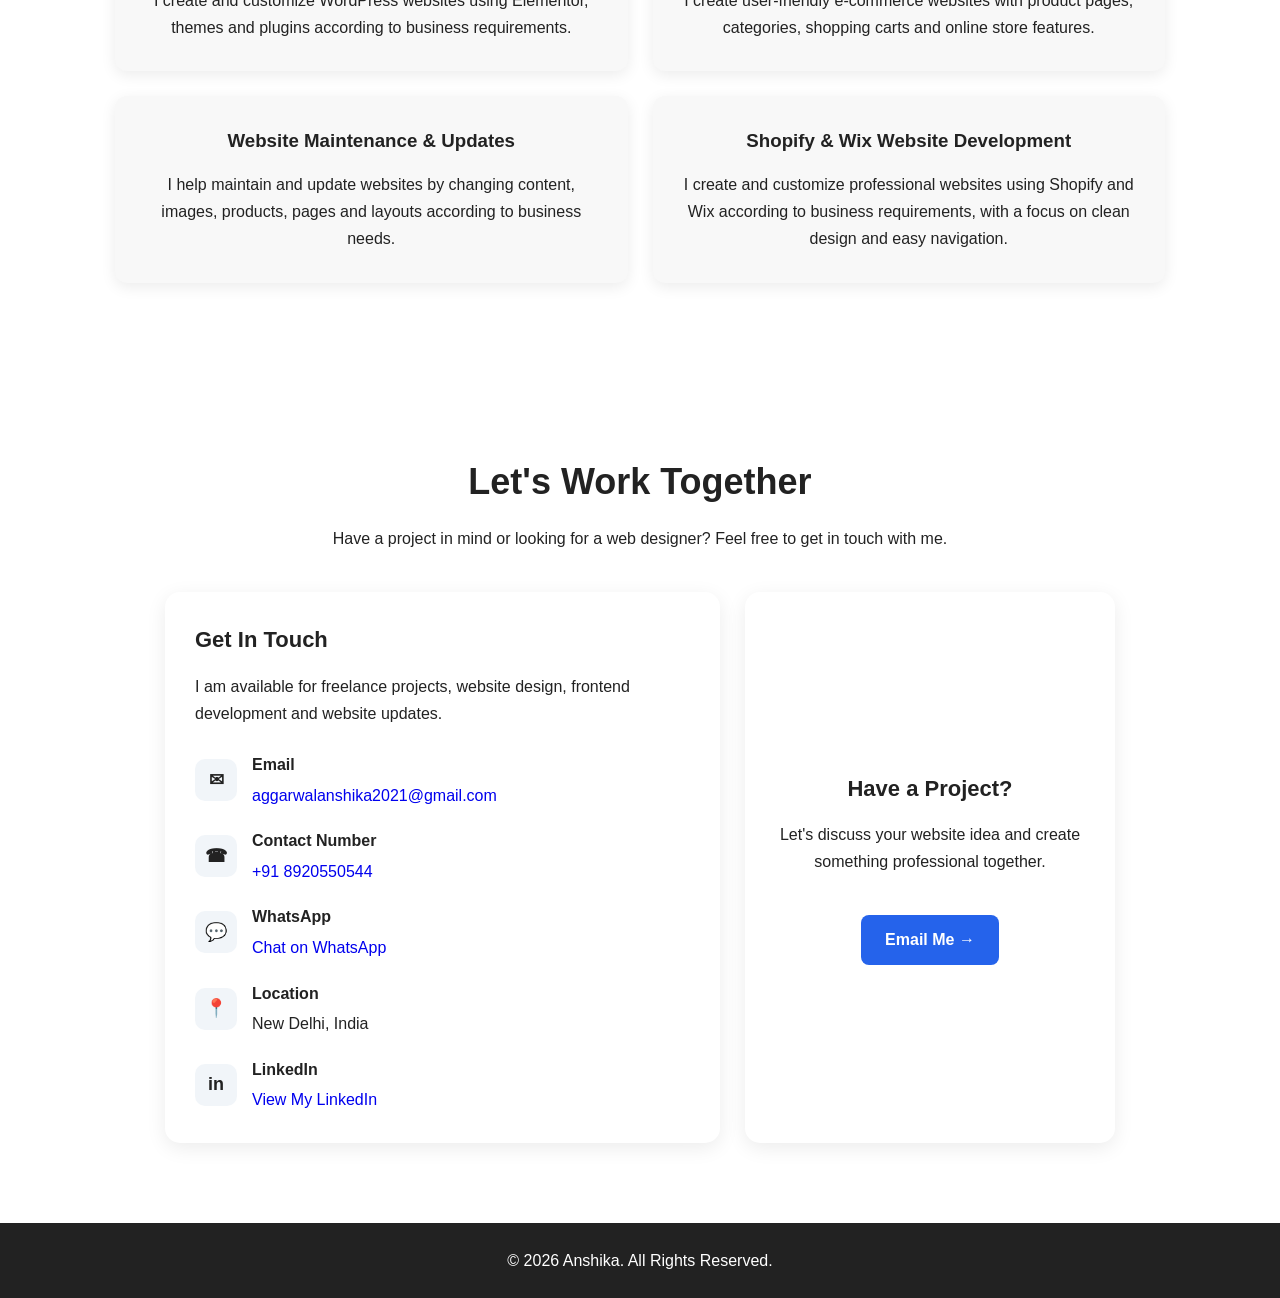
==== commit e1721d38: "Comment out project detail links in index.html" ====
--- a/index.html
+++ b/index.html
@@ -186,10 +186,10 @@
                         View Live Website →
                     </a>
 
-                    <a href="shirishtyind.html"
+                   <!--- <a href="shirishtyind.html"
                        class="project-details-button">
                         View Project Details →
-                    </a>
+                    </a>-->
 
                 </div>
 
@@ -233,10 +233,10 @@
                         View Live Website →
                     </a>
 
-                    <a href="hamerr.html"
+                   <!-- <a href="hamerr.html"
                        class="project-details-button">
                         View Project Details →
-                    </a>
+                    </a>-->
 
                 </div>
 
@@ -280,10 +280,10 @@
                         View Live Website →
                     </a>
 
-                    <a href="sachbio.html"
+                   <!-- <a href="sachbio.html"
                        class="project-details-button">
                         View Project Details →
-                    </a>
+                    </a>-->
 
                 </div>
 
@@ -327,10 +327,10 @@
                         View Live Website →
                     </a>
 
-                    <a href="evyel.html"
+                   <!-- <a href="evyel.html"
                        class="project-details-button">
                         View Project Details →
-                    </a>
+                    </a>-->
 
                 </div>
 
@@ -374,10 +374,10 @@
                         View Live Website →
                     </a>
 
-                    <a href="dream2web.html"
+                  <!--  <a href="dream2web.html"
                        class="project-details-button">
                         View Project Details →
-                    </a>
+                    </a>-->
 
                 </div>
 
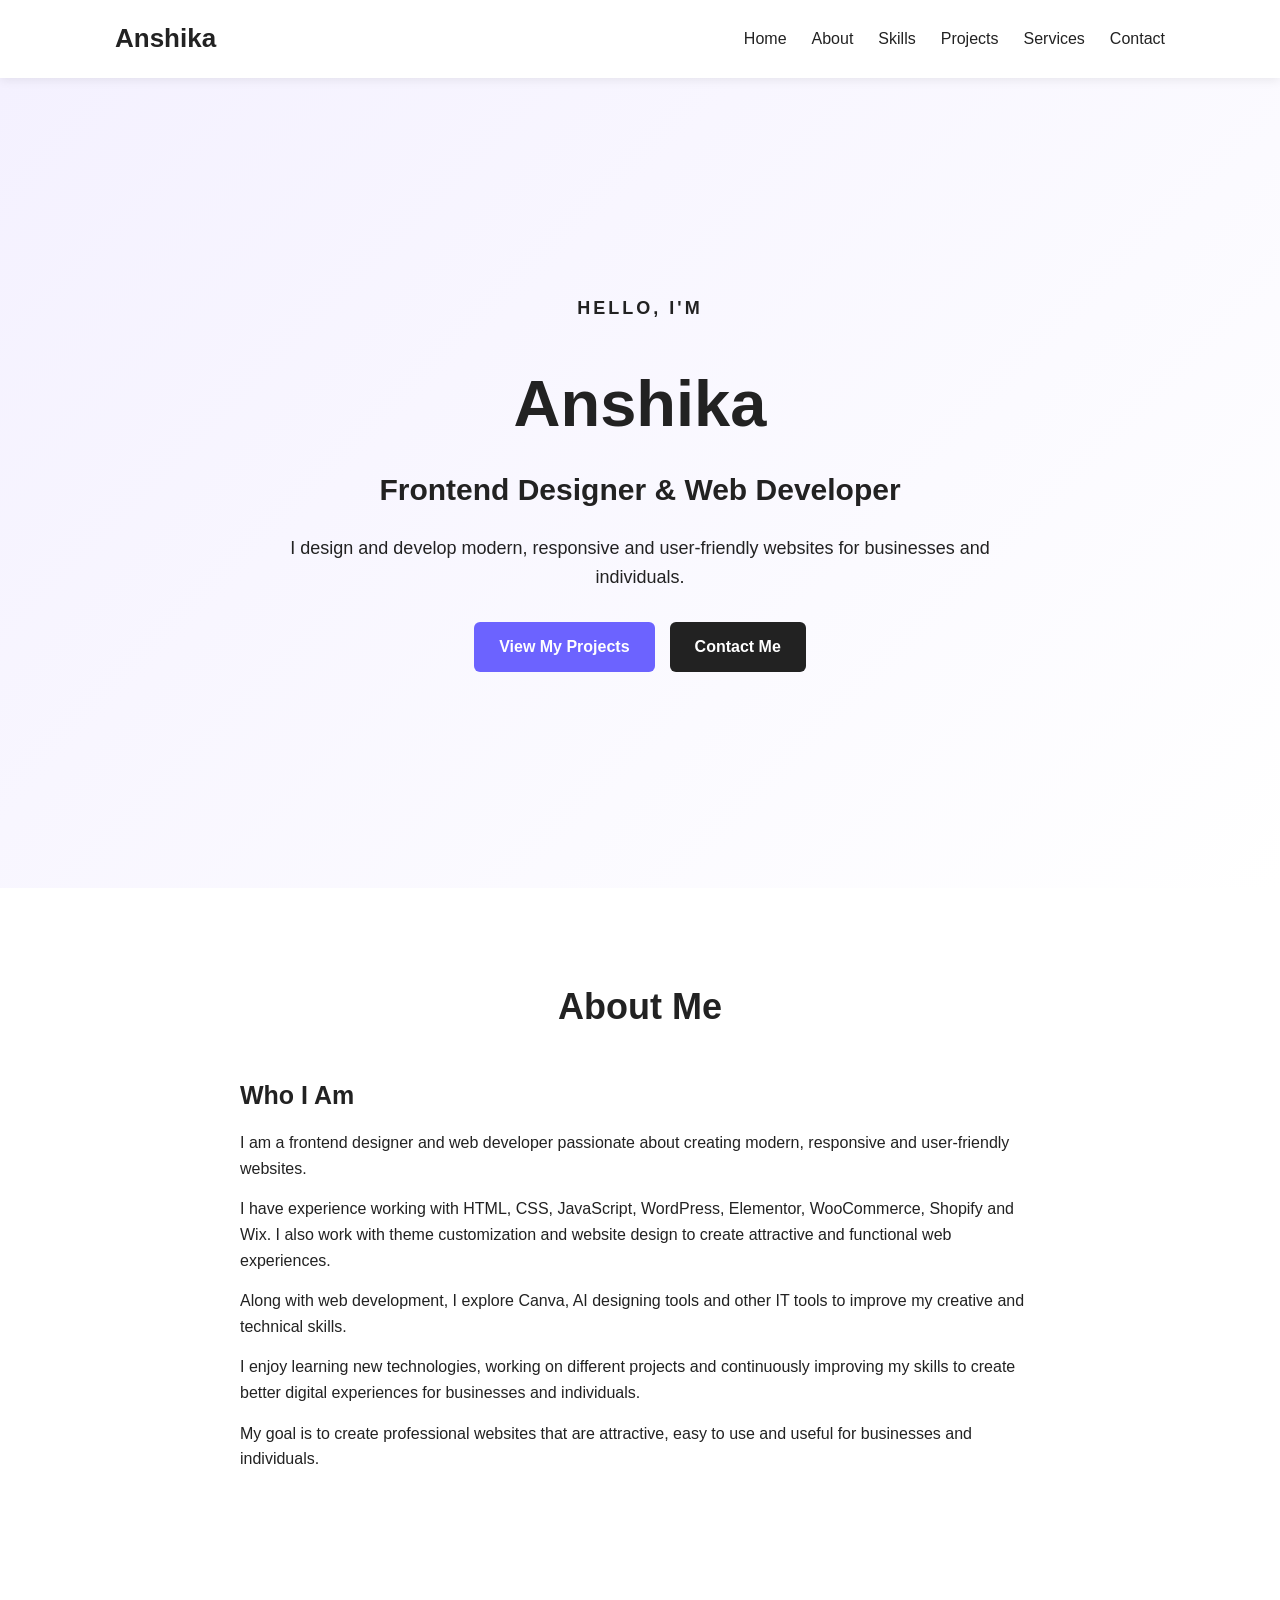
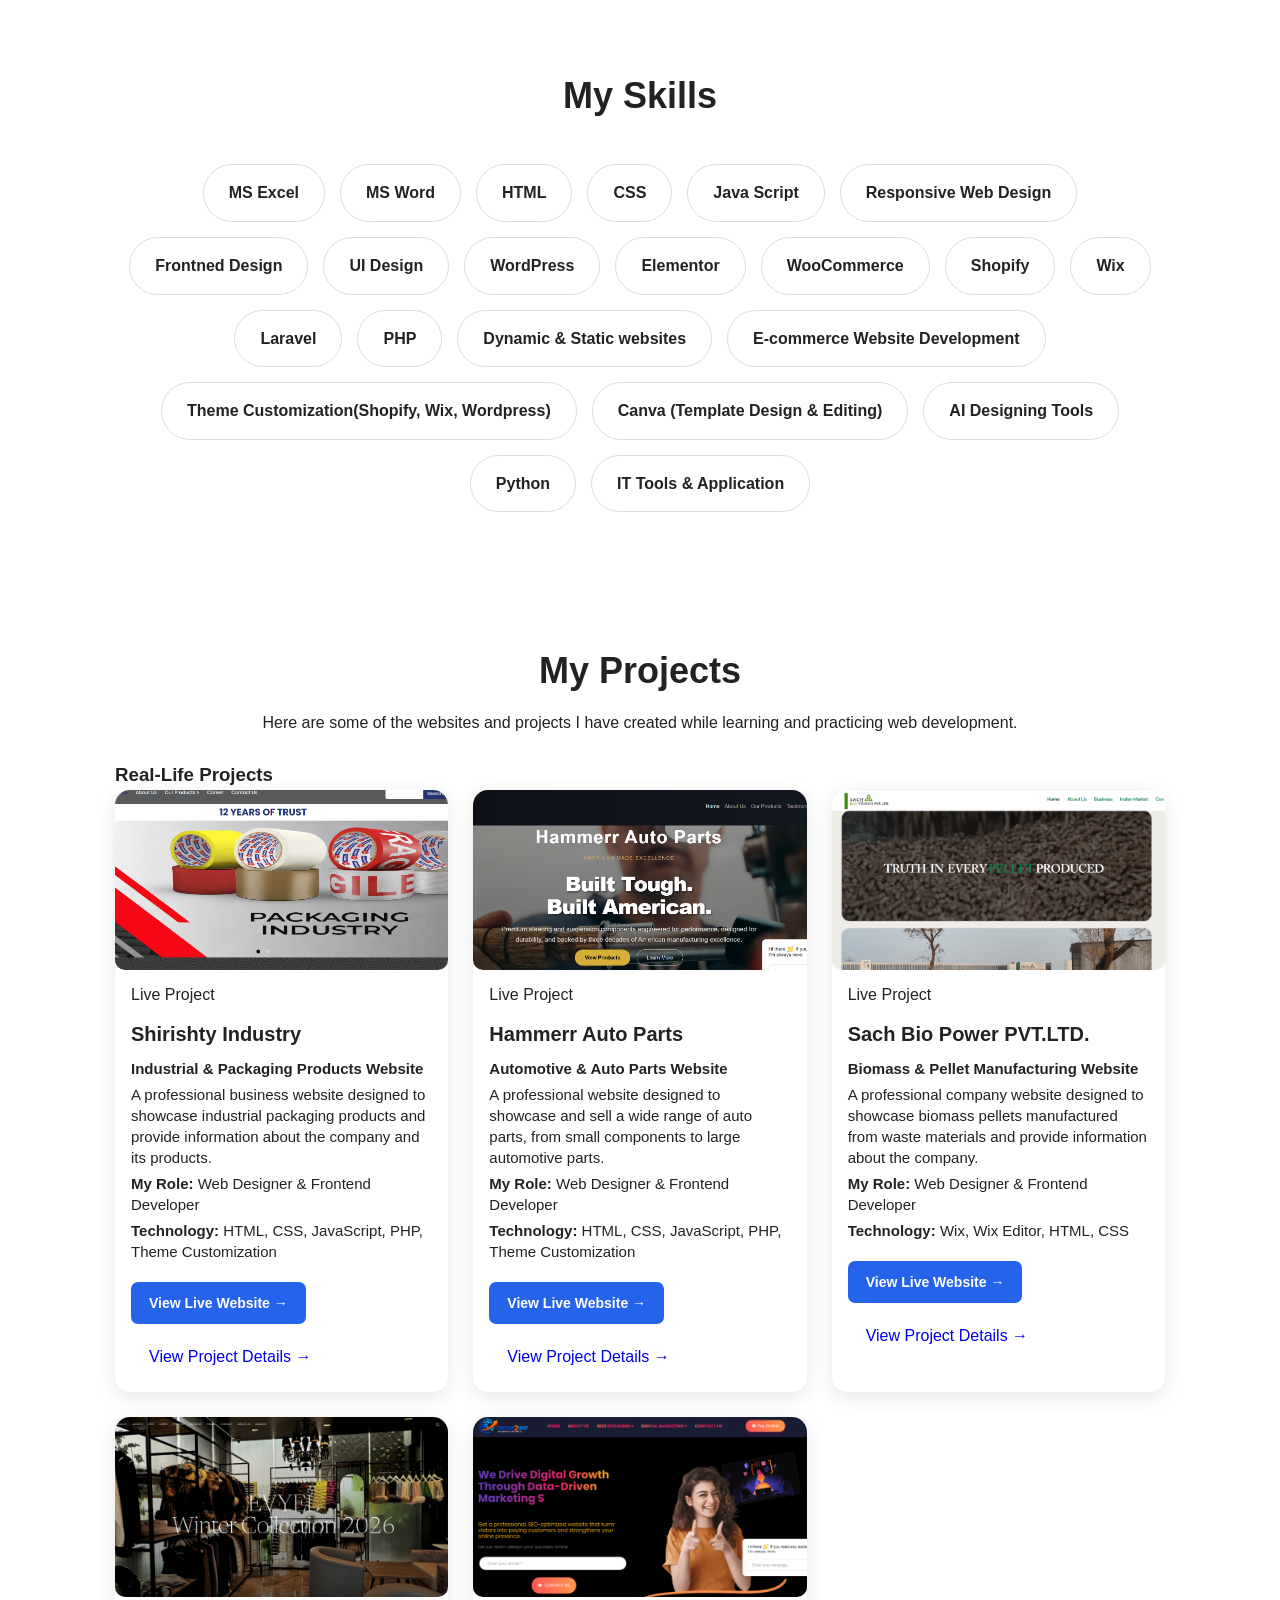
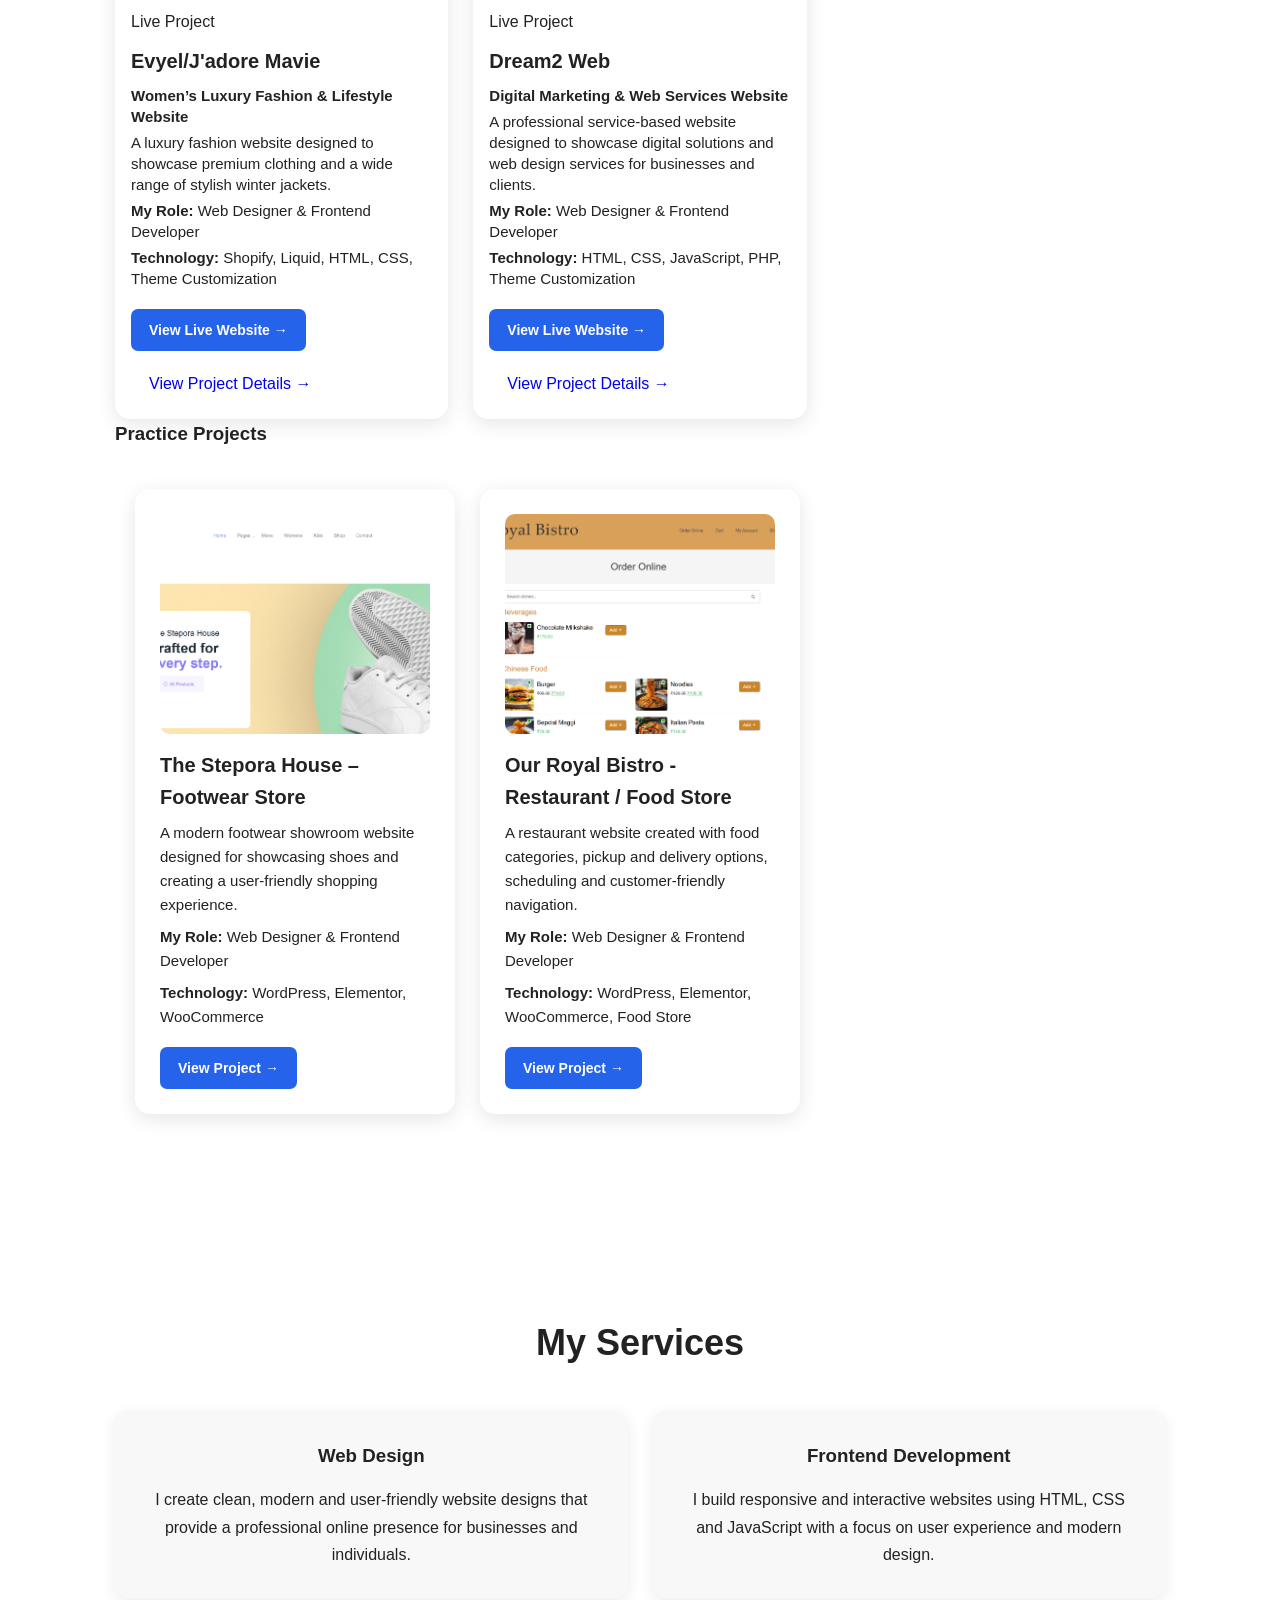
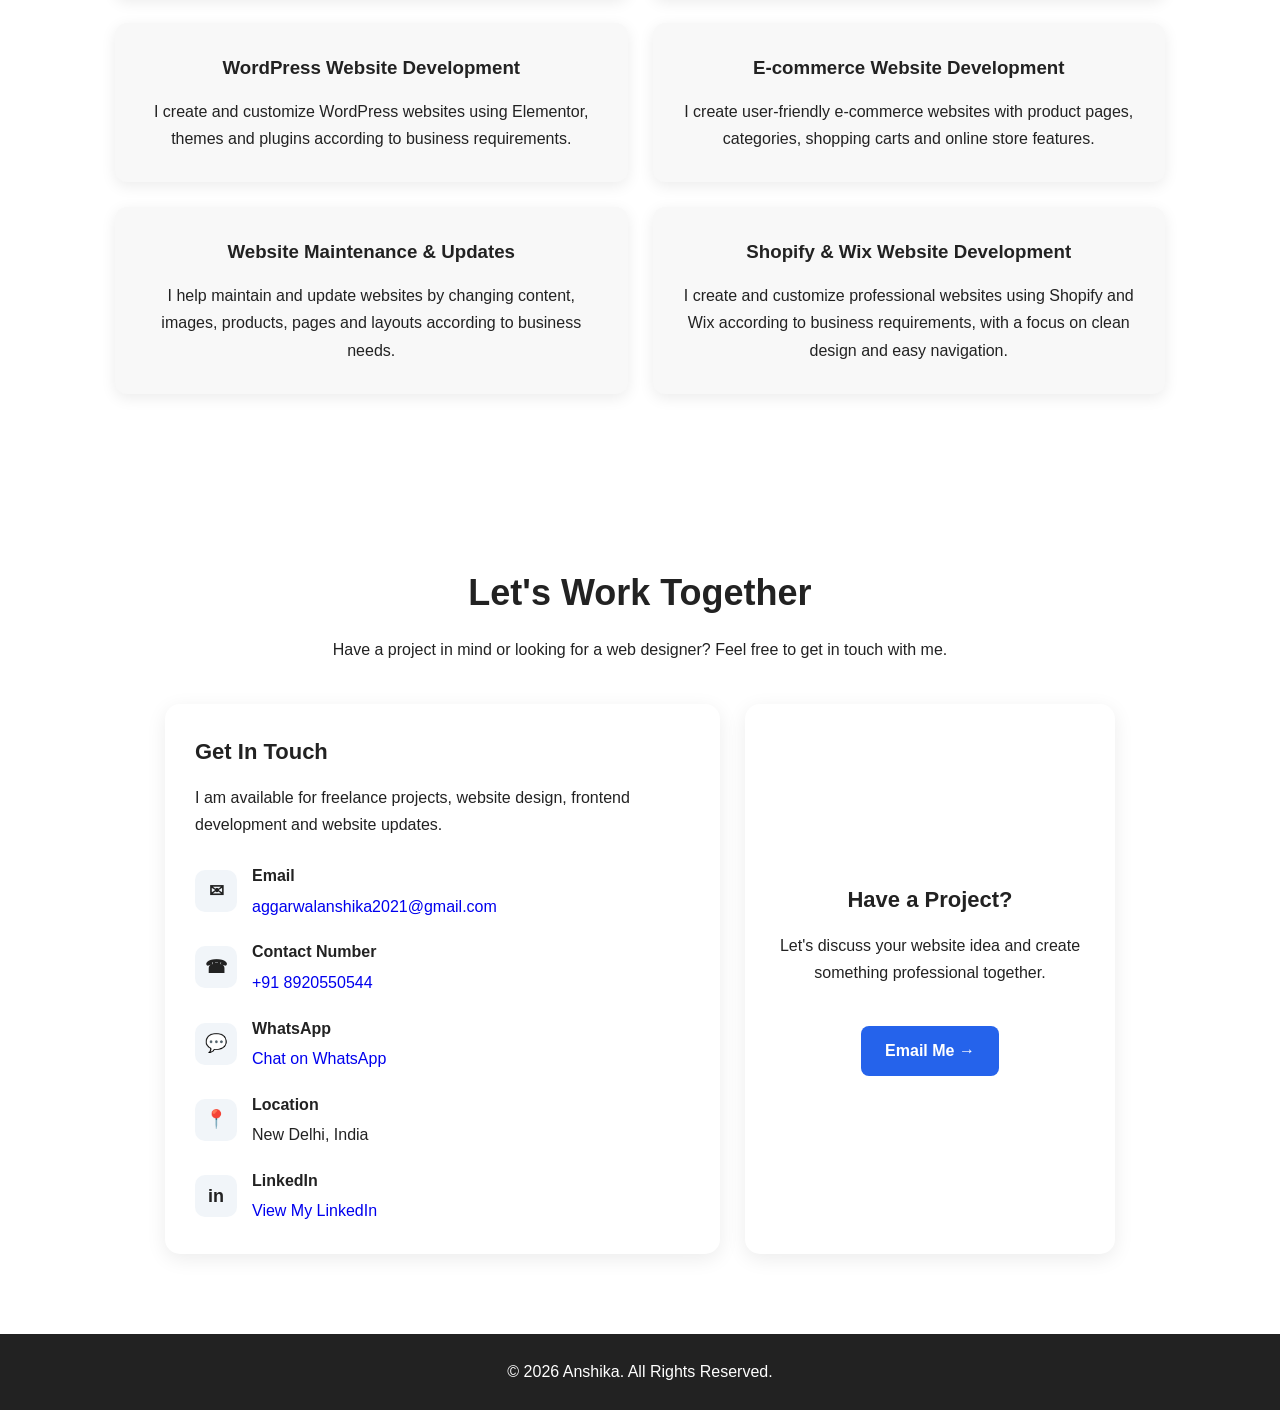
==== commit 253270d4: "Update index.html" ====
--- a/index.html
+++ b/index.html
@@ -186,10 +186,10 @@
                         View Live Website →
                     </a>
 
-                   <!--- <a href="shirishtyind.html"
+                   <a href="shirishtyind.html"
                        class="project-details-button">
                         View Project Details →
-                    </a>-->
+                    </a>
 
                 </div>
 
@@ -233,10 +233,10 @@
                         View Live Website →
                     </a>
 
-                   <!-- <a href="hamerr.html"
+                    <a href="hamerr.html"
                        class="project-details-button">
                         View Project Details →
-                    </a>-->
+                </a>
 
                 </div>
 
@@ -280,10 +280,10 @@
                         View Live Website →
                     </a>
 
-                   <!-- <a href="sachbio.html"
+                    <a href="sachbio.html"
                        class="project-details-button">
                         View Project Details →
-                    </a>-->
+                    </a>
 
                 </div>
 
@@ -327,10 +327,10 @@
                         View Live Website →
                     </a>
 
-                   <!-- <a href="evyel.html"
+                   <a href="evyel.html"
                        class="project-details-button">
                         View Project Details →
-                    </a>-->
+                    </a>
 
                 </div>
 
@@ -374,10 +374,10 @@
                         View Live Website →
                     </a>
 
-                  <!--  <a href="dream2web.html"
+                  <a href="dream2web.html"
                        class="project-details-button">
                         View Project Details →
-                    </a>-->
+                    </a>
 
                 </div>
 
